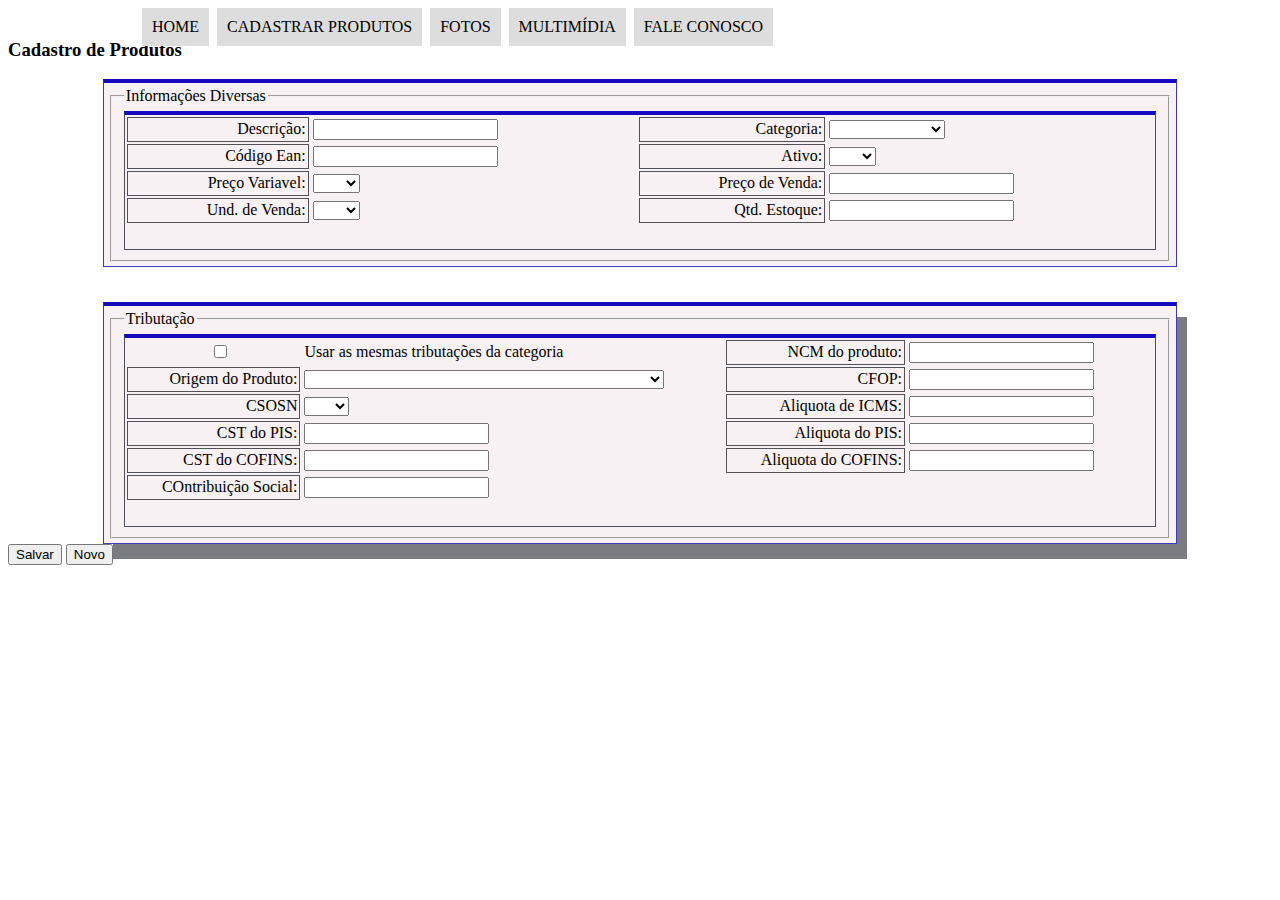
==== cadastroproduto.html @ a9481026 "criado projeto gpos700" ====
<!DOCTYPE html>
<html>
<head>
<meta charset="utf-8">
<meta name="viewport" content="width=device-width, initial-scale=1">
<title>RemarcaFlex</title>
<link rel="stylesheet" type="text/css" href="style.css" media="screen" />
 <link href="https://cdn.jsdelivr.net/npm/bootstrap@5.1.1/dist/css/bootstrap.min.css" rel="stylesheet" integrity="sha384-F3w7mX95PdgyTmZZMECAngseQB83DfGTowi0iMjiWaeVhAn4FJkqJByhZMI3AhiU" crossorigin="anonymous">

<script  src="javascript.js"></script>
<script src="https://code.jquery.com/jquery-3.6.0.min.js" integrity="sha256-/xUj+3OJU5yExlq6GSYGSHk7tPXikynS7ogEvDej/m4=" crossorigin="anonymous"></script>
</head>
<body>

<form action="" id="formcadastrouser">
	<nav  id="menu">
		
		<ul>
			<li onmouseover="mudaFoto('_imagens/home.png')" onmouseout="mudaFoto('_imagens/glass-oculos-preto-peq.png')"><a href="index.html" > Home</a></li>
			<li onmouseover="mudaFoto('_imagens/especificacoes.png')" onmouseout="mudaFoto('_imagens/glass-oculos-preto-peq.png')"><a href="cadastroproduto.html">Cadastrar Produtos</a></li>
			<li onmouseover="mudaFoto('_imagens/fotos.png')" onmouseout="mudaFoto('_imagens/glass-oculos-preto-peq.png')"><a href="fotos.html">Fotos</a></li>
			<li onmouseover="mudaFoto('_imagens/multimidia.png')" onmouseout="mudaFoto('_imagens/glass-oculos-preto-peq.png')"><a href="multimidia.html">Multimídia</a></li>
			<li onmouseover="mudaFoto('_imagens/contato.png')" onmouseout="mudaFoto('_imagens/glass-oculos-preto-peq.png')"><a href="fale-conosco.html">Fale conosco</a></li>
		</ul>
	</nav>
	<h3>Cadastro de Produtos</h3>
	<div class="tabpage" id="divprecos">
		<table class = "geralprodutos">
			<tr>
				<td style="width: 50%"
				>
					<fieldset>
						<legend>Informações Diversas</legend>
						<table style="width:100%">
							<tr>

									<td class="label2"><label for="descricao">Descrição:</label></td>
									<td class="field2"><input type="text" id="descricao" class="field_p" mask="decimal2" hint="Preço mínimo de venda determinado pelo fabricante."></td>
									<td class="label2"><label for="categoria">Categoria:</label></td>
								 	<td class="field2"><select id="categoria" name="categoria" class="field_p" required="categoria" table="simnao" filter=""><option value=""></option><option value="S"  title="Sim" alt="Sim" >Sim</option><option value="N"  title="Não" alt="Não" >Categoria Teste</option></select></td>
							</tr>
							<tr>
								<td class="label2"><label for="codean">Código Ean:</label></td>
								<td class="field2"><input type="text" id="codean" class="field_p" mask="decimal2" ></td>
								<td class="label2"><label for="undvenda">Ativo:</label></td>
								<td class="field2"><select id="undvenda" name="precovariavel" class="field_p"  table="simnao" filter=""><option value=""></option><option value="S"  title="Sim" alt="Sim" >Sim</option><option value="N"  title="Não" alt="Não" >Não</option></select></td>
							</tr>
							<tr>
								<td class="label2"><label for="precovariavel">Preço Variavel:</label></td>
								<td class="field2"><select id="precovariavel" name="precovariavel" class="field_p"  table="simnao" filter=""><option value=""></option><option value="S"  title="Sim" alt="Sim" >Sim</option><option value="N"  title="Não" alt="Não" >Não</option></select></td>
								<td class="label2"><label for="qtdatacado">Preço de Venda:</label></td>
								<td class="field2"><input class="field_p" id="qtdatacado" type="text" mask="decimal4"></td>
								
							</tr>
							<tr>
								<td class="label2"><label for="undvenda">Und. de Venda:</label></td>
								<td class="field2"><select id="undvenda" name="precovariavel" class="field_p"  table="simnao" filter=""><option value=""></option><option value="S"  title="Sim" alt="Sim" >Sim</option><option value="N"  title="Não" alt="Não" >Não</option></select></td>
								
								<td class="label2"><label for="qtdestoque">Qtd. Estoque:</label></td>
								<td ><input name="qtdestoque" type="text" id="qtdestoque"  ></td>
							

							</tr>
						<tr>
						<td> <br/></td>
					</tr>
				</tr>	
							
							
						</table>
					</fieldset>
				</td>
			</table>
			<table class = "tributacao">
				<td style="width: 50%">
					<fieldset exibirprecoprod="true">
						<legend>Tributação</legend>
						<table style="width:100%">
							<tr>
								<td ><input type="checkbox" id="sinctributacao" class="field_p" mask="decimal2" required="Custo Tabela"></td>
								<td ><label id="sinctrib" for="sinctributacao">Usar as mesmas tributações da categoria </label></td>
								<td class="label2"><label for="ncm">NCM do produto:</label></td>
								<td class="field2"><input type="text" id="ncm" class="field_p" mask="decimal2" required="Custo Reposição"></td>

							</tr>
							<tr>
								<td class="label2"><label for="precovariavel">Origem do Produto:</label></td>
								<td class="field2"><select id="precovariavel" name="precovariavel" class="field_p"  table="simnao" filter=""><option value=""></option><option value="S"  title="Sim" alt="Sim" >0 - Nacional, exceto as indicadas nos códigos 3, 4, 5 e 8;</option><option value="N"  title="Não" alt="Não" >Não</option></select></td>
								<td class="label2"><label for="qtdatacado">CFOP:</label></td>
								<td class="field2"><input class="field_p" id="qtdatacado" type="text" mask="decimal4"></td>
								
							</tr>
							<tr>
								<td class="label2"><label for="precovariavel">CSOSN</label></td>
								<td class="field2"><select id="precovariavel" name="precovariavel" class="field_p"  table="simnao" filter=""><option value=""></option><option value="S"  title="Sim" alt="Sim" >102</option><option value="N"  title="Não" alt="Não" >300</option></select></td>
								<td class="label2"><label for="qtdatacado">Aliquota de ICMS:</label></td>
								<td class="field2"><input class="field_p" id="qtdatacado" type="text" mask="decimal4"></td>
								
							</tr>
							<tr>
								
								<td class="label2"><label for="descricao">CST do PIS:</label></td>
								<td class="field2"><input type="text" id="descricao" class="field_p" mask="decimal2" hint="Preço mínimo de venda determinado pelo fabricante."></td>
								<td class="label2"><label for="categoria">Aliquota do PIS:</label></td>
								<td class="field2"><input class="field_p" id="qtdatacado" type="text" mask="decimal4"></td>
						</tr>
						<tr>
								
							<td class="label2"><label for="descricao">CST do COFINS:</label></td>
							<td class="field2"><input type="text" id="descricao" class="field_p" mask="decimal2" hint="Preço mínimo de venda determinado pelo fabricante."></td>
							<td class="label2"><label for="categoria">Aliquota do COFINS:</label></td>
							<td class="field2"><input class="field_p" id="qtdatacado" type="text" mask="decimal4"></td>
					</tr>
					<tr>
								
						<td class="label2"><label for="descricao">COntribuição Social:</label></td>
						<td class="field2"><input type="text" id="descricao" class="field_p" ></td>
						
				</tr>
				<tr>
					<td> <br/></td>
				</tr>
						</table>
					</fieldset>
				</td>
			</tr>
			
		</table>
	</div>
</form>
<button type="button" class="btn btn-primary" onClick="salvarUsuario()">Salvar</button>
<button type="button" class="btn btn-secondary" onClick="teste()">Novo</button>






</body>
<script>
	 function criaMascara(){
		
    console.log('algo foi digitado!')
  };
	</script>

</html>
---- style.css ----
.btnteste{
  border: 1px solid rgb(65, 57, 189);
    border-top: 4px solid rgb(21, 9, 192);
}
.geralprodutos{
    border: 1px solid rgb(65, 57, 189);
    border-top: 4px solid rgb(21, 9, 192);
    margin: auto;
    width:85%;
    text-align: left;
}

.tributacao{
    border: 1px solid rgb(65, 57, 189);
    border-top: 4px solid rgb(21, 9, 192);
    margin: auto;
    margin-top: 35PX;
    width:85%;
   
    text-align: left;
    box-shadow: 10px 15px rgb(122, 122, 129) ;
}
#sinctrib{
  margin-left: 0%;
  text-align: left;
}
#sinctributacao{
  margin-left: 50%;
}
table{
    border: 1px solid rgb(79, 78, 92);
    border-top: 4px solid rgb(21, 9, 192);
    
    background-color: rgb(248, 241, 243);
    width:50%;
  
    margin: auto;
}
td {
    padding: 2px;
  }
  td.field2 {
    width: 16%;
  }
  
  td.field3 {
    width: 8%;
  }
  
  td.label, td.label2, td.label3 {
    text-align: right;
    vertical-align: top;
    white-space: nowrap;
    width: 18%;
  }
  
  td.label2 {
    width: 9%;
  }
  
  td.label3 {
    width: 4.5%;
  }
  
  tr.footer {
    background-color: #CCDDE6;
    color: #000000;
    font-family: Verdana, Arial, Helvetica, sans-serif;
    font-size: 8pt;
  }
  
  tr.title {
    background-color: #D2DEE3;
    color: #000;
    font-family: Verdana, Arial, Helvetica, sans-serif;
    font-size: 9pt;
    height: 18px;
  }
  
  tr.row {
    height: 15px;
    font-family: Verdana, Arial, Helvetica, sans-serif;
    font-size: 8pt;
    overflow: visible;
  }
  
  tr.row td {
    height: 10px;
    white-space: nowrap;
  }
  
.label2{
    border: 1px solid rgb(82, 81, 88);
   
    margin: 0 0 0 0!important;
    width: 9%
}
#precosugestaovrj{
    background-color: rgb(127, 255, 165); 
}


nav#menu{
    padding: 5px 0px 5px 0px;
    margin: 10px 0px 10px 0px;
    
    display: block;
}
nav#menu ul {
    list-style: none;
    text-transform: uppercase;
    position: absolute;
    top: -10px;
    left: 100px;
}
nav#menu li{
    display: inline-block;
    background-color: #dddddd;
    padding: 10px;
    margin: 2px;
    transition: background-color 1s;
}
nav#menu li:hover{
    background-color: #606060;

}

nav#menu h1{
  
}
nav#menu a{
    color: #000000;
    text-decoration: none;
}
nav#menu a:hover{
    color: #ffffff;
    text-decoration: underline;
}
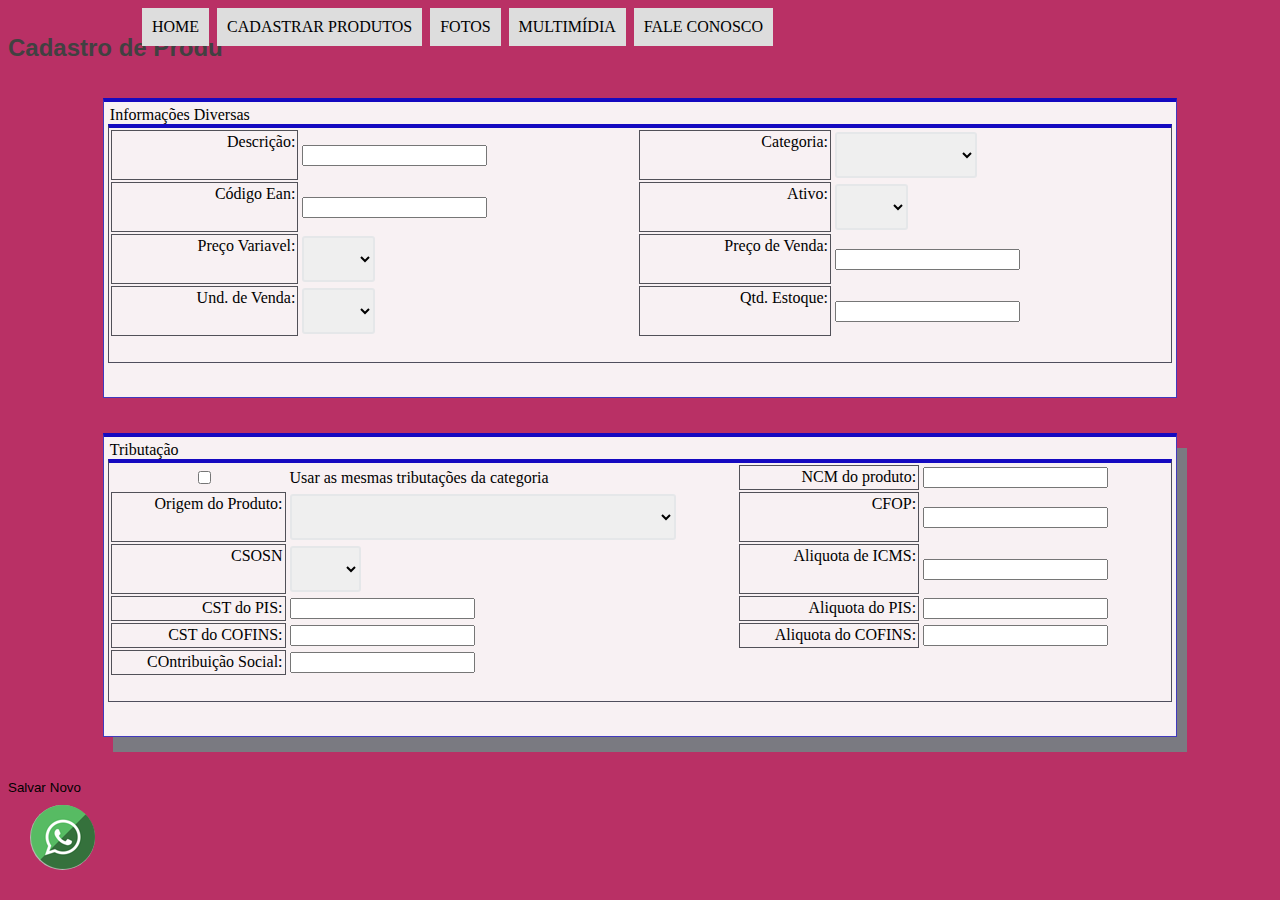
==== commit df8a6be2: "watsapp" ====
--- a/cadastroproduto.html
+++ b/cadastroproduto.html
@@ -4,6 +4,8 @@
 <meta charset="utf-8">
 <meta name="viewport" content="width=device-width, initial-scale=1">
 <title>RemarcaFlex</title>
+<link href="essentials.css" rel="stylesheet" type="text/css">
+
 <link rel="stylesheet" type="text/css" href="style.css" media="screen" />
  <link href="https://cdn.jsdelivr.net/npm/bootstrap@5.1.1/dist/css/bootstrap.min.css" rel="stylesheet" integrity="sha384-F3w7mX95PdgyTmZZMECAngseQB83DfGTowi0iMjiWaeVhAn4FJkqJByhZMI3AhiU" crossorigin="anonymous">
 
@@ -23,7 +25,7 @@
 			<li onmouseover="mudaFoto('_imagens/contato.png')" onmouseout="mudaFoto('_imagens/glass-oculos-preto-peq.png')"><a href="fale-conosco.html">Fale conosco</a></li>
 		</ul>
 	</nav>
-	<h3>Cadastro de Produtos</h3>
+	<h3>Cadastro de Produ</h3>
 	<div class="tabpage" id="divprecos">
 		<table class = "geralprodutos">
 			<tr>
@@ -129,13 +131,15 @@
 	</div>
 </form>
 <button type="button" class="btn btn-primary" onClick="salvarUsuario()">Salvar</button>
-<button type="button" class="btn btn-secondary" onClick="teste()">Novo</button>
+<a href="https://api.whatsapp.com/send?phone=5511981344433">
+<button>Novo</button> 
+</a>
 
+							
 
-
-
-
-
+<a class="btn-whats" rel="nofollow" href="https://api.whatsapp.com/send?phone=5511981344433" target="_blank">
+	<img alt="whatsapp" src="whatsapp.png">
+	</a>
 </body>
 <script>
 	 function criaMascara(){
@@ -144,4 +148,4 @@
   };
 	</script>
 
-</html>+</html>
--- a/essentials.css
+++ b/essentials.css
@@ -0,0 +1 @@
+button::-moz-focus-inner,input::-moz-focus-inner{border:0;padding:0}::selection{color:#fff;text-shadow:none;background:#333}::-moz-selection{color:#fff;text-shadow:none;background:#333}::-webkit-selection{color:#fff;text-shadow:none;background:#333}button{background:0 0;border:0;margin:0;padding:0;cursor:pointer}img{border:0;vertical-align:top}input:-webkit-autofill{color:#fff!important}textarea{resize:none}:focus,button,input,textarea{outline:0!important}textarea{resize:vertical}select{border:2px solid #e5e7e9;height:46px;padding:12px;outline:0;line-height:1!important;-webkit-border-radius:3px;-moz-border-radius:3px;border-radius:3px}label{font-weight:400}fieldset,iframe{border:0;margin:0;padding:0}audio,canvas,img,video{vertical-align:middle}p{display:block;-webkit-margin-before:.1em;-webkit-margin-after:.1em;-webkit-margin-start:0;-webkit-margin-end:0}a{-webkit-transition:all .3s;-moz-transition:all .3s;-o-transition:all .3s;transition:all .3s}a,a:active,a:focus,a:hover{outline:0;cursor:pointer}address,blockquote,dd,dl,fieldset,form,ol,p,pre,table,ul{margin-bottom:30px}canvas{width:100%!important;height:auto!important}:active,:focus{outline:0!important}input[type=color]:focus,input[type=date]:focus,input[type=datetime-local]:focus,input[type=datetime]:focus,input[type=email]:focus,input[type=month]:focus,input[type=number]:focus,input[type=password]:focus,input[type=search]:focus,input[type=tel]:focus,input[type=text]:focus,input[type=time]:focus,input[type=url]:focus,input[type=week]:focus,select:focus,textarea:focus{outline:0 none;-webkit-box-shadow:none!important;-moz-box-shadow:none!important;-o-box-shadow:none!important;box-shadow:none!important}pre{-webkit-border-radius:3px;-moz-border-radius:3px;border-radius:3px}section.dark pre{color:#ccc;border-color:rgba(0,0,0,.2);background-color:rgba(0,0,0,.2)}img.img-responsive{display:inline-block}div.row>div img.img-responsive{width:100%}h1,h2,h3,h4,h5,h6{font-family:'Open Sans',Arial,Helvetica,sans-serif;font-weight:600;color:#414141;margin:0 0 30px 0;line-height:1.5;-webkit-font-smoothing:antialiased}h1{font-size:36px;margin:0 0 44px 0}h2{font-size:30px;margin:0 0 32px 0}h3{font-size:24px;letter-spacing:normal;margin:0 0 32px 0}h4{font-size:18px;letter-spacing:normal;margin:0 0 14px 0}h5{font-size:14px;letter-spacing:normal;margin:0 0 20px 0}h6{font-size:12px;letter-spacing:normal;margin:0 0 20px 0}h1>span,h2>span,h3>span,h4>span,h5>span,h6>span{color:#1abc9c}::-webkit-input-placeholder{color:#999}:-moz-placeholder{color:#999}::-moz-placeholder{color:#999}:-ms-input-placeholder{color:#999}.size-11{font-size:11px!important;line-height:15px!important}.size-12{font-size:12px!important;line-height:16px!important}.size-13{font-size:13px!important;line-height:17px!important}.size-14{font-size:14px!important;line-height:18px!important}.size-15{font-size:15px!important;line-height:19px!important}.size-16{font-size:16px!important;line-height:20px!important}.size-17{font-size:17px!important;line-height:23px!important}.size-18{font-size:18px!important;line-height:24px!important}.size-19{font-size:19px!important;line-height:25px!important}.size-20{font-size:20px!important;line-height:26px!important}.size-25{font-size:25px!important;line-height:30px!important}.size-30{font-size:30px!important;line-height:36px!important}.size-40{font-size:40px!important;line-height:46px!important}.size-50{font-size:50px!important;line-height:56px!important}.size-60{font-size:60px!important;line-height:66px!important}.size-70{font-size:70px!important;line-height:76px!important}.size-80{font-size:80px!important;line-height:86px!important}.size-90{font-size:90px!important;line-height:96px!important}.size-100{font-size:100px!important;line-height:106px!important}.size-150{font-size:150px!important;line-height:166px!important}.size-200{font-size:200px!important;line-height:216px!important}.weight-300{font-weight:300!important}.weight-400{font-weight:400!important}.weight-500{font-weight:500!important}.weight-600{font-weight:600!important}.weight-700{font-weight:700!important}.weight-800{font-weight:800!important}.width-10{width:10px!important}.width-20{width:20px!important}.width-30{width:30px!important}.width-40{width:40px!important}.width-50{width:50px!important}.width-100{width:100px!important}.width-150{width:150px!important}.width-200{width:200px!important}.width-250{width:250px!important}.width-300{width:300px!important}.width-350{width:350px!important}.width-400{width:400px!important}.width-450{width:450px!important}.width-500{width:500px!important}.width-550{width:550px!important}.width-600{width:600px!important}.width-650{width:650px!important}.width-700{width:700px!important}.width-750{width:750px!important}.width-800{width:800px!important}.height-10{height:10px!important}.height-20{height:20px!important}.height-30{height:30px!important}.height-50{height:50px!important}.height-100{height:100px!important}.height-150{height:150px!important}.height-200{height:200px!important}.height-250{height:250px!important}.height-300{height:300px!important}.height-350{height:350px!important}.height-400{height:400px!important}.height-450{height:450px!important}.height-500{height:500px!important}.height-550{height:550px!important}.height-600{height:600px!important}.height-650{height:650px!important}.height-700{height:700px!important}.height-750{height:750px!important}.height-800{height:800px!important}.padding-0{padding:0!important}.padding-3{padding:3px!important}.padding-6{padding:6px!important}.padding-8{padding:8px!important}.padding-10{padding:10px!important}.padding-15{padding:15px!important}.padding-20{padding:20px!important}.padding-30{padding:30px!important}.padding-40{padding:40px!important}.padding-50{padding:50px!important}.padding-60{padding:60px!important}.padding-70{padding:70px!important}.padding-80{padding:80px!important}.padding-90{padding:90px!important}.padding-100{padding:100px!important}.padding-top-0{padding-top:0!important}.padding-top-10{padding-top:10px!important}.padding-top-15{padding-top:15px!important}.padding-top-20{padding-top:20px!important}.padding-top-30{padding-top:30px!important}.padding-top-40{padding-top:40px!important}.padding-top-50{padding-top:50px!important}.padding-top-60{padding-top:60px!important}.padding-top-80{padding-top:80px!important}.padding-top-100{padding-top:100px!important}.padding-top-130{padding-top:130px!important}.padding-top-150{padding-top:150px!important}.padding-top-180{padding-top:180px!important}.padding-top-200{padding-top:200px!important}.padding-bottom-0{padding-bottom:0!important}.padding-bottom-10{padding-bottom:10px!important}.padding-bottom-15{padding-bottom:15px!important}.padding-bottom-20{padding-bottom:20px!important}.padding-bottom-30{padding-bottom:30px!important}.padding-bottom-40{padding-bottom:40px!important}.padding-bottom-50{padding-bottom:50px!important}.padding-bottom-60{padding-bottom:60px!important}.padding-bottom-80{padding-bottom:80px!important}.padding-bottom-100{padding-bottom:100px!important}.padding-bottom-130{padding-bottom:130px!important}.padding-bottom-150{padding-bottom:150px!important}.padding-bottom-180{padding-bottom:180px!important}.padding-bottom-200{padding-bottom:200px!important}.margin-top-0{margin-top:0!important}.margin-top-1{margin-top:1px!important}.margin-top-2{margin-top:2px!important}.margin-top-3{margin-top:3px!important}.margin-top-6{margin-top:6px!important}.margin-top-8{margin-top:8px!important}.margin-top-10{margin-top:10px!important}.margin-top-20{margin-top:20px!important}.margin-top-30{margin-top:30px!important}.margin-top-40{margin-top:40px!important}.margin-top-50{margin-top:50px!important}.margin-top-60{margin-top:60px!important}.margin-top-80{margin-top:80px!important}.margin-top-100{margin-top:100px!important}.margin-top-130{margin-top:130px!important}.margin-top-150{margin-top:150px!important}.margin-top-180{margin-top:180px!important}.margin-top-200{margin-top:200px!important}.margin-bottom-0{margin-bottom:0!important}.margin-bottom-1{margin-bottom:1px!important}.margin-bottom-2{margin-bottom:2px!important}.margin-bottom-3{margin-bottom:3px!important}.margin-bottom-6{margin-bottom:6px!important}.margin-bottom-8{margin-bottom:8px!important}.margin-bottom-10{margin-bottom:10px!important}.margin-bottom-20{margin-bottom:20px!important}.margin-bottom-30{margin-bottom:30px!important}.margin-bottom-40{margin-bottom:40px!important}.margin-bottom-50{margin-bottom:50px!important}.margin-bottom-60{margin-bottom:60px!important}.margin-bottom-80{margin-bottom:80px!important}.margin-bottom-100{margin-bottom:100px!important}.margin-bottom-130{margin-bottom:130px!important}.margin-bottom-150{margin-bottom:150px!important}.margin-bottom-180{margin-bottom:180px!important}.margin-bottom-200{margin-bottom:200px!important}.margin-left-0{margin-left:0!important}.margin-left-3{margin-left:3px!important}.margin-left-6{margin-left:6px!important}.margin-left-8{margin-left:8px!important}.margin-left-10{margin-left:10px!important}.margin-left-15{margin-left:15px!important}.margin-left-20{margin-left:20px!important}.margin-left-30{margin-left:30px!important}.margin-left-40{margin-left:40px!important}.margin-left-50{margin-left:50px!important}.margin-left-60{margin-left:60px!important}.margin-left-80{margin-left:80px!important}.margin-left-100{margin-left:100px!important}.margin-left-130{margin-left:130px!important}.margin-left-150{margin-left:150px!important}.margin-left-180{margin-left:180px!important}.margin-left-200{margin-left:200px!important}.margin-left-250{margin-left:250px!important}.margin-left-300{margin-left:300px!important}.margin-right-0{margin-right:0!important}.margin-right-3{margin-right:3px!important}.margin-right-6{margin-right:6px!important}.margin-right-8{margin-right:8px!important}.margin-right-10{margin-right:10px!important}.margin-right-15{margin-right:15px!important}.margin-right-20{margin-right:20px!important}.margin-right-30{margin-right:30px!important}.margin-right-40{margin-right:40px!important}.margin-right-50{margin-right:50px!important}.margin-right-60{margin-right:60px!important}.margin-right-80{margin-right:80px!important}.margin-right-100{margin-right:100px!important}.margin-right-130{margin-right:130px!important}.margin-right-150{margin-right:150px!important}.margin-right-180{margin-right:180px!important}.margin-right-200{margin-right:200px!important}.margin-right-250{margin-right:250px!important}.margin-right-300{margin-right:300px!important}.line-height-0{line-height:0!important}.line-height-10{line-height:10px!important}.line-height-20{line-height:20px!important}.line-height-30{line-height:30px!important}.line-height-40{line-height:40px!important}.line-height-50{line-height:50px!important}.line-height-60{line-height:60px!important}.line-height-70{line-height:70px!important}.line-height-80{line-height:80px!important}.line-height-90{line-height:90px!important}.line-height-100{line-height:100px!important}.nopadding{padding:0!important}.nopadding-left{padding-left:0!important}.nopadding-right{padding-right:0!important}.nopadding-top{padding-top:0!important}.nopadding-bottom{padding-bottom:0!important}.nomargin{margin:0!important}.nomargin-left{margin-left:0!important}.nomargin-right{margin-right:0!important}.nomargin-top{margin-top:0!important}.nomargin-bottom{margin-bottom:0!important}.noborder{border:0!important}.noborder-left{border-left:0!important}.noborder-right{border-right:0!important}.noborder-top{border-top:0!important}.noborder-bottom{border-bottom:0!important}.nobg{background:0 0}.lowercase{text-transform:lowercase}.uppercase{text-transform:uppercase}.noradius{-webkit-border-radius:0!important;-moz-border-radius:0!important;border-radius:0!important}.font-style-italic{font-style:italic}.font-style-normal{font-style:normal}.pointer{cursor:pointer}.block{display:block!important}.block-inline{display:inline-block!important}.inline-block{display:inline-block!important}.bold{font-weight:700!important}.fullwidth{width:100%!important;max-width:100%!important}.halfwidth{width:50%!important}.justify{text-align:justify}.relative{position:relative}.absolute{position:absolute!important;top:0;left:0;right:0;bottom:0}.text-left{text-align:left!important}.text-right{text-align:right!important}.noshadow{box-shadow:none;text-shadow:none}.nofloat{float:none!important}.display-table{display:table;width:100%;height:100%;position:relative;z-index:99}.display-table-cell{display:table-cell;width:100%;height:100%}.vertical-align-middle{vertical-align:middle}.txt-no-decoration{text-decoration:none!important}.softhide{display:none}img.pull-left{margin:0 20px 10px 0}img.pull-right{margin:0 0 10px 20px}ul>li>i{margin-right:10px}.no-text-decoration,.no-text-underline{text-decoration:none}.line-through{text-decoration:line-through}.btn>i{padding-right:6px}video.fullvideo{width:100%;height:100%}.nortl{direction:ltr}.rtl{direction:rtl}.ltr{direction:ltr}.border-top-1{border-top:1px solid #ddd}.border-top-2{border-top:2px solid #ddd}.border-top-3{border-top:3px solid #ddd}.border-bottom-1{border-bottom:1px solid #ddd}.border-bottom-2{border-bottom:2px solid #ddd}.border-bottom-3{border-bottom:3px solid #ddd}section.dark .border-bottom-1,section.dark .border-bottom-2,section.dark .border-bottom-3,section.dark .border-top-1,section.dark .border-top-2,section.dark .border-top-3{border-color:#555}.border-bottom-dashed:before{content:"";display:block;width:100%;height:1px;position:absolute;bottom:-6px;border-bottom:1px dashed #999}.border-bottom-dotted:before{content:"";display:block;width:100%;height:1px;position:absolute;bottom:-6px;border-bottom:1px dotted #999}.break-word{white-space:pre;white-space:pre-wrap;white-space:pre-line;white-space:-pre-wrap;white-space:-o-pre-wrap;white-space:-moz-pre-wrap;white-space:-hp-pre-wrap;word-wrap:break-word}.no-transition{-webkit-transition:all 0s!important;-moz-transition:all 0s!important;-o-transition:all 0s!important;transition:all 0s!important}.grayscale{-webkit-filter:grayscale(100%);-moz-filter:grayscale(100%);-ms-filter:grayscale(100%);-o-filter:grayscale(100%);filter:grayscale(100%);filter:url("data:image/svg+xml;utf8,<svg xmlns=\'http://www.w3.org/2000/svg\'><filter id=\'grayscale\'><feColorMatrix type=\'matrix\' values=\'0.3333 0.3333 0.3333 0 0 0.3333 0.3333 0.3333 0 0 0.3333 0.3333 0.3333 0 0 0 0 0 1 0\'/></filter></svg>#grayscale");filter:gray}.elipsis{overflow:hidden;text-overflow:ellipsis;white-space:nowrap}.noselect{-webkit-touch-callout:none;-webkit-user-select:none;-khtml-user-select:none;-moz-user-select:none;-ms-user-select:none;user-select:none}.text-default{color:#c6c6c6!important}.text-danger{color:#b92c28!important}.text-warning{color:#e38d13!important}.text-info{color:#28a4c9!important}.text-primary{color:#245580!important}.text-success{color:#02b700!important}.tex-white{color:#fff!important}.tex-black{color:#111!important}.top-left{top:0;bottom:auto;left:0;right:auto}.top-right{top:0;bottom:auto;left:auto;right:0}.bottom-left{top:auto;bottom:0;left:0;right:auto}.bottom-right{top:auto;bottom:0;left:auto;right:0}.top-center{top:0;bottom:auto;left:auto;right:auto}.bottom-center{top:auto;bottom:0;left:auto;right:auto}.position-bottom{top:auto;bottom:0}.position-top{top:0;bottom:auto}.opacity-0{filter:Alpha(Opacity=0);opacity:0}.opacity-1{filter:Alpha(Opacity=10);opacity:.1}.opacity-2{filter:Alpha(Opacity=20);opacity:.2}.opacity-3{filter:Alpha(Opacity=30);opacity:.3}.opacity-4{filter:Alpha(Opacity=40);opacity:.4}.opacity-5{filter:Alpha(Opacity=50);opacity:.5}.opacity-6{filter:Alpha(Opacity=60);opacity:.6}.opacity-7{filter:Alpha(Opacity=70);opacity:.7}.opacity-8{filter:Alpha(Opacity=80);opacity:.8}.opacity-9{filter:Alpha(Opacity=90);opacity:.9}.opacity-10{filter:Alpha(Opacity=100);opacity:1}hr{border-style:none;border-color:inherit;border-width:0;height:1px;background-image:linear-gradient(left,transparent,rgba(0,0,0,.2),transparent)}section.dark hr{border-style:none;border-color:inherit;border-width:0;height:1px;background-image:linear-gradient(left,transparent,rgba(255,255,255,.2),transparent)}img.image-bw{-webkit-filter:grayscale(100%);-moz-filter:grayscale(100%);-ms-filter:grayscale(100%);-o-filter:grayscale(100%);filter:grayscale(100%);filter:url("data:image/svg+xml;utf8,<svg xmlns=\'http://www.w3.org/2000/svg\'><filter id=\'grayscale\'><feColorMatrix type=\'matrix\' values=\'0.3333 0.3333 0.3333 0 0 0.3333 0.3333 0.3333 0 0 0.3333 0.3333 0.3333 0 0 0 0 0 1 0\'/></filter></svg>#grayscale");filter:gray}.box-default{color:#111;background-color:#c6c6c6!important}.box-danger{color:#fff;background-color:#b92c28!important}.box-warning{color:#fff;background-color:#e38d13!important}.box-info{color:#fff;background-color:#28a4c9!important}.box-primary{color:#fff;background-color:#245580!important}.box-success{color:#fff;background-color:#02b700!important}.box-white{color:#111;background-color:#fff!important}.box-black{background-color:#111!important}.radius-0{-webkit-border-radius:0!important;-moz-border-radius:0!important;border-radius:0!important}.radius-3{-webkit-border-radius:3px!important;-moz-border-radius:3px!important;border-radius:3px!important}.radius-4{-webkit-border-radius:4px!important;-moz-border-radius:4px!important;border-radius:4px!important}.radius-5{-webkit-border-radius:5px!important;-moz-border-radius:5px!important;border-radius:5px!important}.radius-6{-webkit-border-radius:6px!important;-moz-border-radius:6px!important;border-radius:6px!important}.radius-7{-webkit-border-radius:7px!important;-moz-border-radius:7px!important;border-radius:7px!important}.radius-8{-webkit-border-radius:8px!important;-moz-border-radius:8px!important;border-radius:8px!important}.letter-spacing-0{letter-spacing:0!important}.letter-spacing-1{letter-spacing:.1em!important}.letter-spacing-2{letter-spacing:.2em!important}.letter-spacing-3{letter-spacing:.3em!important}.letter-spacing-4{letter-spacing:.4em!important}.letter-spacing-5{letter-spacing:.5em!important}.letter-spacing-6{letter-spacing:.6em!important}.letter-spacing-7{letter-spacing:.7em!important}.letter-spacing-8{letter-spacing:.8em!important}.letter-spacing-9{letter-spacing:.9em!important}.letter-spacing-10{letter-spacing:1em!important}.tag{position:relative;display:inline-block;margin:0 6px 3px 0}.tag>span.txt{border:1px solid #e3e3e3;color:#666;display:inline-block;font-size:11px;font-weight:400;letter-spacing:1px;padding:8px 9px;text-transform:uppercase;float:left}.tag>span.num{background:rgba(0,0,0,.01);border-color:#e3e3e3;border-style:solid;border-width:1px;display:inline-block;font-size:11px;padding:8px 9px 8px 11px;color:#aaa;position:relative;margin-left:-1px;float:left}.tag>span.num:before{border-color:transparent transparent transparent #c6c6c6;border-style:solid;border-width:4px;content:"";display:block;left:0;position:absolute;top:12px}.tag>span.num:after{border-color:transparent transparent transparent #fff;border-style:solid;border-width:4px;content:"";display:block;left:-1px;position:absolute;top:12px}section.dark .tag>span.txt{border:1px solid #666;color:#ccc}section.dark .tag>span.num{background:rgba(0,0,0,.01);border-color:#666;color:#ccc}section.dark .tag>span.num:before{border-color:transparent transparent transparent #666}section.dark .tag>span.num:after{border-color:transparent transparent transparent #212121}.inline-search{display:block;position:relative}.inline-search form input.serch-input{background:#fff;border:#e3e3e3 1px solid;color:#aaa;float:left;font-size:13px;height:39px;letter-spacing:1px;margin:0;padding:5px 50px 5px 10px;width:100%}.inline-search form button{background:rgba(0,0,0,0);border-left:#e3e3e3 1px solid;font-size:17px;width:39px;height:39px;line-height:39px;vertical-align:bottom;position:absolute;right:0}section.dark .inline-search form input.serch-input{background:rgba(0,0,0,.1);border:#666 1px solid;color:#aaa}section.dark .inline-search form button{border-left:#666 1px solid;color:#999}section.dark .inline-search form button:hover{color:#fff}.parallax,.parallax .btn,.parallax div,.parallax h1,.parallax h2,.parallax h3,.parallax h4,.parallax h5,.parallax h6,.parallax img,.parallax p{color:#fff;position:relative;z-index:10}.parallax .btn-default{background-color:transparent}.parallax .overlay{background-color:rgba(34,34,34,.3);position:absolute;left:0;right:0;top:0;bottom:0;z-index:1}.parallax h1{font-size:70px}.parallax h2{font-size:60px}.parallax h3{font-size:50px}@media only screen and (max-width:760px){.parallax h1{font-size:55px}.parallax h2{font-size:45px}.parallax h3{font-size:45px}}@media only screen and (max-width:500px){.size-20{font-size:20px!important;line-height:16px!important}.parallax h1{font-size:36px}.parallax h2{font-size:30px}.parallax h3{font-size:30px}}section.section-video{border:0}section.section-video .section-container-video{position:absolute!important;width:100%;height:100%;top:0;left:0;overflow:hidden;z-index:0}section.section-video .section-container-video>video{position:absolute;top:0;left:0}section.section-video,section.section-video .btn,section.section-video div,section.section-video h1,section.section-video h2,section.section-video h3,section.section-video h4,section.section-video h5,section.section-video h6,section.section-video img,section.section-video p{color:#fff;position:relative;z-index:10}section.section-video .overlay{background-color:rgba(34,34,34,.3);position:absolute;left:0;right:0;top:0;bottom:0;z-index:1}section.section-video h1{font-size:70px}section.section-video h2{font-size:60px}section.section-video h3{font-size:50px}@media only screen and (max-width:760px){section.section-video h1{font-size:55px}section.section-video h2{font-size:45px}section.section-video h3{font-size:45px}}@media only screen and (max-width:500px){section.section-video h1{font-size:36px}section.section-video h2{font-size:30px}section.section-video h3{font-size:30px}}.columnize-2{margin:0 0 1.313em;-webkit-column-count:2;-moz-column-count:2;column-count:2;-webkit-column-gap:3em;-moz-column-gap:3em;column-gap:3em;-webkit-column-rule:1px solid rgba(0,0,0,.05);-moz-column-rule:1px solid rgba(0,0,0,.05);column-rule:1px solid rgba(0,0,0,.05)}.columnize-3{margin:0 0 1.313em;-webkit-column-count:3;-moz-column-count:3;column-count:3;-webkit-column-gap:3em;-moz-column-gap:3em;column-gap:3em;-webkit-column-rule:1px solid rgba(0,0,0,.05);-moz-column-rule:1px solid rgba(0,0,0,.05);column-rule:1px solid rgba(0,0,0,.05)}.columnize-4{margin:0 0 1.313em;-webkit-column-count:4;-moz-column-count:4;column-count:4;-webkit-column-gap:3em;-moz-column-gap:3em;column-gap:3em;-webkit-column-rule:1px solid rgba(0,0,0,.05);-moz-column-rule:1px solid rgba(0,0,0,.05);column-rule:1px solid rgba(0,0,0,.05)}.columnize-5{margin:0 0 1.313em;-webkit-column-count:5;-moz-column-count:5;column-count:5;-webkit-column-gap:3em;-moz-column-gap:3em;column-gap:3em;-webkit-column-rule:1px solid rgba(0,0,0,.05);-moz-column-rule:1px solid rgba(0,0,0,.05);column-rule:1px solid rgba(0,0,0,.05)}.columnize-6{margin:0 0 1.313em;-webkit-column-count:6;-moz-column-count:6;column-count:6;-webkit-column-gap:3em;-moz-column-gap:3em;column-gap:3em;-webkit-column-rule:1px solid rgba(0,0,0,.05);-moz-column-rule:1px solid rgba(0,0,0,.05);column-rule:1px solid rgba(0,0,0,.05)}@media only screen and (max-width:767px){.columnize-4,.columnize-5,.columnize-6{margin:0 0 1.313em;-webkit-column-count:3;-moz-column-count:3;column-count:3;-webkit-column-gap:3em;-moz-column-gap:3em;column-gap:3em;-webkit-column-rule:1px solid rgba(0,0,0,.05);-moz-column-rule:1px solid rgba(0,0,0,.05);column-rule:1px solid rgba(0,0,0,.05)}}@media only screen and (max-width:480px){.columnize-2,.columnize-3,.columnize-4,.columnize-5,.columnize-6{font-size:13px;-webkit-column-count:1;-moz-column-count:1;column-count:1}}.overlay{background:rgba(255,255,255,.3);position:absolute;height:10px;left:0;right:0;top:0;bottom:0;z-index:1;-webkit-transition:all 1s;-moz-transition:all 1s;-o-transition:all 1s;transition:all 1s}a.overlay:hover{background:rgba(255,255,255,.2)}.overlay.dark-0{background-color:rgba(0,0,0,0)}.overlay.dark-1{background-color:rgba(0,0,0,.1)}.overlay.dark-2{background-color:rgba(0,0,0,.2)}.overlay.dark-3{background-color:rgba(0,0,0,.3)}.overlay.dark-4{background-color:rgba(0,0,0,.4)}.overlay.dark-5{background-color:rgba(0,0,0,.5)}.overlay.dark-6{background-color:rgba(0,0,0,.6)}.overlay.dark-7{background-color:rgba(0,0,0,.7)}.overlay.dark-8{background-color:rgba(0,0,0,.8)}.overlay.dark-9{background-color:rgba(0,0,0,.9)}.overlay.dark-10{background-color:rgba(0,0,0,1)}.overlay.light-0{background-color:rgba(255,255,255,0)}.overlay.light-1{background-color:rgba(255,255,255,.1)}.overlay.light-2{background-color:rgba(255,255,255,.2)}.overlay.light-3{background-color:rgba(255,255,255,.3)}.overlay.light-4{background-color:rgba(255,255,255,.4)}.overlay.light-5{background-color:rgba(255,255,255,.5)}.overlay.light-6{background-color:rgba(255,255,255,.6)}.overlay.light-7{background-color:rgba(255,255,255,.7)}.overlay.light-8{background-color:rgba(255,255,255,.8)}.overlay.light-9{background-color:rgba(255,255,255,.9)}.overlay.light-10{background-color:rgba(255,255,255,1)}.rounded{-webkit-border-radius:50%!important;-moz-border-radius:50%!important;border-radius:50%!important}ul.list-icons{margin-left:1.75em;position:relative}ul.list-icons>li{position:relative}ul.list-icons>li>i{position:absolute;left:-1.75em;width:14px;text-align:center;top:5px}.ribbon{width:115px;height:118px;overflow:hidden;position:absolute;right:-2px;top:-2px;z-index:1}.ribbon .ribbon-inner{width:160px;left:-8px;top:28px}.ribbon-inner{font-family:"Open Sans",Helvetica,Arial,sans-serif;-webkit-box-shadow:0 2px 0 0 rgba(0,0,0,.15);-moz-box-shadow:0 2px 0 0 rgba(0,0,0,.15);-o-box-shadow:0 2px 0 0 rgba(0,0,0,.15);box-shadow:0 2px 0 0 rgba(0,0,0,.15);-webkit-transform:translate3d(0,0,0);-webkit-backface-visibility:hidden;-webkit-perspective:1000;-webkit-transform:rotate(45deg);-moz-transform:rotate(45deg);-ms-transform:rotate(45deg);-o-transform:rotate(45deg);transform:rotate(45deg);background:#1abc9c;letter-spacing:4px;text-align:center;position:relative;font-weight:700;font-size:14px;padding:7px 0;width:100px;color:#fff;z-index:1;left:3px;top:6px}.col-lg-5th,.col-md-5th,.col-sm-5th,.col-xs-5th{position:relative;min-height:1px;padding-right:10px;padding-left:10px;width:20%;float:left}@media (min-width:768px){.col-sm-5th{width:20%;float:left}}@media (min-width:992px){.col-md-5th{width:20%;float:left}}@media (min-width:1200px){.col-lg-5th{width:20%;float:left}}@media only screen and (max-width:992px){.col-md-5th{width:100%;float:none;display:block}.col-md-5th.col-sm-5th{width:20%;float:left}}@media only screen and (max-width:769px){.col-md-5th.col-sm-5th{width:100%;float:none;display:block}}.progress{overflow:visible;background:rgba(0,0,0,.1);-webkit-box-shadow:none;-moz-box-shadow:none;-o-box-shadow:none;box-shadow:none;-webkit-border-radius:0;-moz-border-radius:0;border-radius:0}section.dark .progress{background-color:#333}.progress.progress-xxs{height:3px}.progress.progress-xs{height:6px}.progress.progress-lg{height:36px;overflow:hidden}.progress.progress-lg span{line-height:36px;text-overflow:ellipsis;white-space:nowrap}.progress.progress-lg span.inline-text{text-align:left;padding:8px;display:block;font-size:14px;position:absolute;min-width:50%}.progress-bar-default{background-color:rgba(11,11,11,.9)}.progress-bar.text-left>span{padding-left:10px}.progress-bar.text-right>span{padding-right:10px}.piechart{position:relative;display:inline-block;text-align:center;display:inline-block;margin:0 15px 15px}.piechart>i{position:absolute;display:block;text-align:center;font-size:42px}.piechart>span{position:absolute;display:block;text-align:center;font-size:17px;font-weight:700}.piechart>span.countTo{font-size:30px}.piechart>span[class*=" size-"],.piechart>span[class^=size-]{line-height:inherit}.easyPieChart{display:inline-block;position:relative;text-align:center;font-size:22px;font-weight:700;color:#333}.easyPieChart canvas{position:absolute;top:0;left:0}.dropcap:first-letter{float:left;font-size:70px;line-height:60px;padding:4px 8px 4px 4px;margin-right:6px;margin-top:-3px;display:inline-block;color:#333}.dropcap.color:first-letter{color:#fff;background:#333;margin-top:8px;padding:0 8px 3px 4px;-webkit-border-radius:0;-moz-border-radius:0;border-radius:0}section.dark .dropcap:first-letter{color:#fff}table .btn{margin:0 3px}section.dark table tr.odd{color:#ddd;background-color:#777}section.dark table tr.odd:hover{background-color:#888}section.dark table tr.even{color:#ddd}section.dark table tr.even:hover{background-color:rgba(0,0,0,.5)}section.dark .table-bordered{border-color:#666}section.dark .table-bordered>tbody>tr>td,section.dark .table-bordered>tbody>tr>th,section.dark .table-bordered>tfoot>tr>td,section.dark .table-bordered>tfoot>tr>th,section.dark .table-bordered>thead>tr>td,section.dark .table-bordered>thead>tr>th{border-color:#666}table.table-vertical-middle td{vertical-align:middle!important}section .nav-pills{display:inline-block}section .nav-pills>li.active>a,section .nav-pills>li.active>a:focus,section .nav-pills>li.active>a:hover,section .nav-pills>li>a:focus,section .nav-pills>li>a:hover{background-color:rgba(0,0,0,.1)!important}section .nav-pills>li>a{padding:6px 15px;margin-bottom:6px;letter-spacing:1px}@media only screen and (max-width:550px){section .nav-pills{background-color:rgba(0,0,0,.02)}section .nav-pills,section .nav-pills>li,section .nav-pills>li>a{display:block!important;float:none}}blockquote h1,blockquote h2,blockquote h3,blockquote h4,blockquote h5,blockquote h6{font-weight:700;position:relative}blockquote{border-left:5px solid rgba(0,0,0,.1);font-size:1.3em;font-style:normal;letter-spacing:-1px;margin:25px 0;padding:0 0 0 25px;position:relative}blockquote.reverse{border-left:0;border-right:5px solid rgba(0,0,0,.1);margin:25px 0;padding:0 25px 0 0;text-align:right}section.dark blockquote{border-left-color:#666}section.dark blockquote.reverse{border-right-color:#666}blockquote.quote{border:0}blockquote.quote:before{font-family:font-icons;font-weight:400;content:"\e7ad";position:absolute;width:43px;height:43px;line-height:43px;font-size:43px;top:0;left:0;color:#7c8db4;z-index:0}blockquote.quote.reverse:before{left:auto;right:0;text-align:right}blockquote.pull-left{max-width:350px;padding-right:20px;padding-bottom:10px}blockquote.pull-right{max-width:350px;padding-left:20px;padding-bottom:10px}blockquote p{margin-bottom:20px;position:relative}blockquote cite{display:block;font-size:.75em;color:#9ca6b4}blockquote cite:before{content:'\2014 \00A0';padding-right:8px}blockquote cite:after{content:'\2014 \00A0';padding-left:10px}.pattern1{background:url(../images/patterns/pattern1.png) repeat fixed}.pattern2{background:url(../images/patterns/pattern2.png) repeat fixed}.pattern3{background:url(../images/patterns/pattern3.png) repeat fixed}.pattern4{background:url(../images/patterns/pattern4.png) repeat fixed}.pattern5{background:url(../images/patterns/pattern5.png) repeat fixed}.pattern6{background:url(../images/patterns/pattern6.png) repeat fixed}.pattern7{background:url(../images/patterns/pattern7.png) repeat fixed}.pattern8{background:url(../images/patterns/pattern8.png) repeat fixed}.pattern9{background:url(../images/patterns/pattern9.png) repeat fixed}.pattern10{background:url(../images/patterns/pattern10.png) repeat fixed}.pattern11{background:url(../images/patterns/pattern11.png) repeat fixed}.bg-navy{background-color:#001f3f!important}.bg-blue{background-color:#0074d9!important}.bg-aqua{background-color:#7fdbff!important}.bg-teal{background-color:#39cccc!important}.bg-olive{background-color:#3d9970!important}.bg-green{background-color:#2ecc40!important}.bg-lime{background-color:#01ff70!important}.bg-yellow{background-color:#ffdc00!important}.bg-orange{background-color:#ff851b!important}.bg-red{background-color:#ff4136!important}.bg-fuchsia{background-color:#f012be!important}.bg-purple{background-color:#b10dc9!important}.bg-maroon{background-color:#85144b!important}.bg-white{background-color:#fff!important}.bg-gray{background-color:#aaa!important}.bg-silver{background-color:#ddd!important}.bg-black{background-color:#111!important}.text-navy{color:#001f3f!important}.text-blue{color:#0074d9!important}.text-aqua{color:#7fdbff!important}.text-teal{color:#39cccc!important}.text-olive{color:#3d9970!important}.text-green{color:#2ecc40!important}.text-lime{color:#01ff70!important}.text-yellow{color:#ffdc00!important}.text-orange{color:#ff851b!important}.text-red{color:#ff4136!important}.text-fuchsia{color:#f012be!important}.text-purple{color:#b10dc9!important}.text-maroon{color:#85144b!important}.text-white{color:#fff!important}.text-silver{color:#ddd!important}.text-gray{color:#aaa!important}.text-black{color:#111!important}.border-navy{border-color:#001f3f!important}.border-blue{border-color:#0074d9!important}.border-aqua{border-color:#7fdbff!important}.border-teal{border-color:#39cccc!important}.border-olive{border-color:#3d9970!important}.border-green{border-color:#2ecc40!important}.border-lime{border-color:#01ff70!important}.border-yellow{border-color:#ffdc00!important}.border-orange{border-color:#ff851b!important}.border-red{border-color:#ff4136!important}.border-fuchsia{border-color:#f012be!important}.border-purple{border-color:#b10dc9!important}.border-maroon{border-color:#85144b!important}.border-white{border-color:#fff!important}.border-gray{border-color:#aaa!important}.border-silver{border-color:#ddd!important}.border-black{border-color:#111!important}.mfp-bg{top:0;left:0;width:100%;height:100%;z-index:1042;overflow:hidden;position:fixed;background:#0b0b0b;opacity:.8}.mfp-wrap{top:0;left:0;width:100%;height:100%;z-index:1043;position:fixed;outline:0!important;-webkit-backface-visibility:hidden}.mfp-container{text-align:center;position:absolute;width:100%;height:100%;left:0;top:0;padding:0 8px;-webkit-box-sizing:border-box;-moz-box-sizing:border-box;box-sizing:border-box}.mfp-container:before{content:'';display:inline-block;height:100%;vertical-align:middle}.mfp-align-top .mfp-container:before{display:none}.mfp-content{position:relative;display:inline-block;vertical-align:middle;margin:0 auto;text-align:left;z-index:1045}.mfp-ajax-holder .mfp-content,.mfp-inline-holder .mfp-content{width:100%;cursor:auto}.mfp-ajax-cur{cursor:progress}.mfp-zoom-out-cur,.mfp-zoom-out-cur .mfp-image-holder .mfp-close{cursor:-moz-zoom-out;cursor:-webkit-zoom-out;cursor:zoom-out}.mfp-zoom{cursor:pointer;cursor:-webkit-zoom-in;cursor:-moz-zoom-in;cursor:zoom-in}.mfp-auto-cursor .mfp-content{cursor:auto}.mfp-arrow,.mfp-close,.mfp-counter,.mfp-preloader{-webkit-user-select:none;-moz-user-select:none;user-select:none}.mfp-loading.mfp-figure{display:none}.mfp-hide{display:none!important}.mfp-preloader{color:#ccc;position:absolute;top:50%;width:auto;text-align:center;margin-top:-.8em;left:8px;right:8px;z-index:1044}.mfp-preloader a{color:#ccc}.mfp-preloader a:hover{color:#fff}.mfp-s-ready .mfp-preloader{display:none}.mfp-s-error .mfp-content{display:none}button.mfp-arrow,button.mfp-close{overflow:visible;cursor:pointer;background:0 0;border:0;-webkit-appearance:none;display:block;outline:0;padding:0;z-index:1046;-webkit-box-shadow:none;box-shadow:none}button::-moz-focus-inner{padding:0;border:0}.mfp-close{width:44px;height:44px;line-height:44px;position:absolute;right:0;top:0;text-decoration:none;text-align:center;opacity:.65;padding:0 0 18px 10px;color:#fff;font-style:normal;font-size:28px;font-family:Arial,Baskerville,monospace}.mfp-close:focus,.mfp-close:hover{opacity:1}.mfp-close:active{top:1px}.mfp-close-btn-in .mfp-close{color:#333}.mfp-iframe-holder .mfp-close,.mfp-image-holder .mfp-close{color:#fff;right:-6px;text-align:right;padding-right:6px;width:100%}.mfp-counter{position:absolute;top:0;right:0;color:#ccc;font-size:12px;line-height:18px;white-space:nowrap}.mfp-arrow{position:absolute;opacity:.65;margin:0;top:50%;margin-top:-55px;padding:0;width:90px;height:110px;-webkit-tap-highlight-color:transparent}.mfp-arrow:active{margin-top:-54px}.mfp-arrow:focus,.mfp-arrow:hover{opacity:1}.mfp-arrow .mfp-a,.mfp-arrow .mfp-b,.mfp-arrow:after,.mfp-arrow:before{content:'';display:block;width:0;height:0;position:absolute;left:0;top:0;margin-top:35px;margin-left:35px;border:medium inset transparent}.mfp-arrow .mfp-a,.mfp-arrow:after{border-top-width:13px;border-bottom-width:13px;top:8px}.mfp-arrow .mfp-b,.mfp-arrow:before{border-top-width:21px;border-bottom-width:21px;opacity:.7}.mfp-arrow-left{left:0}.mfp-arrow-left .mfp-a,.mfp-arrow-left:after{border-right:17px solid #fff;margin-left:31px}.mfp-arrow-left .mfp-b,.mfp-arrow-left:before{margin-left:25px;border-right:27px solid #3f3f3f}.mfp-arrow-right{right:0}.mfp-arrow-right .mfp-a,.mfp-arrow-right:after{border-left:17px solid #fff;margin-left:39px}.mfp-arrow-right .mfp-b,.mfp-arrow-right:before{border-left:27px solid #3f3f3f}.mfp-iframe-holder{padding-top:40px;padding-bottom:40px}.mfp-iframe-holder .mfp-content{line-height:0;width:100%;max-width:900px}.mfp-iframe-holder .mfp-close{top:-40px}.mfp-iframe-scaler{width:100%;height:0;overflow:hidden;padding-top:56.25%}.mfp-iframe-scaler iframe{position:absolute;display:block;top:0;left:0;width:100%;height:100%;box-shadow:0 0 8px rgba(0,0,0,.6);background:#000}img.mfp-img{width:auto;max-width:100%;height:auto;display:block;line-height:0;-webkit-box-sizing:border-box;-moz-box-sizing:border-box;box-sizing:border-box;padding:40px 0 40px;margin:0 auto}.mfp-figure{line-height:0}.mfp-figure:after{content:'';position:absolute;left:0;top:40px;bottom:40px;display:block;right:0;width:auto;height:auto;z-index:-1;box-shadow:0 0 8px rgba(0,0,0,.6);background:#444}.mfp-figure small{color:#bdbdbd;display:block;font-size:12px;line-height:14px}.mfp-figure figure{margin:0}.mfp-bottom-bar{margin-top:-36px;position:absolute;top:100%;left:0;width:100%;cursor:auto}.mfp-title{text-align:left;line-height:18px;color:#f3f3f3;word-wrap:break-word;padding-right:36px}.mfp-image-holder .mfp-content{max-width:100%}.mfp-gallery .mfp-image-holder .mfp-figure{cursor:pointer}@media screen and (max-width:800px) and (orientation:landscape),screen and (max-height:300px){.mfp-img-mobile .mfp-image-holder{padding-left:0;padding-right:0}.mfp-img-mobile img.mfp-img{padding:0}.mfp-img-mobile .mfp-figure:after{top:0;bottom:0}.mfp-img-mobile .mfp-figure small{display:inline;margin-left:5px}.mfp-img-mobile .mfp-bottom-bar{background:rgba(0,0,0,.6);bottom:0;margin:0;top:auto;padding:3px 5px;position:fixed;-webkit-box-sizing:border-box;-moz-box-sizing:border-box;box-sizing:border-box}.mfp-img-mobile .mfp-bottom-bar:empty{padding:0}.mfp-img-mobile .mfp-counter{right:5px;top:3px}.mfp-img-mobile .mfp-close{top:0;right:0;width:35px;height:35px;line-height:35px;background:rgba(0,0,0,.6);position:fixed;text-align:center;padding:0}}@media all and (max-width:900px){.mfp-arrow{-webkit-transform:scale(.75);transform:scale(.75)}.mfp-arrow-left{-webkit-transform-origin:0;transform-origin:0}.mfp-arrow-right{-webkit-transform-origin:100%;transform-origin:100%}.mfp-container{padding-left:6px;padding-right:6px}}.mfp-ie7 .mfp-img{padding:0}.mfp-ie7 .mfp-bottom-bar{width:600px;left:50%;margin-left:-300px;margin-top:5px;padding-bottom:5px}.mfp-ie7 .mfp-container{padding:0}.mfp-ie7 .mfp-content{padding-top:44px}.mfp-ie7 .mfp-close{top:0;right:0;padding-top:0}.owl-carousel .owl-wrapper:after{content:".";display:block;clear:both;visibility:hidden;line-height:0;height:0}.owl-carousel{display:none;position:relative;width:100%;-ms-touch-action:pan-y}.owl-carousel .owl-wrapper{display:none;position:relative;-webkit-transform:translate3d(0,0,0)}.owl-carousel .owl-wrapper-outer{overflow:hidden;position:relative;width:100%;z-index:0}.owl-carousel .owl-wrapper-outer.autoHeight{-webkit-transition:height .5s ease-in-out;-moz-transition:height .5s ease-in-out;-ms-transition:height .5s ease-in-out;-o-transition:height .5s ease-in-out;transition:height .5s ease-in-out}.owl-carousel .owl-item{float:left}.owl-controls .owl-buttons div,.owl-controls .owl-page{cursor:pointer}.owl-controls{-webkit-user-select:none;-khtml-user-select:none;-moz-user-select:none;-ms-user-select:none;user-select:none;-webkit-tap-highlight-color:transparent}.owl-carousel.featured .owl-controls .owl-prev{margin-right:3px}#progressBar{width:100%;background:rgba(0,0,0,.05)}#progressBar #bar{height:3px;width:100%;background-color:#333}.grabbing{cursor:url(../images/grabbing.png) 8 8,move}.owl-carousel .owl-item,.owl-carousel .owl-wrapper{-webkit-backface-visibility:hidden;-moz-backface-visibility:hidden;-ms-backface-visibility:hidden;-webkit-transform:translate3d(0,0,0);-moz-transform:translate3d(0,0,0);-ms-transform:translate3d(0,0,0)}.owl-origin{-webkit-perspective:1200px;-webkit-perspective-origin-x:50%;-webkit-perspective-origin-y:50%;-moz-perspective:1200px;-moz-perspective-origin-x:50%;-moz-perspective-origin-y:50%;perspective:1200px}.owl-fade-out{z-index:10;-webkit-animation:fadeOut .7s both ease;-moz-animation:fadeOut .7s both ease;animation:fadeOut .7s both ease}.owl-fade-in{-webkit-animation:fadeIn .7s both ease;-moz-animation:fadeIn .7s both ease;animation:fadeIn .7s both ease}.owl-backSlide-out{-webkit-animation:backSlideOut 1s both ease;-moz-animation:backSlideOut 1s both ease;animation:backSlideOut 1s both ease}.owl-backSlide-in{-webkit-animation:backSlideIn 1s both ease;-moz-animation:backSlideIn 1s both ease;animation:backSlideIn 1s both ease}.owl-goDown-out{-webkit-animation:scaleToFade .7s ease both;-moz-animation:scaleToFade .7s ease both;animation:scaleToFade .7s ease both}.owl-goDown-in{-webkit-animation:goDown .6s ease both;-moz-animation:goDown .6s ease both;animation:goDown .6s ease both}.owl-fadeUp-in{-webkit-animation:scaleUpFrom .5s ease both;-moz-animation:scaleUpFrom .5s ease both;animation:scaleUpFrom .5s ease both}.owl-fadeUp-out{-webkit-animation:scaleUpTo .5s ease both;-moz-animation:scaleUpTo .5s ease both;animation:scaleUpTo .5s ease both}@-webkit-keyframes empty{0%{opacity:1}}@-moz-keyframes empty{0%{opacity:1}}@keyframes empty{0%{opacity:1}}@-webkit-keyframes fadeIn{0%{opacity:0}100%{opacity:1}}@-moz-keyframes fadeIn{0%{opacity:0}100%{opacity:1}}@keyframes fadeIn{0%{opacity:0}100%{opacity:1}}@-webkit-keyframes fadeOut{0%{opacity:1}100%{opacity:0}}@-moz-keyframes fadeOut{0%{opacity:1}100%{opacity:0}}@keyframes fadeOut{0%{opacity:1}100%{opacity:0}}@-webkit-keyframes backSlideOut{25%{opacity:.5;-webkit-transform:translateZ(-500px)}75%{opacity:.5;-webkit-transform:translateZ(-500px) translateX(-200%)}100%{opacity:.5;-webkit-transform:translateZ(-500px) translateX(-200%)}}@-moz-keyframes backSlideOut{25%{opacity:.5;-moz-transform:translateZ(-500px)}75%{opacity:.5;-moz-transform:translateZ(-500px) translateX(-200%)}100%{opacity:.5;-moz-transform:translateZ(-500px) translateX(-200%)}}@keyframes backSlideOut{25%{opacity:.5;transform:translateZ(-500px)}75%{opacity:.5;transform:translateZ(-500px) translateX(-200%)}100%{opacity:.5;transform:translateZ(-500px) translateX(-200%)}}@-webkit-keyframes backSlideIn{0%,25%{opacity:.5;-webkit-transform:translateZ(-500px) translateX(200%)}75%{opacity:.5;-webkit-transform:translateZ(-500px)}100%{opacity:1;-webkit-transform:translateZ(0) translateX(0)}}@-moz-keyframes backSlideIn{0%,25%{opacity:.5;-moz-transform:translateZ(-500px) translateX(200%)}75%{opacity:.5;-moz-transform:translateZ(-500px)}100%{opacity:1;-moz-transform:translateZ(0) translateX(0)}}@keyframes backSlideIn{0%,25%{opacity:.5;transform:translateZ(-500px) translateX(200%)}75%{opacity:.5;transform:translateZ(-500px)}100%{opacity:1;transform:translateZ(0) translateX(0)}}@-webkit-keyframes scaleToFade{to{opacity:0;-webkit-transform:scale(.8)}}@-moz-keyframes scaleToFade{to{opacity:0;-moz-transform:scale(.8)}}@keyframes scaleToFade{to{opacity:0;transform:scale(.8)}}@-webkit-keyframes goDown{from{-webkit-transform:translateY(-100%)}}@-moz-keyframes goDown{from{-moz-transform:translateY(-100%)}}@keyframes goDown{from{transform:translateY(-100%)}}@-webkit-keyframes scaleUpFrom{from{opacity:0;-webkit-transform:scale(1.5)}}@-moz-keyframes scaleUpFrom{from{opacity:0;-moz-transform:scale(1.5)}}@keyframes scaleUpFrom{from{opacity:0;transform:scale(1.5)}}@-webkit-keyframes scaleUpTo{to{opacity:0;-webkit-transform:scale(1.5)}}@-moz-keyframes scaleUpTo{to{opacity:0;-moz-transform:scale(1.5)}}@keyframes scaleUpTo{to{opacity:0;transform:scale(1.5)}}.owl-carousel{overflow:hidden;margin-bottom:20px;position:relative}.owl-carousel.owl-padding-0 .owl-item{padding:0!important}.owl-carousel.owl-padding-1 .owl-item{padding:0 1px}.owl-carousel.owl-padding-2 .owl-item{padding:0 2px}.owl-carousel.owl-padding-3 .owl-item{padding:0 3px}.owl-carousel.owl-padding-6 .owl-item{padding:0 6px}.owl-carousel.owl-padding-10 .owl-item{padding:0 10px}.owl-carousel.owl-padding-15 .owl-item{padding:0 15px}.owl-carousel.owl-padding-20 .owl-item{padding:0 20px}.owl-carousel img{display:inline-block}.owl-carousel.buttons-autohide .owl-buttons{filter:Alpha(Opacity=0);opacity:0;-webkit-transition:opacity .4s;-moz-transition:opacity .4s;-o-transition:opacity .4s;transition:opacity .4s}.owl-carousel.buttons-autohide:hover .owl-buttons{filter:Alpha(Opacity=100);opacity:1}.owl-theme .owl-controls .owl-buttons div{color:#121212;background:#fff;border:#fff 1px solid;opacity:1;filter:Alpha(Opacity=100);-webkit-border-radius:3px;-moz-border-radius:3px;border-radius:3px}section.dark .owl-theme .owl-controls .owl-buttons div{color:#fff;background:#212121;border:#212121 1px solid}.controlls-over .owl-controls .owl-prev{position:absolute;top:50%;margin-top:-28px;right:auto;left:-13px;zoom:1;width:36px;height:36px;opacity:0}.controlls-over .owl-controls .owl-next{position:absolute;top:50%;margin-top:-28px;left:auto;right:-13px;zoom:1;width:36px;height:36px;opacity:0}.controlls-over .owl-pagination{text-align:center;position:absolute;width:60%;margin:auto;bottom:-20px;left:0;right:0;z-index:1}.owl-theme.controlls-over .owl-controls .owl-page{background:rgba(0,0,0,.3);margin-bottom:30px;position:relative;display:inline-block}.owl-theme.controlls-over .owl-controls .owl-page:first-child{-webkit-border-top-left-radius:10px;-webkit-border-bottom-left-radius:10px;-moz-border-radius-topleft:10px;-moz-border-radius-bottomleft:10px;border-top-left-radius:10px;border-bottom-left-radius:10px}.owl-theme.controlls-over .owl-controls .owl-page:last-child{-webkit-border-top-right-radius:10px;-webkit-border-bottom-right-radius:10px;-moz-border-radius-topright:10px;-moz-border-radius-bottomright:10px;border-top-right-radius:10px;border-bottom-right-radius:10px}.owl-theme.controlls-over .owl-controls .owl-page span{background:#fff}.bottom-pagination .owl-controls .owl-page{margin-bottom:-40px!important}.owl-carousel .owl-item div{position:relative;text-align:center}.owl-carousel .owl-caption{padding:10px;position:absolute!important;left:0;top:0;right:0;margin-top:0;max-width:100%;background:rgba(0,0,0,.3);display:block;color:#fff}.owl-carousel .owl-caption p{color:#fff;font-size:13px;line-height:20px;padding:0;margin:0}.owl-carousel .owl-caption h1,.owl-carousel .owl-caption h1 a,.owl-carousel .owl-caption h2,.owl-carousel .owl-caption h2 a,.owl-carousel .owl-caption h3,.owl-carousel .owl-caption h3 a{color:#fff;font-size:21px;line-height:21px;font-weight:700;margin-bottom:10px}.owl-carousel .owl-caption a{color:#fff;font-weight:700}.owl-carousel.controls-hover-only .owl-controls{opacity:0;-webkit-transition:opacity .4s;-moz-transition:opacity .4s;-o-transition:opacity .4s;transition:opacity .4s}.owl-carousel.controls-hover-only:hover .owl-controls,.slider:hover .owl-carousel.controls-hover-only .owl-controls{opacity:1}.owl-carousel.featured .owl-featured-item{width:99%;padding-bottom:15px;text-align:center;display:block;webkit-transition:all .2s ease-in-out;transition:all .2s ease-in-out}.owl-carousel.featured .owl-featured-item:hover{background-color:#eaeaea}.owl-carousel.featured .owl-featured-item a.figure{margin:0;padding:0;display:block;width:100%;height:auto;overflow:hidden;text-align:center;z-index:0;position:relative}.owl-carousel.featured .owl-featured-item a.figure>img{height:auto!important;width:100%!important;max-width:100%!important;vertical-align:top}.owl-carousel.featured .owl-featured-detail{position:relative;padding-top:6px}.owl-carousel.featured .owl-featured-detail:after{content:' ';position:absolute;width:0;height:0;border-left:10px solid transparent;border-right:10px solid transparent;border-bottom:10px solid #fff;left:50%;margin-left:-10px;top:-10px;z-index:10;webkit-transition:all .2s ease-in-out;transition:all .2s ease-in-out}.owl-carousel.featured .owl-featured-item:hover>.owl-featured-detail:after{border-bottom:10px solid #eaeaea}.owl-carousel.featured .owl-featured-detail>a.featured-title{color:#333;margin-top:6px;display:block}.owl-carousel.featured .owl-featured-detail>span.price{display:block;margin-bottom:6px}.owl-carousel.featured{margin-top:6px}.owl-carousel.featured .owl-controls.clickable{top:0!important;margin-top:-45px;position:absolute;right:0}h2.owl-featured{font-size:16px;line-height:19px;border-bottom:rgba(0,0,0,.2) 1px dashed;padding-bottom:6px;margin-bottom:10px}.owl-carousel.featured a.figure>span{position:absolute;left:0;right:0;top:0;bottom:0;background-color:rgba(0,0,0,.3);opacity:0;-webkit-transition:opacity .3s;-moz-transition:opacity .3s;-o-transition:opacity .3s;transition:opacity .3s}.owl-carousel.featured a.figure>span>i{color:#333;position:absolute;left:50%;top:50%;background:#fff;font-size:21px;width:50px;height:50px;line-height:50px!important;text-align:center;margin-left:-20px;margin-top:-20px;-webkit-transition:all .3s;-moz-transition:all .3s;-o-transition:all .3s;transition:all .3s;-webkit-border-bottom-right-radius:20px;-webkit-border-top-left-radius:20px;-moz-border-radius-bottomright:20px;-moz-border-radius-topleft:20px;border-bottom-right-radius:20px;border-top-left-radius:20px}.owl-carousel.featured a.figure:hover>span{opacity:1}.owl-carousel.featured{overflow:inherit!important}.owl-carousel.featured .owl-next,.owl-carousel.featured .owl-prev{display:inline-block!important;color:#999!important;width:30px!important;height:30px!important;line-height:30px!important;font-size:20px!important}.owl-carousel.featured .owl-next:hover,.owl-carousel.featured .owl-prev:hover{color:#121212!important}section.dark .owl-carousel.featured .owl-featured-detail>a.featured-title{color:#fff}section.dark .owl-carousel.featured .owl-featured-detail:after{border-bottom-color:#212121}section.dark .owl-carousel.featured .owl-featured-item:hover{background-color:#111}section.dark .owl-carousel.featured .owl-featured-item:hover>.owl-featured-detail:after{border-bottom-color:#111}section.dark .owl-carousel.featured .owl-next,section.dark .owl-carousel.featured .owl-prev{color:#999!important}section.dark .owl-carousel.featured .owl-next:hover,section.dark .owl-carousel.featured .owl-prev:hover{color:#fff!important}section.dark h2.owl-featured{border-bottom-color:#666}.owl-carousel.buttons-bottom .owl-controls{top:auto!important}.owl-carousel.buttons-bottom .owl-next,.owl-carousel.buttons-bottom .owl-prev{margin-top:-20px!important}.owl-carousel .owl-carousel-caption{background-color:rgba(0,0,0,.5);position:absolute!important;top:0;left:0;right:0;color:#fff;padding:20px;height:96px;overflow:hidden}.owl-carousel .owl-carousel-caption.top{top:0;bottom:auto}.owl-carousel .owl-carousel-caption.bottom{top:auto;bottom:29px}.owl-carousel .owl-carousel-caption h2,.owl-carousel .owl-carousel-caption h3,.owl-carousel .owl-carousel-caption h4{color:#fff;font-size:16px;line-height:16px;margin-bottom:10px;font-weight:700;overflow:hidden;display:block;width:100%;text-overflow:ellipsis;white-space:nowrap}.owl-carousel .owl-carousel-caption p{color:#fff;font-size:12px;line-height:15px;padding:0;margin:0}.owl-controls .owl-buttons div,.owl-controls .owl-page{cursor:pointer}.controlls-over .owl-controls .owl-prev{margin-left:10px}.controlls-over .owl-controls .owl-next{margin-right:10px}.owl-theme .owl-controls .owl-page{display:inline-block;zoom:1}.owl-theme .owl-controls .owl-page span{display:block;width:20px;height:5px;margin:5px 7px;filter:Alpha(Opacity=50);opacity:.5;-webkit-border-radius:0;-moz-border-radius:0;border-radius:0;background:#869791}.owl-theme .owl-controls .owl-page.active span,.owl-theme .owl-controls.clickable .owl-page:hover span{filter:Alpha(Opacity=100);opacity:1}.owl-theme .owl-controls .owl-page span.owl-numbers{height:auto;width:auto;color:#fff;padding:2px 10px;font-size:12px;-webkit-border-radius:30px;-moz-border-radius:30px;border-radius:30px}@media only screen and (max-width:600px){.owl-pagination{display:none}}.animated{-webkit-animation-duration:1s;animation-duration:1s;-webkit-animation-fill-mode:both;animation-fill-mode:both}.animated.infinite{-webkit-animation-iteration-count:infinite;animation-iteration-count:infinite}.animated.hinge{-webkit-animation-duration:2s;animation-duration:2s}@-webkit-keyframes bounce{0%,100%,20%,53%,80%{-webkit-transition-timing-function:cubic-bezier(.215,.61,.355,1);transition-timing-function:cubic-bezier(.215,.61,.355,1);-webkit-transform:translate3d(0,0,0);transform:translate3d(0,0,0)}40%,43%{-webkit-transition-timing-function:cubic-bezier(.755,.050,.855,.060);transition-timing-function:cubic-bezier(.755,.050,.855,.060);-webkit-transform:translate3d(0,-30px,0);transform:translate3d(0,-30px,0)}70%{-webkit-transition-timing-function:cubic-bezier(.755,.050,.855,.060);transition-timing-function:cubic-bezier(.755,.050,.855,.060);-webkit-transform:translate3d(0,-15px,0);transform:translate3d(0,-15px,0)}90%{-webkit-transform:translate3d(0,-4px,0);transform:translate3d(0,-4px,0)}}@keyframes bounce{0%,100%,20%,53%,80%{-webkit-transition-timing-function:cubic-bezier(.215,.61,.355,1);transition-timing-function:cubic-bezier(.215,.61,.355,1);-webkit-transform:translate3d(0,0,0);-ms-transform:translate3d(0,0,0);transform:translate3d(0,0,0)}40%,43%{-webkit-transition-timing-function:cubic-bezier(.755,.050,.855,.060);transition-timing-function:cubic-bezier(.755,.050,.855,.060);-webkit-transform:translate3d(0,-30px,0);-ms-transform:translate3d(0,-30px,0);transform:translate3d(0,-30px,0)}70%{-webkit-transition-timing-function:cubic-bezier(.755,.050,.855,.060);transition-timing-function:cubic-bezier(.755,.050,.855,.060);-webkit-transform:translate3d(0,-15px,0);-ms-transform:translate3d(0,-15px,0);transform:translate3d(0,-15px,0)}90%{-webkit-transform:translate3d(0,-4px,0);-ms-transform:translate3d(0,-4px,0);transform:translate3d(0,-4px,0)}}.bounce{-webkit-animation-name:bounce;animation-name:bounce;-webkit-transform-origin:center bottom;-ms-transform-origin:center bottom;transform-origin:center bottom}@-webkit-keyframes flash{0%,100%,50%{opacity:1}25%,75%{opacity:0}}@keyframes flash{0%,100%,50%{opacity:1}25%,75%{opacity:0}}.flash{-webkit-animation-name:flash;animation-name:flash}@-webkit-keyframes pulse{0%{-webkit-transform:scale3d(1,1,1);transform:scale3d(1,1,1)}50%{-webkit-transform:scale3d(1.05,1.05,1.05);transform:scale3d(1.05,1.05,1.05)}100%{-webkit-transform:scale3d(1,1,1);transform:scale3d(1,1,1)}}@keyframes pulse{0%{-webkit-transform:scale3d(1,1,1);-ms-transform:scale3d(1,1,1);transform:scale3d(1,1,1)}50%{-webkit-transform:scale3d(1.05,1.05,1.05);-ms-transform:scale3d(1.05,1.05,1.05);transform:scale3d(1.05,1.05,1.05)}100%{-webkit-transform:scale3d(1,1,1);-ms-transform:scale3d(1,1,1);transform:scale3d(1,1,1)}}.pulse{-webkit-animation-name:pulse;animation-name:pulse}@-webkit-keyframes rubberBand{0%{-webkit-transform:scale3d(1,1,1);transform:scale3d(1,1,1)}30%{-webkit-transform:scale3d(1.25,.75,1);transform:scale3d(1.25,.75,1)}40%{-webkit-transform:scale3d(.75,1.25,1);transform:scale3d(.75,1.25,1)}50%{-webkit-transform:scale3d(1.15,.85,1);transform:scale3d(1.15,.85,1)}65%{-webkit-transform:scale3d(.95,1.05,1);transform:scale3d(.95,1.05,1)}75%{-webkit-transform:scale3d(1.05,.95,1);transform:scale3d(1.05,.95,1)}100%{-webkit-transform:scale3d(1,1,1);transform:scale3d(1,1,1)}}@keyframes rubberBand{0%{-webkit-transform:scale3d(1,1,1);-ms-transform:scale3d(1,1,1);transform:scale3d(1,1,1)}30%{-webkit-transform:scale3d(1.25,.75,1);-ms-transform:scale3d(1.25,.75,1);transform:scale3d(1.25,.75,1)}40%{-webkit-transform:scale3d(.75,1.25,1);-ms-transform:scale3d(.75,1.25,1);transform:scale3d(.75,1.25,1)}50%{-webkit-transform:scale3d(1.15,.85,1);-ms-transform:scale3d(1.15,.85,1);transform:scale3d(1.15,.85,1)}65%{-webkit-transform:scale3d(.95,1.05,1);-ms-transform:scale3d(.95,1.05,1);transform:scale3d(.95,1.05,1)}75%{-webkit-transform:scale3d(1.05,.95,1);-ms-transform:scale3d(1.05,.95,1);transform:scale3d(1.05,.95,1)}100%{-webkit-transform:scale3d(1,1,1);-ms-transform:scale3d(1,1,1);transform:scale3d(1,1,1)}}.rubberBand{-webkit-animation-name:rubberBand;animation-name:rubberBand}@-webkit-keyframes shake{0%,100%{-webkit-transform:translate3d(0,0,0);transform:translate3d(0,0,0)}10%,30%,50%,70%,90%{-webkit-transform:translate3d(-10px,0,0);transform:translate3d(-10px,0,0)}20%,40%,60%,80%{-webkit-transform:translate3d(10px,0,0);transform:translate3d(10px,0,0)}}@keyframes shake{0%,100%{-webkit-transform:translate3d(0,0,0);-ms-transform:translate3d(0,0,0);transform:translate3d(0,0,0)}10%,30%,50%,70%,90%{-webkit-transform:translate3d(-10px,0,0);-ms-transform:translate3d(-10px,0,0);transform:translate3d(-10px,0,0)}20%,40%,60%,80%{-webkit-transform:translate3d(10px,0,0);-ms-transform:translate3d(10px,0,0);transform:translate3d(10px,0,0)}}.shake{-webkit-animation-name:shake;animation-name:shake}@-webkit-keyframes swing{20%{-webkit-transform:rotate3d(0,0,1,15deg);transform:rotate3d(0,0,1,15deg)}40%{-webkit-transform:rotate3d(0,0,1,-10deg);transform:rotate3d(0,0,1,-10deg)}60%{-webkit-transform:rotate3d(0,0,1,5deg);transform:rotate3d(0,0,1,5deg)}80%{-webkit-transform:rotate3d(0,0,1,-5deg);transform:rotate3d(0,0,1,-5deg)}100%{-webkit-transform:rotate3d(0,0,1,0deg);transform:rotate3d(0,0,1,0deg)}}@keyframes swing{20%{-webkit-transform:rotate3d(0,0,1,15deg);-ms-transform:rotate3d(0,0,1,15deg);transform:rotate3d(0,0,1,15deg)}40%{-webkit-transform:rotate3d(0,0,1,-10deg);-ms-transform:rotate3d(0,0,1,-10deg);transform:rotate3d(0,0,1,-10deg)}60%{-webkit-transform:rotate3d(0,0,1,5deg);-ms-transform:rotate3d(0,0,1,5deg);transform:rotate3d(0,0,1,5deg)}80%{-webkit-transform:rotate3d(0,0,1,-5deg);-ms-transform:rotate3d(0,0,1,-5deg);transform:rotate3d(0,0,1,-5deg)}100%{-webkit-transform:rotate3d(0,0,1,0deg);-ms-transform:rotate3d(0,0,1,0deg);transform:rotate3d(0,0,1,0deg)}}.swing{-webkit-transform-origin:top center;-ms-transform-origin:top center;transform-origin:top center;-webkit-animation-name:swing;animation-name:swing}@-webkit-keyframes tada{0%{-webkit-transform:scale3d(1,1,1);transform:scale3d(1,1,1)}10%,20%{-webkit-transform:scale3d(.9,.9,.9) rotate3d(0,0,1,-3deg);transform:scale3d(.9,.9,.9) rotate3d(0,0,1,-3deg)}30%,50%,70%,90%{-webkit-transform:scale3d(1.1,1.1,1.1) rotate3d(0,0,1,3deg);transform:scale3d(1.1,1.1,1.1) rotate3d(0,0,1,3deg)}40%,60%,80%{-webkit-transform:scale3d(1.1,1.1,1.1) rotate3d(0,0,1,-3deg);transform:scale3d(1.1,1.1,1.1) rotate3d(0,0,1,-3deg)}100%{-webkit-transform:scale3d(1,1,1);transform:scale3d(1,1,1)}}@keyframes tada{0%{-webkit-transform:scale3d(1,1,1);-ms-transform:scale3d(1,1,1);transform:scale3d(1,1,1)}10%,20%{-webkit-transform:scale3d(.9,.9,.9) rotate3d(0,0,1,-3deg);-ms-transform:scale3d(.9,.9,.9) rotate3d(0,0,1,-3deg);transform:scale3d(.9,.9,.9) rotate3d(0,0,1,-3deg)}30%,50%,70%,90%{-webkit-transform:scale3d(1.1,1.1,1.1) rotate3d(0,0,1,3deg);-ms-transform:scale3d(1.1,1.1,1.1) rotate3d(0,0,1,3deg);transform:scale3d(1.1,1.1,1.1) rotate3d(0,0,1,3deg)}40%,60%,80%{-webkit-transform:scale3d(1.1,1.1,1.1) rotate3d(0,0,1,-3deg);-ms-transform:scale3d(1.1,1.1,1.1) rotate3d(0,0,1,-3deg);transform:scale3d(1.1,1.1,1.1) rotate3d(0,0,1,-3deg)}100%{-webkit-transform:scale3d(1,1,1);-ms-transform:scale3d(1,1,1);transform:scale3d(1,1,1)}}.tada{-webkit-animation-name:tada;animation-name:tada}@-webkit-keyframes wobble{0%{-webkit-transform:none;transform:none}15%{-webkit-transform:translate3d(-25%,0,0) rotate3d(0,0,1,-5deg);transform:translate3d(-25%,0,0) rotate3d(0,0,1,-5deg)}30%{-webkit-transform:translate3d(20%,0,0) rotate3d(0,0,1,3deg);transform:translate3d(20%,0,0) rotate3d(0,0,1,3deg)}45%{-webkit-transform:translate3d(-15%,0,0) rotate3d(0,0,1,-3deg);transform:translate3d(-15%,0,0) rotate3d(0,0,1,-3deg)}60%{-webkit-transform:translate3d(10%,0,0) rotate3d(0,0,1,2deg);transform:translate3d(10%,0,0) rotate3d(0,0,1,2deg)}75%{-webkit-transform:translate3d(-5%,0,0) rotate3d(0,0,1,-1deg);transform:translate3d(-5%,0,0) rotate3d(0,0,1,-1deg)}100%{-webkit-transform:none;transform:none}}@keyframes wobble{0%{-webkit-transform:none;-ms-transform:none;transform:none}15%{-webkit-transform:translate3d(-25%,0,0) rotate3d(0,0,1,-5deg);-ms-transform:translate3d(-25%,0,0) rotate3d(0,0,1,-5deg);transform:translate3d(-25%,0,0) rotate3d(0,0,1,-5deg)}30%{-webkit-transform:translate3d(20%,0,0) rotate3d(0,0,1,3deg);-ms-transform:translate3d(20%,0,0) rotate3d(0,0,1,3deg);transform:translate3d(20%,0,0) rotate3d(0,0,1,3deg)}45%{-webkit-transform:translate3d(-15%,0,0) rotate3d(0,0,1,-3deg);-ms-transform:translate3d(-15%,0,0) rotate3d(0,0,1,-3deg);transform:translate3d(-15%,0,0) rotate3d(0,0,1,-3deg)}60%{-webkit-transform:translate3d(10%,0,0) rotate3d(0,0,1,2deg);-ms-transform:translate3d(10%,0,0) rotate3d(0,0,1,2deg);transform:translate3d(10%,0,0) rotate3d(0,0,1,2deg)}75%{-webkit-transform:translate3d(-5%,0,0) rotate3d(0,0,1,-1deg);-ms-transform:translate3d(-5%,0,0) rotate3d(0,0,1,-1deg);transform:translate3d(-5%,0,0) rotate3d(0,0,1,-1deg)}100%{-webkit-transform:none;-ms-transform:none;transform:none}}.wobble{-webkit-animation-name:wobble;animation-name:wobble}@-webkit-keyframes bounceIn{0%,100%,20%,40%,60%,80%{-webkit-transition-timing-function:cubic-bezier(.215,.61,.355,1);transition-timing-function:cubic-bezier(.215,.61,.355,1)}0%{opacity:0;-webkit-transform:scale3d(.3,.3,.3);transform:scale3d(.3,.3,.3)}20%{-webkit-transform:scale3d(1.1,1.1,1.1);transform:scale3d(1.1,1.1,1.1)}40%{-webkit-transform:scale3d(.9,.9,.9);transform:scale3d(.9,.9,.9)}60%{opacity:1;-webkit-transform:scale3d(1.03,1.03,1.03);transform:scale3d(1.03,1.03,1.03)}80%{-webkit-transform:scale3d(.97,.97,.97);transform:scale3d(.97,.97,.97)}100%{opacity:1;-webkit-transform:scale3d(1,1,1);transform:scale3d(1,1,1)}}@keyframes bounceIn{0%,100%,20%,40%,60%,80%{-webkit-transition-timing-function:cubic-bezier(.215,.61,.355,1);transition-timing-function:cubic-bezier(.215,.61,.355,1)}0%{opacity:0;-webkit-transform:scale3d(.3,.3,.3);-ms-transform:scale3d(.3,.3,.3);transform:scale3d(.3,.3,.3)}20%{-webkit-transform:scale3d(1.1,1.1,1.1);-ms-transform:scale3d(1.1,1.1,1.1);transform:scale3d(1.1,1.1,1.1)}40%{-webkit-transform:scale3d(.9,.9,.9);-ms-transform:scale3d(.9,.9,.9);transform:scale3d(.9,.9,.9)}60%{opacity:1;-webkit-transform:scale3d(1.03,1.03,1.03);-ms-transform:scale3d(1.03,1.03,1.03);transform:scale3d(1.03,1.03,1.03)}80%{-webkit-transform:scale3d(.97,.97,.97);-ms-transform:scale3d(.97,.97,.97);transform:scale3d(.97,.97,.97)}100%{opacity:1;-webkit-transform:scale3d(1,1,1);-ms-transform:scale3d(1,1,1);transform:scale3d(1,1,1)}}.bounceIn{-webkit-animation-name:bounceIn;animation-name:bounceIn;-webkit-animation-duration:.75s;animation-duration:.75s}@-webkit-keyframes bounceInDown{0%,100%,60%,75%,90%{-webkit-transition-timing-function:cubic-bezier(.215,.61,.355,1);transition-timing-function:cubic-bezier(.215,.61,.355,1)}0%{opacity:0;-webkit-transform:translate3d(0,-3000px,0);transform:translate3d(0,-3000px,0)}60%{opacity:1;-webkit-transform:translate3d(0,25px,0);transform:translate3d(0,25px,0)}75%{-webkit-transform:translate3d(0,-10px,0);transform:translate3d(0,-10px,0)}90%{-webkit-transform:translate3d(0,5px,0);transform:translate3d(0,5px,0)}100%{-webkit-transform:none;transform:none}}@keyframes bounceInDown{0%,100%,60%,75%,90%{-webkit-transition-timing-function:cubic-bezier(.215,.61,.355,1);transition-timing-function:cubic-bezier(.215,.61,.355,1)}0%{opacity:0;-webkit-transform:translate3d(0,-3000px,0);-ms-transform:translate3d(0,-3000px,0);transform:translate3d(0,-3000px,0)}60%{opacity:1;-webkit-transform:translate3d(0,25px,0);-ms-transform:translate3d(0,25px,0);transform:translate3d(0,25px,0)}75%{-webkit-transform:translate3d(0,-10px,0);-ms-transform:translate3d(0,-10px,0);transform:translate3d(0,-10px,0)}90%{-webkit-transform:translate3d(0,5px,0);-ms-transform:translate3d(0,5px,0);transform:translate3d(0,5px,0)}100%{-webkit-transform:none;-ms-transform:none;transform:none}}.bounceInDown{-webkit-animation-name:bounceInDown;animation-name:bounceInDown}@-webkit-keyframes bounceInLeft{0%,100%,60%,75%,90%{-webkit-transition-timing-function:cubic-bezier(.215,.61,.355,1);transition-timing-function:cubic-bezier(.215,.61,.355,1)}0%{opacity:0;-webkit-transform:translate3d(-3000px,0,0);transform:translate3d(-3000px,0,0)}60%{opacity:1;-webkit-transform:translate3d(25px,0,0);transform:translate3d(25px,0,0)}75%{-webkit-transform:translate3d(-10px,0,0);transform:translate3d(-10px,0,0)}90%{-webkit-transform:translate3d(5px,0,0);transform:translate3d(5px,0,0)}100%{-webkit-transform:none;transform:none}}@keyframes bounceInLeft{0%,100%,60%,75%,90%{-webkit-transition-timing-function:cubic-bezier(.215,.61,.355,1);transition-timing-function:cubic-bezier(.215,.61,.355,1)}0%{opacity:0;-webkit-transform:translate3d(-3000px,0,0);-ms-transform:translate3d(-3000px,0,0);transform:translate3d(-3000px,0,0)}60%{opacity:1;-webkit-transform:translate3d(25px,0,0);-ms-transform:translate3d(25px,0,0);transform:translate3d(25px,0,0)}75%{-webkit-transform:translate3d(-10px,0,0);-ms-transform:translate3d(-10px,0,0);transform:translate3d(-10px,0,0)}90%{-webkit-transform:translate3d(5px,0,0);-ms-transform:translate3d(5px,0,0);transform:translate3d(5px,0,0)}100%{-webkit-transform:none;-ms-transform:none;transform:none}}.bounceInLeft{-webkit-animation-name:bounceInLeft;animation-name:bounceInLeft}@-webkit-keyframes bounceInRight{0%,100%,60%,75%,90%{-webkit-transition-timing-function:cubic-bezier(.215,.61,.355,1);transition-timing-function:cubic-bezier(.215,.61,.355,1)}0%{opacity:0;-webkit-transform:translate3d(3000px,0,0);transform:translate3d(3000px,0,0)}60%{opacity:1;-webkit-transform:translate3d(-25px,0,0);transform:translate3d(-25px,0,0)}75%{-webkit-transform:translate3d(10px,0,0);transform:translate3d(10px,0,0)}90%{-webkit-transform:translate3d(-5px,0,0);transform:translate3d(-5px,0,0)}100%{-webkit-transform:none;transform:none}}@keyframes bounceInRight{0%,100%,60%,75%,90%{-webkit-transition-timing-function:cubic-bezier(.215,.61,.355,1);transition-timing-function:cubic-bezier(.215,.61,.355,1)}0%{opacity:0;-webkit-transform:translate3d(3000px,0,0);-ms-transform:translate3d(3000px,0,0);transform:translate3d(3000px,0,0)}60%{opacity:1;-webkit-transform:translate3d(-25px,0,0);-ms-transform:translate3d(-25px,0,0);transform:translate3d(-25px,0,0)}75%{-webkit-transform:translate3d(10px,0,0);-ms-transform:translate3d(10px,0,0);transform:translate3d(10px,0,0)}90%{-webkit-transform:translate3d(-5px,0,0);-ms-transform:translate3d(-5px,0,0);transform:translate3d(-5px,0,0)}100%{-webkit-transform:none;-ms-transform:none;transform:none}}.bounceInRight{-webkit-animation-name:bounceInRight;animation-name:bounceInRight}@-webkit-keyframes bounceInUp{0%,100%,60%,75%,90%{-webkit-transition-timing-function:cubic-bezier(.215,.61,.355,1);transition-timing-function:cubic-bezier(.215,.61,.355,1)}0%{opacity:0;-webkit-transform:translate3d(0,3000px,0);transform:translate3d(0,3000px,0)}60%{opacity:1;-webkit-transform:translate3d(0,-20px,0);transform:translate3d(0,-20px,0)}75%{-webkit-transform:translate3d(0,10px,0);transform:translate3d(0,10px,0)}90%{-webkit-transform:translate3d(0,-5px,0);transform:translate3d(0,-5px,0)}100%{-webkit-transform:translate3d(0,0,0);transform:translate3d(0,0,0)}}@keyframes bounceInUp{0%,100%,60%,75%,90%{-webkit-transition-timing-function:cubic-bezier(.215,.61,.355,1);transition-timing-function:cubic-bezier(.215,.61,.355,1)}0%{opacity:0;-webkit-transform:translate3d(0,3000px,0);-ms-transform:translate3d(0,3000px,0);transform:translate3d(0,3000px,0)}60%{opacity:1;-webkit-transform:translate3d(0,-20px,0);-ms-transform:translate3d(0,-20px,0);transform:translate3d(0,-20px,0)}75%{-webkit-transform:translate3d(0,10px,0);-ms-transform:translate3d(0,10px,0);transform:translate3d(0,10px,0)}90%{-webkit-transform:translate3d(0,-5px,0);-ms-transform:translate3d(0,-5px,0);transform:translate3d(0,-5px,0)}100%{-webkit-transform:translate3d(0,0,0);-ms-transform:translate3d(0,0,0);transform:translate3d(0,0,0)}}.bounceInUp{-webkit-animation-name:bounceInUp;animation-name:bounceInUp}@-webkit-keyframes bounceOut{20%{-webkit-transform:scale3d(.9,.9,.9);transform:scale3d(.9,.9,.9)}50%,55%{opacity:1;-webkit-transform:scale3d(1.1,1.1,1.1);transform:scale3d(1.1,1.1,1.1)}100%{opacity:0;-webkit-transform:scale3d(.3,.3,.3);transform:scale3d(.3,.3,.3)}}@keyframes bounceOut{20%{-webkit-transform:scale3d(.9,.9,.9);-ms-transform:scale3d(.9,.9,.9);transform:scale3d(.9,.9,.9)}50%,55%{opacity:1;-webkit-transform:scale3d(1.1,1.1,1.1);-ms-transform:scale3d(1.1,1.1,1.1);transform:scale3d(1.1,1.1,1.1)}100%{opacity:0;-webkit-transform:scale3d(.3,.3,.3);-ms-transform:scale3d(.3,.3,.3);transform:scale3d(.3,.3,.3)}}.bounceOut{-webkit-animation-name:bounceOut;animation-name:bounceOut;-webkit-animation-duration:.75s;animation-duration:.75s}@-webkit-keyframes bounceOutDown{20%{-webkit-transform:translate3d(0,10px,0);transform:translate3d(0,10px,0)}40%,45%{opacity:1;-webkit-transform:translate3d(0,-20px,0);transform:translate3d(0,-20px,0)}100%{opacity:0;-webkit-transform:translate3d(0,2000px,0);transform:translate3d(0,2000px,0)}}@keyframes bounceOutDown{20%{-webkit-transform:translate3d(0,10px,0);-ms-transform:translate3d(0,10px,0);transform:translate3d(0,10px,0)}40%,45%{opacity:1;-webkit-transform:translate3d(0,-20px,0);-ms-transform:translate3d(0,-20px,0);transform:translate3d(0,-20px,0)}100%{opacity:0;-webkit-transform:translate3d(0,2000px,0);-ms-transform:translate3d(0,2000px,0);transform:translate3d(0,2000px,0)}}.bounceOutDown{-webkit-animation-name:bounceOutDown;animation-name:bounceOutDown}@-webkit-keyframes bounceOutLeft{20%{opacity:1;-webkit-transform:translate3d(20px,0,0);transform:translate3d(20px,0,0)}100%{opacity:0;-webkit-transform:translate3d(-2000px,0,0);transform:translate3d(-2000px,0,0)}}@keyframes bounceOutLeft{20%{opacity:1;-webkit-transform:translate3d(20px,0,0);-ms-transform:translate3d(20px,0,0);transform:translate3d(20px,0,0)}100%{opacity:0;-webkit-transform:translate3d(-2000px,0,0);-ms-transform:translate3d(-2000px,0,0);transform:translate3d(-2000px,0,0)}}.bounceOutLeft{-webkit-animation-name:bounceOutLeft;animation-name:bounceOutLeft}@-webkit-keyframes bounceOutRight{20%{opacity:1;-webkit-transform:translate3d(-20px,0,0);transform:translate3d(-20px,0,0)}100%{opacity:0;-webkit-transform:translate3d(2000px,0,0);transform:translate3d(2000px,0,0)}}@keyframes bounceOutRight{20%{opacity:1;-webkit-transform:translate3d(-20px,0,0);-ms-transform:translate3d(-20px,0,0);transform:translate3d(-20px,0,0)}100%{opacity:0;-webkit-transform:translate3d(2000px,0,0);-ms-transform:translate3d(2000px,0,0);transform:translate3d(2000px,0,0)}}.bounceOutRight{-webkit-animation-name:bounceOutRight;animation-name:bounceOutRight}@-webkit-keyframes bounceOutUp{20%{-webkit-transform:translate3d(0,-10px,0);transform:translate3d(0,-10px,0)}40%,45%{opacity:1;-webkit-transform:translate3d(0,20px,0);transform:translate3d(0,20px,0)}100%{opacity:0;-webkit-transform:translate3d(0,-2000px,0);transform:translate3d(0,-2000px,0)}}@keyframes bounceOutUp{20%{-webkit-transform:translate3d(0,-10px,0);-ms-transform:translate3d(0,-10px,0);transform:translate3d(0,-10px,0)}40%,45%{opacity:1;-webkit-transform:translate3d(0,20px,0);-ms-transform:translate3d(0,20px,0);transform:translate3d(0,20px,0)}100%{opacity:0;-webkit-transform:translate3d(0,-2000px,0);-ms-transform:translate3d(0,-2000px,0);transform:translate3d(0,-2000px,0)}}.bounceOutUp{-webkit-animation-name:bounceOutUp;animation-name:bounceOutUp}@-webkit-keyframes fadeIn{0%{opacity:0}100%{opacity:1}}@keyframes fadeIn{0%{opacity:0}100%{opacity:1}}.fadeIn{-webkit-animation-name:fadeIn;animation-name:fadeIn}@-webkit-keyframes fadeInDown{0%{opacity:0;-webkit-transform:translate3d(0,-100%,0);transform:translate3d(0,-100%,0)}100%{opacity:1;-webkit-transform:none;transform:none}}@keyframes fadeInDown{0%{opacity:0;-webkit-transform:translate3d(0,-100%,0);-ms-transform:translate3d(0,-100%,0);transform:translate3d(0,-100%,0)}100%{opacity:1;-webkit-transform:none;-ms-transform:none;transform:none}}.fadeInDown{-webkit-animation-name:fadeInDown;animation-name:fadeInDown}@-webkit-keyframes fadeInDownBig{0%{opacity:0;-webkit-transform:translate3d(0,-2000px,0);transform:translate3d(0,-2000px,0)}100%{opacity:1;-webkit-transform:none;transform:none}}@keyframes fadeInDownBig{0%{opacity:0;-webkit-transform:translate3d(0,-2000px,0);-ms-transform:translate3d(0,-2000px,0);transform:translate3d(0,-2000px,0)}100%{opacity:1;-webkit-transform:none;-ms-transform:none;transform:none}}.fadeInDownBig{-webkit-animation-name:fadeInDownBig;animation-name:fadeInDownBig}@-webkit-keyframes fadeInLeft{0%{opacity:0;-webkit-transform:translate3d(-100%,0,0);transform:translate3d(-100%,0,0)}100%{opacity:1;-webkit-transform:none;transform:none}}@keyframes fadeInLeft{0%{opacity:0;-webkit-transform:translate3d(-100%,0,0);-ms-transform:translate3d(-100%,0,0);transform:translate3d(-100%,0,0)}100%{opacity:1;-webkit-transform:none;-ms-transform:none;transform:none}}.fadeInLeft{-webkit-animation-name:fadeInLeft;animation-name:fadeInLeft}@-webkit-keyframes fadeInLeftBig{0%{opacity:0;-webkit-transform:translate3d(-2000px,0,0);transform:translate3d(-2000px,0,0)}100%{opacity:1;-webkit-transform:none;transform:none}}@keyframes fadeInLeftBig{0%{opacity:0;-webkit-transform:translate3d(-2000px,0,0);-ms-transform:translate3d(-2000px,0,0);transform:translate3d(-2000px,0,0)}100%{opacity:1;-webkit-transform:none;-ms-transform:none;transform:none}}.fadeInLeftBig{-webkit-animation-name:fadeInLeftBig;animation-name:fadeInLeftBig}@-webkit-keyframes fadeInRight{0%{opacity:0;-webkit-transform:translate3d(100%,0,0);transform:translate3d(100%,0,0)}100%{opacity:1;-webkit-transform:none;transform:none}}@keyframes fadeInRight{0%{opacity:0;-webkit-transform:translate3d(100%,0,0);-ms-transform:translate3d(100%,0,0);transform:translate3d(100%,0,0)}100%{opacity:1;-webkit-transform:none;-ms-transform:none;transform:none}}.fadeInRight{-webkit-animation-name:fadeInRight;animation-name:fadeInRight}@-webkit-keyframes fadeInRightBig{0%{opacity:0;-webkit-transform:translate3d(2000px,0,0);transform:translate3d(2000px,0,0)}100%{opacity:1;-webkit-transform:none;transform:none}}@keyframes fadeInRightBig{0%{opacity:0;-webkit-transform:translate3d(2000px,0,0);-ms-transform:translate3d(2000px,0,0);transform:translate3d(2000px,0,0)}100%{opacity:1;-webkit-transform:none;-ms-transform:none;transform:none}}.fadeInRightBig{-webkit-animation-name:fadeInRightBig;animation-name:fadeInRightBig}@-webkit-keyframes fadeInUp{0%{opacity:0;-webkit-transform:translate3d(0,100%,0);transform:translate3d(0,100%,0)}100%{opacity:1;-webkit-transform:none;transform:none}}@keyframes fadeInUp{0%{opacity:0;-webkit-transform:translate3d(0,100%,0);-ms-transform:translate3d(0,100%,0);transform:translate3d(0,100%,0)}100%{opacity:1;-webkit-transform:none;-ms-transform:none;transform:none}}.fadeInUp{-webkit-animation-name:fadeInUp;animation-name:fadeInUp}@-webkit-keyframes fadeInUpBig{0%{opacity:0;-webkit-transform:translate3d(0,2000px,0);transform:translate3d(0,2000px,0)}100%{opacity:1;-webkit-transform:none;transform:none}}@keyframes fadeInUpBig{0%{opacity:0;-webkit-transform:translate3d(0,2000px,0);-ms-transform:translate3d(0,2000px,0);transform:translate3d(0,2000px,0)}100%{opacity:1;-webkit-transform:none;-ms-transform:none;transform:none}}.fadeInUpBig{-webkit-animation-name:fadeInUpBig;animation-name:fadeInUpBig}@-webkit-keyframes fadeOut{0%{opacity:1}100%{opacity:0}}@keyframes fadeOut{0%{opacity:1}100%{opacity:0}}.fadeOut{-webkit-animation-name:fadeOut;animation-name:fadeOut}@-webkit-keyframes fadeOutDown{0%{opacity:1}100%{opacity:0;-webkit-transform:translate3d(0,100%,0);transform:translate3d(0,100%,0)}}@keyframes fadeOutDown{0%{opacity:1}100%{opacity:0;-webkit-transform:translate3d(0,100%,0);-ms-transform:translate3d(0,100%,0);transform:translate3d(0,100%,0)}}.fadeOutDown{-webkit-animation-name:fadeOutDown;animation-name:fadeOutDown}@-webkit-keyframes fadeOutDownBig{0%{opacity:1}100%{opacity:0;-webkit-transform:translate3d(0,2000px,0);transform:translate3d(0,2000px,0)}}@keyframes fadeOutDownBig{0%{opacity:1}100%{opacity:0;-webkit-transform:translate3d(0,2000px,0);-ms-transform:translate3d(0,2000px,0);transform:translate3d(0,2000px,0)}}.fadeOutDownBig{-webkit-animation-name:fadeOutDownBig;animation-name:fadeOutDownBig}@-webkit-keyframes fadeOutLeft{0%{opacity:1}100%{opacity:0;-webkit-transform:translate3d(-100%,0,0);transform:translate3d(-100%,0,0)}}@keyframes fadeOutLeft{0%{opacity:1}100%{opacity:0;-webkit-transform:translate3d(-100%,0,0);-ms-transform:translate3d(-100%,0,0);transform:translate3d(-100%,0,0)}}.fadeOutLeft{-webkit-animation-name:fadeOutLeft;animation-name:fadeOutLeft}@-webkit-keyframes fadeOutLeftBig{0%{opacity:1}100%{opacity:0;-webkit-transform:translate3d(-2000px,0,0);transform:translate3d(-2000px,0,0)}}@keyframes fadeOutLeftBig{0%{opacity:1}100%{opacity:0;-webkit-transform:translate3d(-2000px,0,0);-ms-transform:translate3d(-2000px,0,0);transform:translate3d(-2000px,0,0)}}.fadeOutLeftBig{-webkit-animation-name:fadeOutLeftBig;animation-name:fadeOutLeftBig}@-webkit-keyframes fadeOutRight{0%{opacity:1}100%{opacity:0;-webkit-transform:translate3d(100%,0,0);transform:translate3d(100%,0,0)}}@keyframes fadeOutRight{0%{opacity:1}100%{opacity:0;-webkit-transform:translate3d(100%,0,0);-ms-transform:translate3d(100%,0,0);transform:translate3d(100%,0,0)}}.fadeOutRight{-webkit-animation-name:fadeOutRight;animation-name:fadeOutRight}@-webkit-keyframes fadeOutRightBig{0%{opacity:1}100%{opacity:0;-webkit-transform:translate3d(2000px,0,0);transform:translate3d(2000px,0,0)}}@keyframes fadeOutRightBig{0%{opacity:1}100%{opacity:0;-webkit-transform:translate3d(2000px,0,0);-ms-transform:translate3d(2000px,0,0);transform:translate3d(2000px,0,0)}}.fadeOutRightBig{-webkit-animation-name:fadeOutRightBig;animation-name:fadeOutRightBig}@-webkit-keyframes fadeOutUp{0%{opacity:1}100%{opacity:0;-webkit-transform:translate3d(0,-100%,0);transform:translate3d(0,-100%,0)}}@keyframes fadeOutUp{0%{opacity:1}100%{opacity:0;-webkit-transform:translate3d(0,-100%,0);-ms-transform:translate3d(0,-100%,0);transform:translate3d(0,-100%,0)}}.fadeOutUp{-webkit-animation-name:fadeOutUp;animation-name:fadeOutUp}@-webkit-keyframes fadeOutUpBig{0%{opacity:1}100%{opacity:0;-webkit-transform:translate3d(0,-2000px,0);transform:translate3d(0,-2000px,0)}}@keyframes fadeOutUpBig{0%{opacity:1}100%{opacity:0;-webkit-transform:translate3d(0,-2000px,0);-ms-transform:translate3d(0,-2000px,0);transform:translate3d(0,-2000px,0)}}.fadeOutUpBig{-webkit-animation-name:fadeOutUpBig;animation-name:fadeOutUpBig}@-webkit-keyframes flip{0%{-webkit-transform:perspective(400px) rotate3d(0,1,0,-360deg);transform:perspective(400px) rotate3d(0,1,0,-360deg);-webkit-animation-timing-function:ease-out;animation-timing-function:ease-out}40%{-webkit-transform:perspective(400px) translate3d(0,0,150px) rotate3d(0,1,0,-190deg);transform:perspective(400px) translate3d(0,0,150px) rotate3d(0,1,0,-190deg);-webkit-animation-timing-function:ease-out;animation-timing-function:ease-out}50%{-webkit-transform:perspective(400px) translate3d(0,0,150px) rotate3d(0,1,0,-170deg);transform:perspective(400px) translate3d(0,0,150px) rotate3d(0,1,0,-170deg);-webkit-animation-timing-function:ease-in;animation-timing-function:ease-in}80%{-webkit-transform:perspective(400px) scale3d(.95,.95,.95);transform:perspective(400px) scale3d(.95,.95,.95);-webkit-animation-timing-function:ease-in;animation-timing-function:ease-in}100%{-webkit-transform:perspective(400px);transform:perspective(400px);-webkit-animation-timing-function:ease-in;animation-timing-function:ease-in}}@keyframes flip{0%{-webkit-transform:perspective(400px) rotate3d(0,1,0,-360deg);-ms-transform:perspective(400px) rotate3d(0,1,0,-360deg);transform:perspective(400px) rotate3d(0,1,0,-360deg);-webkit-animation-timing-function:ease-out;animation-timing-function:ease-out}40%{-webkit-transform:perspective(400px) translate3d(0,0,150px) rotate3d(0,1,0,-190deg);-ms-transform:perspective(400px) translate3d(0,0,150px) rotate3d(0,1,0,-190deg);transform:perspective(400px) translate3d(0,0,150px) rotate3d(0,1,0,-190deg);-webkit-animation-timing-function:ease-out;animation-timing-function:ease-out}50%{-webkit-transform:perspective(400px) translate3d(0,0,150px) rotate3d(0,1,0,-170deg);-ms-transform:perspective(400px) translate3d(0,0,150px) rotate3d(0,1,0,-170deg);transform:perspective(400px) translate3d(0,0,150px) rotate3d(0,1,0,-170deg);-webkit-animation-timing-function:ease-in;animation-timing-function:ease-in}80%{-webkit-transform:perspective(400px) scale3d(.95,.95,.95);-ms-transform:perspective(400px) scale3d(.95,.95,.95);transform:perspective(400px) scale3d(.95,.95,.95);-webkit-animation-timing-function:ease-in;animation-timing-function:ease-in}100%{-webkit-transform:perspective(400px);-ms-transform:perspective(400px);transform:perspective(400px);-webkit-animation-timing-function:ease-in;animation-timing-function:ease-in}}.animated.flip{-webkit-backface-visibility:visible;-ms-backface-visibility:visible;backface-visibility:visible;-webkit-animation-name:flip;animation-name:flip}@-webkit-keyframes flipInX{0%{-webkit-transform:perspective(400px) rotate3d(1,0,0,90deg);transform:perspective(400px) rotate3d(1,0,0,90deg);-webkit-transition-timing-function:ease-in;transition-timing-function:ease-in;opacity:0}40%{-webkit-transform:perspective(400px) rotate3d(1,0,0,-20deg);transform:perspective(400px) rotate3d(1,0,0,-20deg);-webkit-transition-timing-function:ease-in;transition-timing-function:ease-in}60%{-webkit-transform:perspective(400px) rotate3d(1,0,0,10deg);transform:perspective(400px) rotate3d(1,0,0,10deg);opacity:1}80%{-webkit-transform:perspective(400px) rotate3d(1,0,0,-5deg);transform:perspective(400px) rotate3d(1,0,0,-5deg)}100%{-webkit-transform:perspective(400px);transform:perspective(400px)}}@keyframes flipInX{0%{-webkit-transform:perspective(400px) rotate3d(1,0,0,90deg);-ms-transform:perspective(400px) rotate3d(1,0,0,90deg);transform:perspective(400px) rotate3d(1,0,0,90deg);-webkit-transition-timing-function:ease-in;transition-timing-function:ease-in;opacity:0}40%{-webkit-transform:perspective(400px) rotate3d(1,0,0,-20deg);-ms-transform:perspective(400px) rotate3d(1,0,0,-20deg);transform:perspective(400px) rotate3d(1,0,0,-20deg);-webkit-transition-timing-function:ease-in;transition-timing-function:ease-in}60%{-webkit-transform:perspective(400px) rotate3d(1,0,0,10deg);-ms-transform:perspective(400px) rotate3d(1,0,0,10deg);transform:perspective(400px) rotate3d(1,0,0,10deg);opacity:1}80%{-webkit-transform:perspective(400px) rotate3d(1,0,0,-5deg);-ms-transform:perspective(400px) rotate3d(1,0,0,-5deg);transform:perspective(400px) rotate3d(1,0,0,-5deg)}100%{-webkit-transform:perspective(400px);-ms-transform:perspective(400px);transform:perspective(400px)}}.flipInX{-webkit-backface-visibility:visible!important;-ms-backface-visibility:visible!important;backface-visibility:visible!important;-webkit-animation-name:flipInX;animation-name:flipInX}@-webkit-keyframes flipInY{0%{-webkit-transform:perspective(400px) rotate3d(0,1,0,90deg);transform:perspective(400px) rotate3d(0,1,0,90deg);-webkit-transition-timing-function:ease-in;transition-timing-function:ease-in;opacity:0}40%{-webkit-transform:perspective(400px) rotate3d(0,1,0,-20deg);transform:perspective(400px) rotate3d(0,1,0,-20deg);-webkit-transition-timing-function:ease-in;transition-timing-function:ease-in}60%{-webkit-transform:perspective(400px) rotate3d(0,1,0,10deg);transform:perspective(400px) rotate3d(0,1,0,10deg);opacity:1}80%{-webkit-transform:perspective(400px) rotate3d(0,1,0,-5deg);transform:perspective(400px) rotate3d(0,1,0,-5deg)}100%{-webkit-transform:perspective(400px);transform:perspective(400px)}}@keyframes flipInY{0%{-webkit-transform:perspective(400px) rotate3d(0,1,0,90deg);-ms-transform:perspective(400px) rotate3d(0,1,0,90deg);transform:perspective(400px) rotate3d(0,1,0,90deg);-webkit-transition-timing-function:ease-in;transition-timing-function:ease-in;opacity:0}40%{-webkit-transform:perspective(400px) rotate3d(0,1,0,-20deg);-ms-transform:perspective(400px) rotate3d(0,1,0,-20deg);transform:perspective(400px) rotate3d(0,1,0,-20deg);-webkit-transition-timing-function:ease-in;transition-timing-function:ease-in}60%{-webkit-transform:perspective(400px) rotate3d(0,1,0,10deg);-ms-transform:perspective(400px) rotate3d(0,1,0,10deg);transform:perspective(400px) rotate3d(0,1,0,10deg);opacity:1}80%{-webkit-transform:perspective(400px) rotate3d(0,1,0,-5deg);-ms-transform:perspective(400px) rotate3d(0,1,0,-5deg);transform:perspective(400px) rotate3d(0,1,0,-5deg)}100%{-webkit-transform:perspective(400px);-ms-transform:perspective(400px);transform:perspective(400px)}}.flipInY{-webkit-backface-visibility:visible!important;-ms-backface-visibility:visible!important;backface-visibility:visible!important;-webkit-animation-name:flipInY;animation-name:flipInY}@-webkit-keyframes flipOutX{0%{-webkit-transform:perspective(400px);transform:perspective(400px)}30%{-webkit-transform:perspective(400px) rotate3d(1,0,0,-20deg);transform:perspective(400px) rotate3d(1,0,0,-20deg);opacity:1}100%{-webkit-transform:perspective(400px) rotate3d(1,0,0,90deg);transform:perspective(400px) rotate3d(1,0,0,90deg);opacity:0}}@keyframes flipOutX{0%{-webkit-transform:perspective(400px);-ms-transform:perspective(400px);transform:perspective(400px)}30%{-webkit-transform:perspective(400px) rotate3d(1,0,0,-20deg);-ms-transform:perspective(400px) rotate3d(1,0,0,-20deg);transform:perspective(400px) rotate3d(1,0,0,-20deg);opacity:1}100%{-webkit-transform:perspective(400px) rotate3d(1,0,0,90deg);-ms-transform:perspective(400px) rotate3d(1,0,0,90deg);transform:perspective(400px) rotate3d(1,0,0,90deg);opacity:0}}.flipOutX{-webkit-animation-name:flipOutX;animation-name:flipOutX;-webkit-animation-duration:.75s;animation-duration:.75s;-webkit-backface-visibility:visible!important;-ms-backface-visibility:visible!important;backface-visibility:visible!important}@-webkit-keyframes flipOutY{0%{-webkit-transform:perspective(400px);transform:perspective(400px)}30%{-webkit-transform:perspective(400px) rotate3d(0,1,0,-15deg);transform:perspective(400px) rotate3d(0,1,0,-15deg);opacity:1}100%{-webkit-transform:perspective(400px) rotate3d(0,1,0,90deg);transform:perspective(400px) rotate3d(0,1,0,90deg);opacity:0}}@keyframes flipOutY{0%{-webkit-transform:perspective(400px);-ms-transform:perspective(400px);transform:perspective(400px)}30%{-webkit-transform:perspective(400px) rotate3d(0,1,0,-15deg);-ms-transform:perspective(400px) rotate3d(0,1,0,-15deg);transform:perspective(400px) rotate3d(0,1,0,-15deg);opacity:1}100%{-webkit-transform:perspective(400px) rotate3d(0,1,0,90deg);-ms-transform:perspective(400px) rotate3d(0,1,0,90deg);transform:perspective(400px) rotate3d(0,1,0,90deg);opacity:0}}.flipOutY{-webkit-backface-visibility:visible!important;-ms-backface-visibility:visible!important;backface-visibility:visible!important;-webkit-animation-name:flipOutY;animation-name:flipOutY;-webkit-animation-duration:.75s;animation-duration:.75s}@-webkit-keyframes lightSpeedIn{0%{-webkit-transform:translate3d(100%,0,0) skewX(-30deg);transform:translate3d(100%,0,0) skewX(-30deg);opacity:0}60%{-webkit-transform:skewX(20deg);transform:skewX(20deg);opacity:1}80%{-webkit-transform:skewX(-5deg);transform:skewX(-5deg);opacity:1}100%{-webkit-transform:none;transform:none;opacity:1}}@keyframes lightSpeedIn{0%{-webkit-transform:translate3d(100%,0,0) skewX(-30deg);-ms-transform:translate3d(100%,0,0) skewX(-30deg);transform:translate3d(100%,0,0) skewX(-30deg);opacity:0}60%{-webkit-transform:skewX(20deg);-ms-transform:skewX(20deg);transform:skewX(20deg);opacity:1}80%{-webkit-transform:skewX(-5deg);-ms-transform:skewX(-5deg);transform:skewX(-5deg);opacity:1}100%{-webkit-transform:none;-ms-transform:none;transform:none;opacity:1}}.lightSpeedIn{-webkit-animation-name:lightSpeedIn;animation-name:lightSpeedIn;-webkit-animation-timing-function:ease-out;animation-timing-function:ease-out}@-webkit-keyframes lightSpeedOut{0%{opacity:1}100%{-webkit-transform:translate3d(100%,0,0) skewX(30deg);transform:translate3d(100%,0,0) skewX(30deg);opacity:0}}@keyframes lightSpeedOut{0%{opacity:1}100%{-webkit-transform:translate3d(100%,0,0) skewX(30deg);-ms-transform:translate3d(100%,0,0) skewX(30deg);transform:translate3d(100%,0,0) skewX(30deg);opacity:0}}.lightSpeedOut{-webkit-animation-name:lightSpeedOut;animation-name:lightSpeedOut;-webkit-animation-timing-function:ease-in;animation-timing-function:ease-in}@-webkit-keyframes rotateIn{0%{-webkit-transform-origin:center;transform-origin:center;-webkit-transform:rotate3d(0,0,1,-200deg);transform:rotate3d(0,0,1,-200deg);opacity:0}100%{-webkit-transform-origin:center;transform-origin:center;-webkit-transform:none;transform:none;opacity:1}}@keyframes rotateIn{0%{-webkit-transform-origin:center;-ms-transform-origin:center;transform-origin:center;-webkit-transform:rotate3d(0,0,1,-200deg);-ms-transform:rotate3d(0,0,1,-200deg);transform:rotate3d(0,0,1,-200deg);opacity:0}100%{-webkit-transform-origin:center;-ms-transform-origin:center;transform-origin:center;-webkit-transform:none;-ms-transform:none;transform:none;opacity:1}}.rotateIn{-webkit-animation-name:rotateIn;animation-name:rotateIn}@-webkit-keyframes rotateInDownLeft{0%{-webkit-transform-origin:left bottom;transform-origin:left bottom;-webkit-transform:rotate3d(0,0,1,-45deg);transform:rotate3d(0,0,1,-45deg);opacity:0}100%{-webkit-transform-origin:left bottom;transform-origin:left bottom;-webkit-transform:none;transform:none;opacity:1}}@keyframes rotateInDownLeft{0%{-webkit-transform-origin:left bottom;-ms-transform-origin:left bottom;transform-origin:left bottom;-webkit-transform:rotate3d(0,0,1,-45deg);-ms-transform:rotate3d(0,0,1,-45deg);transform:rotate3d(0,0,1,-45deg);opacity:0}100%{-webkit-transform-origin:left bottom;-ms-transform-origin:left bottom;transform-origin:left bottom;-webkit-transform:none;-ms-transform:none;transform:none;opacity:1}}.rotateInDownLeft{-webkit-animation-name:rotateInDownLeft;animation-name:rotateInDownLeft}@-webkit-keyframes rotateInDownRight{0%{-webkit-transform-origin:right bottom;transform-origin:right bottom;-webkit-transform:rotate3d(0,0,1,45deg);transform:rotate3d(0,0,1,45deg);opacity:0}100%{-webkit-transform-origin:right bottom;transform-origin:right bottom;-webkit-transform:none;transform:none;opacity:1}}@keyframes rotateInDownRight{0%{-webkit-transform-origin:right bottom;-ms-transform-origin:right bottom;transform-origin:right bottom;-webkit-transform:rotate3d(0,0,1,45deg);-ms-transform:rotate3d(0,0,1,45deg);transform:rotate3d(0,0,1,45deg);opacity:0}100%{-webkit-transform-origin:right bottom;-ms-transform-origin:right bottom;transform-origin:right bottom;-webkit-transform:none;-ms-transform:none;transform:none;opacity:1}}.rotateInDownRight{-webkit-animation-name:rotateInDownRight;animation-name:rotateInDownRight}@-webkit-keyframes rotateInUpLeft{0%{-webkit-transform-origin:left bottom;transform-origin:left bottom;-webkit-transform:rotate3d(0,0,1,45deg);transform:rotate3d(0,0,1,45deg);opacity:0}100%{-webkit-transform-origin:left bottom;transform-origin:left bottom;-webkit-transform:none;transform:none;opacity:1}}@keyframes rotateInUpLeft{0%{-webkit-transform-origin:left bottom;-ms-transform-origin:left bottom;transform-origin:left bottom;-webkit-transform:rotate3d(0,0,1,45deg);-ms-transform:rotate3d(0,0,1,45deg);transform:rotate3d(0,0,1,45deg);opacity:0}100%{-webkit-transform-origin:left bottom;-ms-transform-origin:left bottom;transform-origin:left bottom;-webkit-transform:none;-ms-transform:none;transform:none;opacity:1}}.rotateInUpLeft{-webkit-animation-name:rotateInUpLeft;animation-name:rotateInUpLeft}@-webkit-keyframes rotateInUpRight{0%{-webkit-transform-origin:right bottom;transform-origin:right bottom;-webkit-transform:rotate3d(0,0,1,-90deg);transform:rotate3d(0,0,1,-90deg);opacity:0}100%{-webkit-transform-origin:right bottom;transform-origin:right bottom;-webkit-transform:none;transform:none;opacity:1}}@keyframes rotateInUpRight{0%{-webkit-transform-origin:right bottom;-ms-transform-origin:right bottom;transform-origin:right bottom;-webkit-transform:rotate3d(0,0,1,-90deg);-ms-transform:rotate3d(0,0,1,-90deg);transform:rotate3d(0,0,1,-90deg);opacity:0}100%{-webkit-transform-origin:right bottom;-ms-transform-origin:right bottom;transform-origin:right bottom;-webkit-transform:none;-ms-transform:none;transform:none;opacity:1}}.rotateInUpRight{-webkit-animation-name:rotateInUpRight;animation-name:rotateInUpRight}@-webkit-keyframes rotateOut{0%{-webkit-transform-origin:center;transform-origin:center;opacity:1}100%{-webkit-transform-origin:center;transform-origin:center;-webkit-transform:rotate3d(0,0,1,200deg);transform:rotate3d(0,0,1,200deg);opacity:0}}@keyframes rotateOut{0%{-webkit-transform-origin:center;-ms-transform-origin:center;transform-origin:center;opacity:1}100%{-webkit-transform-origin:center;-ms-transform-origin:center;transform-origin:center;-webkit-transform:rotate3d(0,0,1,200deg);-ms-transform:rotate3d(0,0,1,200deg);transform:rotate3d(0,0,1,200deg);opacity:0}}.rotateOut{-webkit-animation-name:rotateOut;animation-name:rotateOut}@-webkit-keyframes rotateOutDownLeft{0%{-webkit-transform-origin:left bottom;transform-origin:left bottom;opacity:1}100%{-webkit-transform-origin:left bottom;transform-origin:left bottom;-webkit-transform:rotate3d(0,0,1,45deg);transform:rotate3d(0,0,1,45deg);opacity:0}}@keyframes rotateOutDownLeft{0%{-webkit-transform-origin:left bottom;-ms-transform-origin:left bottom;transform-origin:left bottom;opacity:1}100%{-webkit-transform-origin:left bottom;-ms-transform-origin:left bottom;transform-origin:left bottom;-webkit-transform:rotate3d(0,0,1,45deg);-ms-transform:rotate3d(0,0,1,45deg);transform:rotate3d(0,0,1,45deg);opacity:0}}.rotateOutDownLeft{-webkit-animation-name:rotateOutDownLeft;animation-name:rotateOutDownLeft}@-webkit-keyframes rotateOutDownRight{0%{-webkit-transform-origin:right bottom;transform-origin:right bottom;opacity:1}100%{-webkit-transform-origin:right bottom;transform-origin:right bottom;-webkit-transform:rotate3d(0,0,1,-45deg);transform:rotate3d(0,0,1,-45deg);opacity:0}}@keyframes rotateOutDownRight{0%{-webkit-transform-origin:right bottom;-ms-transform-origin:right bottom;transform-origin:right bottom;opacity:1}100%{-webkit-transform-origin:right bottom;-ms-transform-origin:right bottom;transform-origin:right bottom;-webkit-transform:rotate3d(0,0,1,-45deg);-ms-transform:rotate3d(0,0,1,-45deg);transform:rotate3d(0,0,1,-45deg);opacity:0}}.rotateOutDownRight{-webkit-animation-name:rotateOutDownRight;animation-name:rotateOutDownRight}@-webkit-keyframes rotateOutUpLeft{0%{-webkit-transform-origin:left bottom;transform-origin:left bottom;opacity:1}100%{-webkit-transform-origin:left bottom;transform-origin:left bottom;-webkit-transform:rotate3d(0,0,1,-45deg);transform:rotate3d(0,0,1,-45deg);opacity:0}}@keyframes rotateOutUpLeft{0%{-webkit-transform-origin:left bottom;-ms-transform-origin:left bottom;transform-origin:left bottom;opacity:1}100%{-webkit-transform-origin:left bottom;-ms-transform-origin:left bottom;transform-origin:left bottom;-webkit-transform:rotate3d(0,0,1,-45deg);-ms-transform:rotate3d(0,0,1,-45deg);transform:rotate3d(0,0,1,-45deg);opacity:0}}.rotateOutUpLeft{-webkit-animation-name:rotateOutUpLeft;animation-name:rotateOutUpLeft}@-webkit-keyframes rotateOutUpRight{0%{-webkit-transform-origin:right bottom;transform-origin:right bottom;opacity:1}100%{-webkit-transform-origin:right bottom;transform-origin:right bottom;-webkit-transform:rotate3d(0,0,1,90deg);transform:rotate3d(0,0,1,90deg);opacity:0}}@keyframes rotateOutUpRight{0%{-webkit-transform-origin:right bottom;-ms-transform-origin:right bottom;transform-origin:right bottom;opacity:1}100%{-webkit-transform-origin:right bottom;-ms-transform-origin:right bottom;transform-origin:right bottom;-webkit-transform:rotate3d(0,0,1,90deg);-ms-transform:rotate3d(0,0,1,90deg);transform:rotate3d(0,0,1,90deg);opacity:0}}.rotateOutUpRight{-webkit-animation-name:rotateOutUpRight;animation-name:rotateOutUpRight}@-webkit-keyframes hinge{0%{-webkit-transform-origin:top left;transform-origin:top left;-webkit-animation-timing-function:ease-in-out;animation-timing-function:ease-in-out}20%,60%{-webkit-transform:rotate3d(0,0,1,80deg);transform:rotate3d(0,0,1,80deg);-webkit-transform-origin:top left;transform-origin:top left;-webkit-animation-timing-function:ease-in-out;animation-timing-function:ease-in-out}40%,80%{-webkit-transform:rotate3d(0,0,1,60deg);transform:rotate3d(0,0,1,60deg);-webkit-transform-origin:top left;transform-origin:top left;-webkit-animation-timing-function:ease-in-out;animation-timing-function:ease-in-out;opacity:1}100%{-webkit-transform:translate3d(0,700px,0);transform:translate3d(0,700px,0);opacity:0}}@keyframes hinge{0%{-webkit-transform-origin:top left;-ms-transform-origin:top left;transform-origin:top left;-webkit-animation-timing-function:ease-in-out;animation-timing-function:ease-in-out}20%,60%{-webkit-transform:rotate3d(0,0,1,80deg);-ms-transform:rotate3d(0,0,1,80deg);transform:rotate3d(0,0,1,80deg);-webkit-transform-origin:top left;-ms-transform-origin:top left;transform-origin:top left;-webkit-animation-timing-function:ease-in-out;animation-timing-function:ease-in-out}40%,80%{-webkit-transform:rotate3d(0,0,1,60deg);-ms-transform:rotate3d(0,0,1,60deg);transform:rotate3d(0,0,1,60deg);-webkit-transform-origin:top left;-ms-transform-origin:top left;transform-origin:top left;-webkit-animation-timing-function:ease-in-out;animation-timing-function:ease-in-out;opacity:1}100%{-webkit-transform:translate3d(0,700px,0);-ms-transform:translate3d(0,700px,0);transform:translate3d(0,700px,0);opacity:0}}.hinge{-webkit-animation-name:hinge;animation-name:hinge}@-webkit-keyframes rollIn{0%{opacity:0;-webkit-transform:translate3d(-100%,0,0) rotate3d(0,0,1,-120deg);transform:translate3d(-100%,0,0) rotate3d(0,0,1,-120deg)}100%{opacity:1;-webkit-transform:none;transform:none}}@keyframes rollIn{0%{opacity:0;-webkit-transform:translate3d(-100%,0,0) rotate3d(0,0,1,-120deg);-ms-transform:translate3d(-100%,0,0) rotate3d(0,0,1,-120deg);transform:translate3d(-100%,0,0) rotate3d(0,0,1,-120deg)}100%{opacity:1;-webkit-transform:none;-ms-transform:none;transform:none}}.rollIn{-webkit-animation-name:rollIn;animation-name:rollIn}@-webkit-keyframes rollOut{0%{opacity:1}100%{opacity:0;-webkit-transform:translate3d(100%,0,0) rotate3d(0,0,1,120deg);transform:translate3d(100%,0,0) rotate3d(0,0,1,120deg)}}@keyframes rollOut{0%{opacity:1}100%{opacity:0;-webkit-transform:translate3d(100%,0,0) rotate3d(0,0,1,120deg);-ms-transform:translate3d(100%,0,0) rotate3d(0,0,1,120deg);transform:translate3d(100%,0,0) rotate3d(0,0,1,120deg)}}.rollOut{-webkit-animation-name:rollOut;animation-name:rollOut}@-webkit-keyframes zoomIn{0%{opacity:0;-webkit-transform:scale3d(.3,.3,.3);transform:scale3d(.3,.3,.3)}50%{opacity:1}}@keyframes zoomIn{0%{opacity:0;-webkit-transform:scale3d(.3,.3,.3);-ms-transform:scale3d(.3,.3,.3);transform:scale3d(.3,.3,.3)}50%{opacity:1}}.zoomIn{-webkit-animation-name:zoomIn;animation-name:zoomIn}@-webkit-keyframes zoomInDown{0%{opacity:0;-webkit-transform:scale3d(.1,.1,.1) translate3d(0,-1000px,0);transform:scale3d(.1,.1,.1) translate3d(0,-1000px,0);-webkit-animation-timing-function:cubic-bezier(.55,.055,.675,.19);animation-timing-function:cubic-bezier(.55,.055,.675,.19)}60%{opacity:1;-webkit-transform:scale3d(.475,.475,.475) translate3d(0,60px,0);transform:scale3d(.475,.475,.475) translate3d(0,60px,0);-webkit-animation-timing-function:cubic-bezier(.175,.885,.32,1);animation-timing-function:cubic-bezier(.175,.885,.32,1)}}@keyframes zoomInDown{0%{opacity:0;-webkit-transform:scale3d(.1,.1,.1) translate3d(0,-1000px,0);-ms-transform:scale3d(.1,.1,.1) translate3d(0,-1000px,0);transform:scale3d(.1,.1,.1) translate3d(0,-1000px,0);-webkit-animation-timing-function:cubic-bezier(.55,.055,.675,.19);animation-timing-function:cubic-bezier(.55,.055,.675,.19)}60%{opacity:1;-webkit-transform:scale3d(.475,.475,.475) translate3d(0,60px,0);-ms-transform:scale3d(.475,.475,.475) translate3d(0,60px,0);transform:scale3d(.475,.475,.475) translate3d(0,60px,0);-webkit-animation-timing-function:cubic-bezier(.175,.885,.32,1);animation-timing-function:cubic-bezier(.175,.885,.32,1)}}.zoomInDown{-webkit-animation-name:zoomInDown;animation-name:zoomInDown}@-webkit-keyframes zoomInLeft{0%{opacity:0;-webkit-transform:scale3d(.1,.1,.1) translate3d(-1000px,0,0);transform:scale3d(.1,.1,.1) translate3d(-1000px,0,0);-webkit-animation-timing-function:cubic-bezier(.55,.055,.675,.19);animation-timing-function:cubic-bezier(.55,.055,.675,.19)}60%{opacity:1;-webkit-transform:scale3d(.475,.475,.475) translate3d(10px,0,0);transform:scale3d(.475,.475,.475) translate3d(10px,0,0);-webkit-animation-timing-function:cubic-bezier(.175,.885,.32,1);animation-timing-function:cubic-bezier(.175,.885,.32,1)}}@keyframes zoomInLeft{0%{opacity:0;-webkit-transform:scale3d(.1,.1,.1) translate3d(-1000px,0,0);-ms-transform:scale3d(.1,.1,.1) translate3d(-1000px,0,0);transform:scale3d(.1,.1,.1) translate3d(-1000px,0,0);-webkit-animation-timing-function:cubic-bezier(.55,.055,.675,.19);animation-timing-function:cubic-bezier(.55,.055,.675,.19)}60%{opacity:1;-webkit-transform:scale3d(.475,.475,.475) translate3d(10px,0,0);-ms-transform:scale3d(.475,.475,.475) translate3d(10px,0,0);transform:scale3d(.475,.475,.475) translate3d(10px,0,0);-webkit-animation-timing-function:cubic-bezier(.175,.885,.32,1);animation-timing-function:cubic-bezier(.175,.885,.32,1)}}.zoomInLeft{-webkit-animation-name:zoomInLeft;animation-name:zoomInLeft}@-webkit-keyframes zoomInRight{0%{opacity:0;-webkit-transform:scale3d(.1,.1,.1) translate3d(1000px,0,0);transform:scale3d(.1,.1,.1) translate3d(1000px,0,0);-webkit-animation-timing-function:cubic-bezier(.55,.055,.675,.19);animation-timing-function:cubic-bezier(.55,.055,.675,.19)}60%{opacity:1;-webkit-transform:scale3d(.475,.475,.475) translate3d(-10px,0,0);transform:scale3d(.475,.475,.475) translate3d(-10px,0,0);-webkit-animation-timing-function:cubic-bezier(.175,.885,.32,1);animation-timing-function:cubic-bezier(.175,.885,.32,1)}}@keyframes zoomInRight{0%{opacity:0;-webkit-transform:scale3d(.1,.1,.1) translate3d(1000px,0,0);-ms-transform:scale3d(.1,.1,.1) translate3d(1000px,0,0);transform:scale3d(.1,.1,.1) translate3d(1000px,0,0);-webkit-animation-timing-function:cubic-bezier(.55,.055,.675,.19);animation-timing-function:cubic-bezier(.55,.055,.675,.19)}60%{opacity:1;-webkit-transform:scale3d(.475,.475,.475) translate3d(-10px,0,0);-ms-transform:scale3d(.475,.475,.475) translate3d(-10px,0,0);transform:scale3d(.475,.475,.475) translate3d(-10px,0,0);-webkit-animation-timing-function:cubic-bezier(.175,.885,.32,1);animation-timing-function:cubic-bezier(.175,.885,.32,1)}}.zoomInRight{-webkit-animation-name:zoomInRight;animation-name:zoomInRight}@-webkit-keyframes zoomInUp{0%{opacity:0;-webkit-transform:scale3d(.1,.1,.1) translate3d(0,1000px,0);transform:scale3d(.1,.1,.1) translate3d(0,1000px,0);-webkit-animation-timing-function:cubic-bezier(.55,.055,.675,.19);animation-timing-function:cubic-bezier(.55,.055,.675,.19)}60%{opacity:1;-webkit-transform:scale3d(.475,.475,.475) translate3d(0,-60px,0);transform:scale3d(.475,.475,.475) translate3d(0,-60px,0);-webkit-animation-timing-function:cubic-bezier(.175,.885,.32,1);animation-timing-function:cubic-bezier(.175,.885,.32,1)}}@keyframes zoomInUp{0%{opacity:0;-webkit-transform:scale3d(.1,.1,.1) translate3d(0,1000px,0);-ms-transform:scale3d(.1,.1,.1) translate3d(0,1000px,0);transform:scale3d(.1,.1,.1) translate3d(0,1000px,0);-webkit-animation-timing-function:cubic-bezier(.55,.055,.675,.19);animation-timing-function:cubic-bezier(.55,.055,.675,.19)}60%{opacity:1;-webkit-transform:scale3d(.475,.475,.475) translate3d(0,-60px,0);-ms-transform:scale3d(.475,.475,.475) translate3d(0,-60px,0);transform:scale3d(.475,.475,.475) translate3d(0,-60px,0);-webkit-animation-timing-function:cubic-bezier(.175,.885,.32,1);animation-timing-function:cubic-bezier(.175,.885,.32,1)}}.zoomInUp{-webkit-animation-name:zoomInUp;animation-name:zoomInUp}@-webkit-keyframes zoomOut{0%{opacity:1}50%{opacity:0;-webkit-transform:scale3d(.3,.3,.3);transform:scale3d(.3,.3,.3)}100%{opacity:0}}@keyframes zoomOut{0%{opacity:1}50%{opacity:0;-webkit-transform:scale3d(.3,.3,.3);-ms-transform:scale3d(.3,.3,.3);transform:scale3d(.3,.3,.3)}100%{opacity:0}}.zoomOut{-webkit-animation-name:zoomOut;animation-name:zoomOut}@-webkit-keyframes zoomOutDown{40%{opacity:1;-webkit-transform:scale3d(.475,.475,.475) translate3d(0,-60px,0);transform:scale3d(.475,.475,.475) translate3d(0,-60px,0);-webkit-animation-timing-function:cubic-bezier(.55,.055,.675,.19);animation-timing-function:cubic-bezier(.55,.055,.675,.19)}100%{opacity:0;-webkit-transform:scale3d(.1,.1,.1) translate3d(0,2000px,0);transform:scale3d(.1,.1,.1) translate3d(0,2000px,0);-webkit-transform-origin:center bottom;transform-origin:center bottom;-webkit-animation-timing-function:cubic-bezier(.175,.885,.32,1);animation-timing-function:cubic-bezier(.175,.885,.32,1)}}@keyframes zoomOutDown{40%{opacity:1;-webkit-transform:scale3d(.475,.475,.475) translate3d(0,-60px,0);-ms-transform:scale3d(.475,.475,.475) translate3d(0,-60px,0);transform:scale3d(.475,.475,.475) translate3d(0,-60px,0);-webkit-animation-timing-function:cubic-bezier(.55,.055,.675,.19);animation-timing-function:cubic-bezier(.55,.055,.675,.19)}100%{opacity:0;-webkit-transform:scale3d(.1,.1,.1) translate3d(0,2000px,0);-ms-transform:scale3d(.1,.1,.1) translate3d(0,2000px,0);transform:scale3d(.1,.1,.1) translate3d(0,2000px,0);-webkit-transform-origin:center bottom;-ms-transform-origin:center bottom;transform-origin:center bottom;-webkit-animation-timing-function:cubic-bezier(.175,.885,.32,1);animation-timing-function:cubic-bezier(.175,.885,.32,1)}}.zoomOutDown{-webkit-animation-name:zoomOutDown;animation-name:zoomOutDown}@-webkit-keyframes zoomOutLeft{40%{opacity:1;-webkit-transform:scale3d(.475,.475,.475) translate3d(42px,0,0);transform:scale3d(.475,.475,.475) translate3d(42px,0,0)}100%{opacity:0;-webkit-transform:scale(.1) translate3d(-2000px,0,0);transform:scale(.1) translate3d(-2000px,0,0);-webkit-transform-origin:left center;transform-origin:left center}}@keyframes zoomOutLeft{40%{opacity:1;-webkit-transform:scale3d(.475,.475,.475) translate3d(42px,0,0);-ms-transform:scale3d(.475,.475,.475) translate3d(42px,0,0);transform:scale3d(.475,.475,.475) translate3d(42px,0,0)}100%{opacity:0;-webkit-transform:scale(.1) translate3d(-2000px,0,0);-ms-transform:scale(.1) translate3d(-2000px,0,0);transform:scale(.1) translate3d(-2000px,0,0);-webkit-transform-origin:left center;-ms-transform-origin:left center;transform-origin:left center}}.zoomOutLeft{-webkit-animation-name:zoomOutLeft;animation-name:zoomOutLeft}@-webkit-keyframes zoomOutRight{40%{opacity:1;-webkit-transform:scale3d(.475,.475,.475) translate3d(-42px,0,0);transform:scale3d(.475,.475,.475) translate3d(-42px,0,0)}100%{opacity:0;-webkit-transform:scale(.1) translate3d(2000px,0,0);transform:scale(.1) translate3d(2000px,0,0);-webkit-transform-origin:right center;transform-origin:right center}}@keyframes zoomOutRight{40%{opacity:1;-webkit-transform:scale3d(.475,.475,.475) translate3d(-42px,0,0);-ms-transform:scale3d(.475,.475,.475) translate3d(-42px,0,0);transform:scale3d(.475,.475,.475) translate3d(-42px,0,0)}100%{opacity:0;-webkit-transform:scale(.1) translate3d(2000px,0,0);-ms-transform:scale(.1) translate3d(2000px,0,0);transform:scale(.1) translate3d(2000px,0,0);-webkit-transform-origin:right center;-ms-transform-origin:right center;transform-origin:right center}}.zoomOutRight{-webkit-animation-name:zoomOutRight;animation-name:zoomOutRight}@-webkit-keyframes zoomOutUp{40%{opacity:1;-webkit-transform:scale3d(.475,.475,.475) translate3d(0,60px,0);transform:scale3d(.475,.475,.475) translate3d(0,60px,0);-webkit-animation-timing-function:cubic-bezier(.55,.055,.675,.19);animation-timing-function:cubic-bezier(.55,.055,.675,.19)}100%{opacity:0;-webkit-transform:scale3d(.1,.1,.1) translate3d(0,-2000px,0);transform:scale3d(.1,.1,.1) translate3d(0,-2000px,0);-webkit-transform-origin:center bottom;transform-origin:center bottom;-webkit-animation-timing-function:cubic-bezier(.175,.885,.32,1);animation-timing-function:cubic-bezier(.175,.885,.32,1)}}@keyframes zoomOutUp{40%{opacity:1;-webkit-transform:scale3d(.475,.475,.475) translate3d(0,60px,0);-ms-transform:scale3d(.475,.475,.475) translate3d(0,60px,0);transform:scale3d(.475,.475,.475) translate3d(0,60px,0);-webkit-animation-timing-function:cubic-bezier(.55,.055,.675,.19);animation-timing-function:cubic-bezier(.55,.055,.675,.19)}100%{opacity:0;-webkit-transform:scale3d(.1,.1,.1) translate3d(0,-2000px,0);-ms-transform:scale3d(.1,.1,.1) translate3d(0,-2000px,0);transform:scale3d(.1,.1,.1) translate3d(0,-2000px,0);-webkit-transform-origin:center bottom;-ms-transform-origin:center bottom;transform-origin:center bottom;-webkit-animation-timing-function:cubic-bezier(.175,.885,.32,1);animation-timing-function:cubic-bezier(.175,.885,.32,1)}}.zoomOutUp{-webkit-animation-name:zoomOutUp;animation-name:zoomOutUp}@-webkit-keyframes slideInDown{0%{-webkit-transform:translateY(-100%);transform:translateY(-100%);visibility:visible}100%{-webkit-transform:translateY(0);transform:translateY(0)}}@keyframes slideInDown{0%{-webkit-transform:translateY(-100%);-ms-transform:translateY(-100%);transform:translateY(-100%);visibility:visible}100%{-webkit-transform:translateY(0);-ms-transform:translateY(0);transform:translateY(0)}}.slideInDown{-webkit-animation-name:slideInDown;animation-name:slideInDown}@-webkit-keyframes slideInLeft{0%{-webkit-transform:translateX(-100%);transform:translateX(-100%);visibility:visible}100%{-webkit-transform:translateX(0);transform:translateX(0)}}@keyframes slideInLeft{0%{-webkit-transform:translateX(-100%);-ms-transform:translateX(-100%);transform:translateX(-100%);visibility:visible}100%{-webkit-transform:translateX(0);-ms-transform:translateX(0);transform:translateX(0)}}.slideInLeft{-webkit-animation-name:slideInLeft;animation-name:slideInLeft}@-webkit-keyframes slideInRight{0%{-webkit-transform:translateX(100%);transform:translateX(100%);visibility:visible}100%{-webkit-transform:translateX(0);transform:translateX(0)}}@keyframes slideInRight{0%{-webkit-transform:translateX(100%);-ms-transform:translateX(100%);transform:translateX(100%);visibility:visible}100%{-webkit-transform:translateX(0);-ms-transform:translateX(0);transform:translateX(0)}}.slideInRight{-webkit-animation-name:slideInRight;animation-name:slideInRight}@-webkit-keyframes slideInUp{0%{-webkit-transform:translateY(100%);transform:translateY(100%);visibility:visible}100%{-webkit-transform:translateY(0);transform:translateY(0)}}@keyframes slideInUp{0%{-webkit-transform:translateY(100%);-ms-transform:translateY(100%);transform:translateY(100%);visibility:visible}100%{-webkit-transform:translateY(0);-ms-transform:translateY(0);transform:translateY(0)}}.slideInUp{-webkit-animation-name:slideInUp;animation-name:slideInUp}@-webkit-keyframes slideOutDown{0%{-webkit-transform:translateY(0);transform:translateY(0)}100%{visibility:hidden;-webkit-transform:translateY(100%);transform:translateY(100%)}}@keyframes slideOutDown{0%{-webkit-transform:translateY(0);-ms-transform:translateY(0);transform:translateY(0)}100%{visibility:hidden;-webkit-transform:translateY(100%);-ms-transform:translateY(100%);transform:translateY(100%)}}.slideOutDown{-webkit-animation-name:slideOutDown;animation-name:slideOutDown}@-webkit-keyframes slideOutLeft{0%{-webkit-transform:translateX(0);transform:translateX(0)}100%{visibility:hidden;-webkit-transform:translateX(-100%);transform:translateX(-100%)}}@keyframes slideOutLeft{0%{-webkit-transform:translateX(0);-ms-transform:translateX(0);transform:translateX(0)}100%{visibility:hidden;-webkit-transform:translateX(-100%);-ms-transform:translateX(-100%);transform:translateX(-100%)}}.slideOutLeft{-webkit-animation-name:slideOutLeft;animation-name:slideOutLeft}@-webkit-keyframes slideOutRight{0%{-webkit-transform:translateX(0);transform:translateX(0)}100%{visibility:hidden;-webkit-transform:translateX(100%);transform:translateX(100%)}}@keyframes slideOutRight{0%{-webkit-transform:translateX(0);-ms-transform:translateX(0);transform:translateX(0)}100%{visibility:hidden;-webkit-transform:translateX(100%);-ms-transform:translateX(100%);transform:translateX(100%)}}.slideOutRight{-webkit-animation-name:slideOutRight;animation-name:slideOutRight}@-webkit-keyframes slideOutUp{0%{-webkit-transform:translateY(0);transform:translateY(0)}100%{visibility:hidden;-webkit-transform:translateY(-100%);transform:translateY(-100%)}}@keyframes slideOutUp{0%{-webkit-transform:translateY(0);-ms-transform:translateY(0);transform:translateY(0)}100%{visibility:hidden;-webkit-transform:translateY(-100%);-ms-transform:translateY(-100%);transform:translateY(-100%)}}.slideOutUp{-webkit-animation-name:slideOutUp;animation-name:slideOutUp}@font-face{font-family:FontAwesome;src:url(../fonts/fontawesome-webfont.eot?v=4.4.0);src:url(../fonts/fontawesome-webfont.eot?#iefix&v=4.4.0) format('embedded-opentype'),url(../fonts/fontawesome-webfont.woff2?v=4.4.0) format('woff2'),url(../fonts/fontawesome-webfont.woff?v=4.4.0) format('woff'),url(../fonts/fontawesome-webfont.ttf?v=4.4.0) format('truetype'),url(../fonts/fontawesome-webfont.svg?v=4.4.0#fontawesomeregular) format('svg');font-weight:400;font-style:normal}.fa{display:inline-block;font:normal normal normal 14px/1 FontAwesome;font-size:inherit;text-rendering:auto;-webkit-font-smoothing:antialiased;-moz-osx-font-smoothing:grayscale}.fa-lg{font-size:1.33333333em;line-height:.75em;vertical-align:-15%}.fa-2x{font-size:2em}.fa-3x{font-size:3em}.fa-4x{font-size:4em}.fa-5x{font-size:5em}.fa-fw{width:1.28571429em;text-align:center}.fa-ul{padding-left:0;margin-left:2.14285714em;list-style-type:none}.fa-ul>li{position:relative}.fa-li{position:absolute;left:-2.14285714em;width:2.14285714em;top:.14285714em;text-align:center}.fa-li.fa-lg{left:-1.85714286em}.fa-border{padding:.2em .25em .15em;border:solid .08em #eee;border-radius:.1em}.fa-pull-left{float:left}.fa-pull-right{float:right}.fa.fa-pull-left{margin-right:.3em}.fa.fa-pull-right{margin-left:.3em}.pull-right{float:right}.pull-left{float:left}.fa.pull-left{margin-right:.3em}.fa.pull-right{margin-left:.3em}.fa-spin{-webkit-animation:fa-spin 2s infinite linear;animation:fa-spin 2s infinite linear}.fa-pulse{-webkit-animation:fa-spin 1s infinite steps(8);animation:fa-spin 1s infinite steps(8)}@-webkit-keyframes fa-spin{0%{-webkit-transform:rotate(0);transform:rotate(0)}100%{-webkit-transform:rotate(359deg);transform:rotate(359deg)}}@keyframes fa-spin{0%{-webkit-transform:rotate(0);transform:rotate(0)}100%{-webkit-transform:rotate(359deg);transform:rotate(359deg)}}.fa-rotate-90{-webkit-transform:rotate(90deg);-ms-transform:rotate(90deg);transform:rotate(90deg)}.fa-rotate-180{-webkit-transform:rotate(180deg);-ms-transform:rotate(180deg);transform:rotate(180deg)}.fa-rotate-270{-webkit-transform:rotate(270deg);-ms-transform:rotate(270deg);transform:rotate(270deg)}.fa-flip-horizontal{-webkit-transform:scale(-1,1);-ms-transform:scale(-1,1);transform:scale(-1,1)}.fa-flip-vertical{-webkit-transform:scale(1,-1);-ms-transform:scale(1,-1);transform:scale(1,-1)}:root .fa-flip-horizontal,:root .fa-flip-vertical,:root .fa-rotate-180,:root .fa-rotate-270,:root .fa-rotate-90{filter:none}.fa-stack{position:relative;display:inline-block;width:2em;height:2em;line-height:2em;vertical-align:middle}.fa-stack-1x,.fa-stack-2x{position:absolute;left:0;width:100%;text-align:center}.fa-stack-1x{line-height:inherit}.fa-stack-2x{font-size:2em}.fa-inverse{color:#fff}.fa-glass:before{content:"\f000"}.fa-music:before{content:"\f001"}.fa-search:before{content:"\f002"}.fa-envelope-o:before{content:"\f003"}.fa-heart:before{content:"\f004"}.fa-star:before{content:"\f005"}.fa-star-o:before{content:"\f006"}.fa-user:before{content:"\f007"}.fa-film:before{content:"\f008"}.fa-th-large:before{content:"\f009"}.fa-th:before{content:"\f00a"}.fa-th-list:before{content:"\f00b"}.fa-check:before{content:"\f00c"}.fa-close:before,.fa-remove:before,.fa-times:before{content:"\f00d"}.fa-search-plus:before{content:"\f00e"}.fa-search-minus:before{content:"\f010"}.fa-power-off:before{content:"\f011"}.fa-signal:before{content:"\f012"}.fa-cog:before,.fa-gear:before{content:"\f013"}.fa-trash-o:before{content:"\f014"}.fa-home:before{content:"\f015"}.fa-file-o:before{content:"\f016"}.fa-clock-o:before{content:"\f017"}.fa-road:before{content:"\f018"}.fa-download:before{content:"\f019"}.fa-arrow-circle-o-down:before{content:"\f01a"}.fa-arrow-circle-o-up:before{content:"\f01b"}.fa-inbox:before{content:"\f01c"}.fa-play-circle-o:before{content:"\f01d"}.fa-repeat:before,.fa-rotate-right:before{content:"\f01e"}.fa-refresh:before{content:"\f021"}.fa-list-alt:before{content:"\f022"}.fa-lock:before{content:"\f023"}.fa-flag:before{content:"\f024"}.fa-headphones:before{content:"\f025"}.fa-volume-off:before{content:"\f026"}.fa-volume-down:before{content:"\f027"}.fa-volume-up:before{content:"\f028"}.fa-qrcode:before{content:"\f029"}.fa-barcode:before{content:"\f02a"}.fa-tag:before{content:"\f02b"}.fa-tags:before{content:"\f02c"}.fa-book:before{content:"\f02d"}.fa-bookmark:before{content:"\f02e"}.fa-print:before{content:"\f02f"}.fa-camera:before{content:"\f030"}.fa-font:before{content:"\f031"}.fa-bold:before{content:"\f032"}.fa-italic:before{content:"\f033"}.fa-text-height:before{content:"\f034"}.fa-text-width:before{content:"\f035"}.fa-align-left:before{content:"\f036"}.fa-align-center:before{content:"\f037"}.fa-align-right:before{content:"\f038"}.fa-align-justify:before{content:"\f039"}.fa-list:before{content:"\f03a"}.fa-dedent:before,.fa-outdent:before{content:"\f03b"}.fa-indent:before{content:"\f03c"}.fa-video-camera:before{content:"\f03d"}.fa-image:before,.fa-photo:before,.fa-picture-o:before{content:"\f03e"}.fa-pencil:before{content:"\f040"}.fa-map-marker:before{content:"\f041"}.fa-adjust:before{content:"\f042"}.fa-tint:before{content:"\f043"}.fa-edit:before,.fa-pencil-square-o:before{content:"\f044"}.fa-share-square-o:before{content:"\f045"}.fa-check-square-o:before{content:"\f046"}.fa-arrows:before{content:"\f047"}.fa-step-backward:before{content:"\f048"}.fa-fast-backward:before{content:"\f049"}.fa-backward:before{content:"\f04a"}.fa-play:before{content:"\f04b"}.fa-pause:before{content:"\f04c"}.fa-stop:before{content:"\f04d"}.fa-forward:before{content:"\f04e"}.fa-fast-forward:before{content:"\f050"}.fa-step-forward:before{content:"\f051"}.fa-eject:before{content:"\f052"}.fa-chevron-left:before{content:"\f053"}.fa-chevron-right:before{content:"\f054"}.fa-plus-circle:before{content:"\f055"}.fa-minus-circle:before{content:"\f056"}.fa-times-circle:before{content:"\f057"}.fa-check-circle:before{content:"\f058"}.fa-question-circle:before{content:"\f059"}.fa-info-circle:before{content:"\f05a"}.fa-crosshairs:before{content:"\f05b"}.fa-times-circle-o:before{content:"\f05c"}.fa-check-circle-o:before{content:"\f05d"}.fa-ban:before{content:"\f05e"}.fa-arrow-left:before{content:"\f060"}.fa-arrow-right:before{content:"\f061"}.fa-arrow-up:before{content:"\f062"}.fa-arrow-down:before{content:"\f063"}.fa-mail-forward:before,.fa-share:before{content:"\f064"}.fa-expand:before{content:"\f065"}.fa-compress:before{content:"\f066"}.fa-plus:before{content:"\f067"}.fa-minus:before{content:"\f068"}.fa-asterisk:before{content:"\f069"}.fa-exclamation-circle:before{content:"\f06a"}.fa-gift:before{content:"\f06b"}.fa-leaf:before{content:"\f06c"}.fa-fire:before{content:"\f06d"}.fa-eye:before{content:"\f06e"}.fa-eye-slash:before{content:"\f070"}.fa-exclamation-triangle:before,.fa-warning:before{content:"\f071"}.fa-plane:before{content:"\f072"}.fa-calendar:before{content:"\f073"}.fa-random:before{content:"\f074"}.fa-comment:before{content:"\f075"}.fa-magnet:before{content:"\f076"}.fa-chevron-up:before{content:"\f077"}.fa-chevron-down:before{content:"\f078"}.fa-retweet:before{content:"\f079"}.fa-shopping-cart:before{content:"\f07a"}.fa-folder:before{content:"\f07b"}.fa-folder-open:before{content:"\f07c"}.fa-arrows-v:before{content:"\f07d"}.fa-arrows-h:before{content:"\f07e"}.fa-bar-chart-o:before,.fa-bar-chart:before{content:"\f080"}.fa-twitter-square:before{content:"\f081"}.fa-facebook-square:before{content:"\f082"}.fa-camera-retro:before{content:"\f083"}.fa-key:before{content:"\f084"}.fa-cogs:before,.fa-gears:before{content:"\f085"}.fa-comments:before{content:"\f086"}.fa-thumbs-o-up:before{content:"\f087"}.fa-thumbs-o-down:before{content:"\f088"}.fa-star-half:before{content:"\f089"}.fa-heart-o:before{content:"\f08a"}.fa-sign-out:before{content:"\f08b"}.fa-linkedin-square:before{content:"\f08c"}.fa-thumb-tack:before{content:"\f08d"}.fa-external-link:before{content:"\f08e"}.fa-sign-in:before{content:"\f090"}.fa-trophy:before{content:"\f091"}.fa-github-square:before{content:"\f092"}.fa-upload:before{content:"\f093"}.fa-lemon-o:before{content:"\f094"}.fa-phone:before{content:"\f095"}.fa-square-o:before{content:"\f096"}.fa-bookmark-o:before{content:"\f097"}.fa-phone-square:before{content:"\f098"}.fa-twitter:before{content:"\f099"}.fa-facebook-f:before,.fa-facebook:before{content:"\f09a"}.fa-github:before{content:"\f09b"}.fa-unlock:before{content:"\f09c"}.fa-credit-card:before{content:"\f09d"}.fa-feed:before,.fa-rss:before{content:"\f09e"}.fa-hdd-o:before{content:"\f0a0"}.fa-bullhorn:before{content:"\f0a1"}.fa-bell:before{content:"\f0f3"}.fa-certificate:before{content:"\f0a3"}.fa-hand-o-right:before{content:"\f0a4"}.fa-hand-o-left:before{content:"\f0a5"}.fa-hand-o-up:before{content:"\f0a6"}.fa-hand-o-down:before{content:"\f0a7"}.fa-arrow-circle-left:before{content:"\f0a8"}.fa-arrow-circle-right:before{content:"\f0a9"}.fa-arrow-circle-up:before{content:"\f0aa"}.fa-arrow-circle-down:before{content:"\f0ab"}.fa-globe:before{content:"\f0ac"}.fa-wrench:before{content:"\f0ad"}.fa-tasks:before{content:"\f0ae"}.fa-filter:before{content:"\f0b0"}.fa-briefcase:before{content:"\f0b1"}.fa-arrows-alt:before{content:"\f0b2"}.fa-group:before,.fa-users:before{content:"\f0c0"}.fa-chain:before,.fa-link:before{content:"\f0c1"}.fa-cloud:before{content:"\f0c2"}.fa-flask:before{content:"\f0c3"}.fa-cut:before,.fa-scissors:before{content:"\f0c4"}.fa-copy:before,.fa-files-o:before{content:"\f0c5"}.fa-paperclip:before{content:"\f0c6"}.fa-floppy-o:before,.fa-save:before{content:"\f0c7"}.fa-square:before{content:"\f0c8"}.fa-bars:before,.fa-navicon:before,.fa-reorder:before{content:"\f0c9"}.fa-list-ul:before{content:"\f0ca"}.fa-list-ol:before{content:"\f0cb"}.fa-strikethrough:before{content:"\f0cc"}.fa-underline:before{content:"\f0cd"}.fa-table:before{content:"\f0ce"}.fa-magic:before{content:"\f0d0"}.fa-truck:before{content:"\f0d1"}.fa-pinterest:before{content:"\f0d2"}.fa-pinterest-square:before{content:"\f0d3"}.fa-google-plus-square:before{content:"\f0d4"}.fa-google-plus:before{content:"\f0d5"}.fa-money:before{content:"\f0d6"}.fa-caret-down:before{content:"\f0d7"}.fa-caret-up:before{content:"\f0d8"}.fa-caret-left:before{content:"\f0d9"}.fa-caret-right:before{content:"\f0da"}.fa-columns:before{content:"\f0db"}.fa-sort:before,.fa-unsorted:before{content:"\f0dc"}.fa-sort-desc:before,.fa-sort-down:before{content:"\f0dd"}.fa-sort-asc:before,.fa-sort-up:before{content:"\f0de"}.fa-envelope:before{content:"\f0e0"}.fa-linkedin:before{content:"\f0e1"}.fa-rotate-left:before,.fa-undo:before{content:"\f0e2"}.fa-gavel:before,.fa-legal:before{content:"\f0e3"}.fa-dashboard:before,.fa-tachometer:before{content:"\f0e4"}.fa-comment-o:before{content:"\f0e5"}.fa-comments-o:before{content:"\f0e6"}.fa-bolt:before,.fa-flash:before{content:"\f0e7"}.fa-sitemap:before{content:"\f0e8"}.fa-umbrella:before{content:"\f0e9"}.fa-clipboard:before,.fa-paste:before{content:"\f0ea"}.fa-lightbulb-o:before{content:"\f0eb"}.fa-exchange:before{content:"\f0ec"}.fa-cloud-download:before{content:"\f0ed"}.fa-cloud-upload:before{content:"\f0ee"}.fa-user-md:before{content:"\f0f0"}.fa-stethoscope:before{content:"\f0f1"}.fa-suitcase:before{content:"\f0f2"}.fa-bell-o:before{content:"\f0a2"}.fa-coffee:before{content:"\f0f4"}.fa-cutlery:before{content:"\f0f5"}.fa-file-text-o:before{content:"\f0f6"}.fa-building-o:before{content:"\f0f7"}.fa-hospital-o:before{content:"\f0f8"}.fa-ambulance:before{content:"\f0f9"}.fa-medkit:before{content:"\f0fa"}.fa-fighter-jet:before{content:"\f0fb"}.fa-beer:before{content:"\f0fc"}.fa-h-square:before{content:"\f0fd"}.fa-plus-square:before{content:"\f0fe"}.fa-angle-double-left:before{content:"\f100"}.fa-angle-double-right:before{content:"\f101"}.fa-angle-double-up:before{content:"\f102"}.fa-angle-double-down:before{content:"\f103"}.fa-angle-left:before{content:"\f104"}.fa-angle-right:before{content:"\f105"}.fa-angle-up:before{content:"\f106"}.fa-angle-down:before{content:"\f107"}.fa-desktop:before{content:"\f108"}.fa-laptop:before{content:"\f109"}.fa-tablet:before{content:"\f10a"}.fa-mobile-phone:before,.fa-mobile:before{content:"\f10b"}.fa-circle-o:before{content:"\f10c"}.fa-quote-left:before{content:"\f10d"}.fa-quote-right:before{content:"\f10e"}.fa-spinner:before{content:"\f110"}.fa-circle:before{content:"\f111"}.fa-mail-reply:before,.fa-reply:before{content:"\f112"}.fa-github-alt:before{content:"\f113"}.fa-folder-o:before{content:"\f114"}.fa-folder-open-o:before{content:"\f115"}.fa-smile-o:before{content:"\f118"}.fa-frown-o:before{content:"\f119"}.fa-meh-o:before{content:"\f11a"}.fa-gamepad:before{content:"\f11b"}.fa-keyboard-o:before{content:"\f11c"}.fa-flag-o:before{content:"\f11d"}.fa-flag-checkered:before{content:"\f11e"}.fa-terminal:before{content:"\f120"}.fa-code:before{content:"\f121"}.fa-mail-reply-all:before,.fa-reply-all:before{content:"\f122"}.fa-star-half-empty:before,.fa-star-half-full:before,.fa-star-half-o:before{content:"\f123"}.fa-location-arrow:before{content:"\f124"}.fa-crop:before{content:"\f125"}.fa-code-fork:before{content:"\f126"}.fa-chain-broken:before,.fa-unlink:before{content:"\f127"}.fa-question:before{content:"\f128"}.fa-info:before{content:"\f129"}.fa-exclamation:before{content:"\f12a"}.fa-superscript:before{content:"\f12b"}.fa-subscript:before{content:"\f12c"}.fa-eraser:before{content:"\f12d"}.fa-puzzle-piece:before{content:"\f12e"}.fa-microphone:before{content:"\f130"}.fa-microphone-slash:before{content:"\f131"}.fa-shield:before{content:"\f132"}.fa-calendar-o:before{content:"\f133"}.fa-fire-extinguisher:before{content:"\f134"}.fa-rocket:before{content:"\f135"}.fa-maxcdn:before{content:"\f136"}.fa-chevron-circle-left:before{content:"\f137"}.fa-chevron-circle-right:before{content:"\f138"}.fa-chevron-circle-up:before{content:"\f139"}.fa-chevron-circle-down:before{content:"\f13a"}.fa-html5:before{content:"\f13b"}.fa-css3:before{content:"\f13c"}.fa-anchor:before{content:"\f13d"}.fa-unlock-alt:before{content:"\f13e"}.fa-bullseye:before{content:"\f140"}.fa-ellipsis-h:before{content:"\f141"}.fa-ellipsis-v:before{content:"\f142"}.fa-rss-square:before{content:"\f143"}.fa-play-circle:before{content:"\f144"}.fa-ticket:before{content:"\f145"}.fa-minus-square:before{content:"\f146"}.fa-minus-square-o:before{content:"\f147"}.fa-level-up:before{content:"\f148"}.fa-level-down:before{content:"\f149"}.fa-check-square:before{content:"\f14a"}.fa-pencil-square:before{content:"\f14b"}.fa-external-link-square:before{content:"\f14c"}.fa-share-square:before{content:"\f14d"}.fa-compass:before{content:"\f14e"}.fa-caret-square-o-down:before,.fa-toggle-down:before{content:"\f150"}.fa-caret-square-o-up:before,.fa-toggle-up:before{content:"\f151"}.fa-caret-square-o-right:before,.fa-toggle-right:before{content:"\f152"}.fa-eur:before,.fa-euro:before{content:"\f153"}.fa-gbp:before{content:"\f154"}.fa-dollar:before,.fa-usd:before{content:"\f155"}.fa-inr:before,.fa-rupee:before{content:"\f156"}.fa-cny:before,.fa-jpy:before,.fa-rmb:before,.fa-yen:before{content:"\f157"}.fa-rouble:before,.fa-rub:before,.fa-ruble:before{content:"\f158"}.fa-krw:before,.fa-won:before{content:"\f159"}.fa-bitcoin:before,.fa-btc:before{content:"\f15a"}.fa-file:before{content:"\f15b"}.fa-file-text:before{content:"\f15c"}.fa-sort-alpha-asc:before{content:"\f15d"}.fa-sort-alpha-desc:before{content:"\f15e"}.fa-sort-amount-asc:before{content:"\f160"}.fa-sort-amount-desc:before{content:"\f161"}.fa-sort-numeric-asc:before{content:"\f162"}.fa-sort-numeric-desc:before{content:"\f163"}.fa-thumbs-up:before{content:"\f164"}.fa-thumbs-down:before{content:"\f165"}.fa-youtube-square:before{content:"\f166"}.fa-youtube:before{content:"\f167"}.fa-xing:before{content:"\f168"}.fa-xing-square:before{content:"\f169"}.fa-youtube-play:before{content:"\f16a"}.fa-dropbox:before{content:"\f16b"}.fa-stack-overflow:before{content:"\f16c"}.fa-instagram:before{content:"\f16d"}.fa-flickr:before{content:"\f16e"}.fa-adn:before{content:"\f170"}.fa-bitbucket:before{content:"\f171"}.fa-bitbucket-square:before{content:"\f172"}.fa-tumblr:before{content:"\f173"}.fa-tumblr-square:before{content:"\f174"}.fa-long-arrow-down:before{content:"\f175"}.fa-long-arrow-up:before{content:"\f176"}.fa-long-arrow-left:before{content:"\f177"}.fa-long-arrow-right:before{content:"\f178"}.fa-apple:before{content:"\f179"}.fa-windows:before{content:"\f17a"}.fa-android:before{content:"\f17b"}.fa-linux:before{content:"\f17c"}.fa-dribbble:before{content:"\f17d"}.fa-skype:before{content:"\f17e"}.fa-foursquare:before{content:"\f180"}.fa-trello:before{content:"\f181"}.fa-female:before{content:"\f182"}.fa-male:before{content:"\f183"}.fa-gittip:before,.fa-gratipay:before{content:"\f184"}.fa-sun-o:before{content:"\f185"}.fa-moon-o:before{content:"\f186"}.fa-archive:before{content:"\f187"}.fa-bug:before{content:"\f188"}.fa-vk:before{content:"\f189"}.fa-weibo:before{content:"\f18a"}.fa-renren:before{content:"\f18b"}.fa-pagelines:before{content:"\f18c"}.fa-stack-exchange:before{content:"\f18d"}.fa-arrow-circle-o-right:before{content:"\f18e"}.fa-arrow-circle-o-left:before{content:"\f190"}.fa-caret-square-o-left:before,.fa-toggle-left:before{content:"\f191"}.fa-dot-circle-o:before{content:"\f192"}.fa-wheelchair:before{content:"\f193"}.fa-vimeo-square:before{content:"\f194"}.fa-try:before,.fa-turkish-lira:before{content:"\f195"}.fa-plus-square-o:before{content:"\f196"}.fa-space-shuttle:before{content:"\f197"}.fa-slack:before{content:"\f198"}.fa-envelope-square:before{content:"\f199"}.fa-wordpress:before{content:"\f19a"}.fa-openid:before{content:"\f19b"}.fa-bank:before,.fa-institution:before,.fa-university:before{content:"\f19c"}.fa-graduation-cap:before,.fa-mortar-board:before{content:"\f19d"}.fa-yahoo:before{content:"\f19e"}.fa-google:before{content:"\f1a0"}.fa-reddit:before{content:"\f1a1"}.fa-reddit-square:before{content:"\f1a2"}.fa-stumbleupon-circle:before{content:"\f1a3"}.fa-stumbleupon:before{content:"\f1a4"}.fa-delicious:before{content:"\f1a5"}.fa-digg:before{content:"\f1a6"}.fa-pied-piper:before{content:"\f1a7"}.fa-pied-piper-alt:before{content:"\f1a8"}.fa-drupal:before{content:"\f1a9"}.fa-joomla:before{content:"\f1aa"}.fa-language:before{content:"\f1ab"}.fa-fax:before{content:"\f1ac"}.fa-building:before{content:"\f1ad"}.fa-child:before{content:"\f1ae"}.fa-paw:before{content:"\f1b0"}.fa-spoon:before{content:"\f1b1"}.fa-cube:before{content:"\f1b2"}.fa-cubes:before{content:"\f1b3"}.fa-behance:before{content:"\f1b4"}.fa-behance-square:before{content:"\f1b5"}.fa-steam:before{content:"\f1b6"}.fa-steam-square:before{content:"\f1b7"}.fa-recycle:before{content:"\f1b8"}.fa-automobile:before,.fa-car:before{content:"\f1b9"}.fa-cab:before,.fa-taxi:before{content:"\f1ba"}.fa-tree:before{content:"\f1bb"}.fa-spotify:before{content:"\f1bc"}.fa-deviantart:before{content:"\f1bd"}.fa-soundcloud:before{content:"\f1be"}.fa-database:before{content:"\f1c0"}.fa-file-pdf-o:before{content:"\f1c1"}.fa-file-word-o:before{content:"\f1c2"}.fa-file-excel-o:before{content:"\f1c3"}.fa-file-powerpoint-o:before{content:"\f1c4"}.fa-file-image-o:before,.fa-file-photo-o:before,.fa-file-picture-o:before{content:"\f1c5"}.fa-file-archive-o:before,.fa-file-zip-o:before{content:"\f1c6"}.fa-file-audio-o:before,.fa-file-sound-o:before{content:"\f1c7"}.fa-file-movie-o:before,.fa-file-video-o:before{content:"\f1c8"}.fa-file-code-o:before{content:"\f1c9"}.fa-vine:before{content:"\f1ca"}.fa-codepen:before{content:"\f1cb"}.fa-jsfiddle:before{content:"\f1cc"}.fa-life-bouy:before,.fa-life-buoy:before,.fa-life-ring:before,.fa-life-saver:before,.fa-support:before{content:"\f1cd"}.fa-circle-o-notch:before{content:"\f1ce"}.fa-ra:before,.fa-rebel:before{content:"\f1d0"}.fa-empire:before,.fa-ge:before{content:"\f1d1"}.fa-git-square:before{content:"\f1d2"}.fa-git:before{content:"\f1d3"}.fa-hacker-news:before,.fa-y-combinator-square:before,.fa-yc-square:before{content:"\f1d4"}.fa-tencent-weibo:before{content:"\f1d5"}.fa-qq:before{content:"\f1d6"}.fa-wechat:before,.fa-weixin:before{content:"\f1d7"}.fa-paper-plane:before,.fa-send:before{content:"\f1d8"}.fa-paper-plane-o:before,.fa-send-o:before{content:"\f1d9"}.fa-history:before{content:"\f1da"}.fa-circle-thin:before{content:"\f1db"}.fa-header:before{content:"\f1dc"}.fa-paragraph:before{content:"\f1dd"}.fa-sliders:before{content:"\f1de"}.fa-share-alt:before{content:"\f1e0"}.fa-share-alt-square:before{content:"\f1e1"}.fa-bomb:before{content:"\f1e2"}.fa-futbol-o:before,.fa-soccer-ball-o:before{content:"\f1e3"}.fa-tty:before{content:"\f1e4"}.fa-binoculars:before{content:"\f1e5"}.fa-plug:before{content:"\f1e6"}.fa-slideshare:before{content:"\f1e7"}.fa-twitch:before{content:"\f1e8"}.fa-yelp:before{content:"\f1e9"}.fa-newspaper-o:before{content:"\f1ea"}.fa-wifi:before{content:"\f1eb"}.fa-calculator:before{content:"\f1ec"}.fa-paypal:before{content:"\f1ed"}.fa-google-wallet:before{content:"\f1ee"}.fa-cc-visa:before{content:"\f1f0"}.fa-cc-mastercard:before{content:"\f1f1"}.fa-cc-discover:before{content:"\f1f2"}.fa-cc-amex:before{content:"\f1f3"}.fa-cc-paypal:before{content:"\f1f4"}.fa-cc-stripe:before{content:"\f1f5"}.fa-bell-slash:before{content:"\f1f6"}.fa-bell-slash-o:before{content:"\f1f7"}.fa-trash:before{content:"\f1f8"}.fa-copyright:before{content:"\f1f9"}.fa-at:before{content:"\f1fa"}.fa-eyedropper:before{content:"\f1fb"}.fa-paint-brush:before{content:"\f1fc"}.fa-birthday-cake:before{content:"\f1fd"}.fa-area-chart:before{content:"\f1fe"}.fa-pie-chart:before{content:"\f200"}.fa-line-chart:before{content:"\f201"}.fa-lastfm:before{content:"\f202"}.fa-lastfm-square:before{content:"\f203"}.fa-toggle-off:before{content:"\f204"}.fa-toggle-on:before{content:"\f205"}.fa-bicycle:before{content:"\f206"}.fa-bus:before{content:"\f207"}.fa-ioxhost:before{content:"\f208"}.fa-angellist:before{content:"\f209"}.fa-cc:before{content:"\f20a"}.fa-ils:before,.fa-shekel:before,.fa-sheqel:before{content:"\f20b"}.fa-meanpath:before{content:"\f20c"}.fa-buysellads:before{content:"\f20d"}.fa-connectdevelop:before{content:"\f20e"}.fa-dashcube:before{content:"\f210"}.fa-forumbee:before{content:"\f211"}.fa-leanpub:before{content:"\f212"}.fa-sellsy:before{content:"\f213"}.fa-shirtsinbulk:before{content:"\f214"}.fa-simplybuilt:before{content:"\f215"}.fa-skyatlas:before{content:"\f216"}.fa-cart-plus:before{content:"\f217"}.fa-cart-arrow-down:before{content:"\f218"}.fa-diamond:before{content:"\f219"}.fa-ship:before{content:"\f21a"}.fa-user-secret:before{content:"\f21b"}.fa-motorcycle:before{content:"\f21c"}.fa-street-view:before{content:"\f21d"}.fa-heartbeat:before{content:"\f21e"}.fa-venus:before{content:"\f221"}.fa-mars:before{content:"\f222"}.fa-mercury:before{content:"\f223"}.fa-intersex:before,.fa-transgender:before{content:"\f224"}.fa-transgender-alt:before{content:"\f225"}.fa-venus-double:before{content:"\f226"}.fa-mars-double:before{content:"\f227"}.fa-venus-mars:before{content:"\f228"}.fa-mars-stroke:before{content:"\f229"}.fa-mars-stroke-v:before{content:"\f22a"}.fa-mars-stroke-h:before{content:"\f22b"}.fa-neuter:before{content:"\f22c"}.fa-genderless:before{content:"\f22d"}.fa-facebook-official:before{content:"\f230"}.fa-pinterest-p:before{content:"\f231"}.fa-whatsapp:before{content:"\f232"}.fa-server:before{content:"\f233"}.fa-user-plus:before{content:"\f234"}.fa-user-times:before{content:"\f235"}.fa-bed:before,.fa-hotel:before{content:"\f236"}.fa-viacoin:before{content:"\f237"}.fa-train:before{content:"\f238"}.fa-subway:before{content:"\f239"}.fa-medium:before{content:"\f23a"}.fa-y-combinator:before,.fa-yc:before{content:"\f23b"}.fa-optin-monster:before{content:"\f23c"}.fa-opencart:before{content:"\f23d"}.fa-expeditedssl:before{content:"\f23e"}.fa-battery-4:before,.fa-battery-full:before{content:"\f240"}.fa-battery-3:before,.fa-battery-three-quarters:before{content:"\f241"}.fa-battery-2:before,.fa-battery-half:before{content:"\f242"}.fa-battery-1:before,.fa-battery-quarter:before{content:"\f243"}.fa-battery-0:before,.fa-battery-empty:before{content:"\f244"}.fa-mouse-pointer:before{content:"\f245"}.fa-i-cursor:before{content:"\f246"}.fa-object-group:before{content:"\f247"}.fa-object-ungroup:before{content:"\f248"}.fa-sticky-note:before{content:"\f249"}.fa-sticky-note-o:before{content:"\f24a"}.fa-cc-jcb:before{content:"\f24b"}.fa-cc-diners-club:before{content:"\f24c"}.fa-clone:before{content:"\f24d"}.fa-balance-scale:before{content:"\f24e"}.fa-hourglass-o:before{content:"\f250"}.fa-hourglass-1:before,.fa-hourglass-start:before{content:"\f251"}.fa-hourglass-2:before,.fa-hourglass-half:before{content:"\f252"}.fa-hourglass-3:before,.fa-hourglass-end:before{content:"\f253"}.fa-hourglass:before{content:"\f254"}.fa-hand-grab-o:before,.fa-hand-rock-o:before{content:"\f255"}.fa-hand-paper-o:before,.fa-hand-stop-o:before{content:"\f256"}.fa-hand-scissors-o:before{content:"\f257"}.fa-hand-lizard-o:before{content:"\f258"}.fa-hand-spock-o:before{content:"\f259"}.fa-hand-pointer-o:before{content:"\f25a"}.fa-hand-peace-o:before{content:"\f25b"}.fa-trademark:before{content:"\f25c"}.fa-registered:before{content:"\f25d"}.fa-creative-commons:before{content:"\f25e"}.fa-gg:before{content:"\f260"}.fa-gg-circle:before{content:"\f261"}.fa-tripadvisor:before{content:"\f262"}.fa-odnoklassniki:before{content:"\f263"}.fa-odnoklassniki-square:before{content:"\f264"}.fa-get-pocket:before{content:"\f265"}.fa-wikipedia-w:before{content:"\f266"}.fa-safari:before{content:"\f267"}.fa-chrome:before{content:"\f268"}.fa-firefox:before{content:"\f269"}.fa-opera:before{content:"\f26a"}.fa-internet-explorer:before{content:"\f26b"}.fa-television:before,.fa-tv:before{content:"\f26c"}.fa-contao:before{content:"\f26d"}.fa-500px:before{content:"\f26e"}.fa-amazon:before{content:"\f270"}.fa-calendar-plus-o:before{content:"\f271"}.fa-calendar-minus-o:before{content:"\f272"}.fa-calendar-times-o:before{content:"\f273"}.fa-calendar-check-o:before{content:"\f274"}.fa-industry:before{content:"\f275"}.fa-map-pin:before{content:"\f276"}.fa-map-signs:before{content:"\f277"}.fa-map-o:before{content:"\f278"}.fa-map:before{content:"\f279"}.fa-commenting:before{content:"\f27a"}.fa-commenting-o:before{content:"\f27b"}.fa-houzz:before{content:"\f27c"}.fa-vimeo:before{content:"\f27d"}.fa-black-tie:before{content:"\f27e"}.fa-fonticons:before{content:"\f280"}@font-face{font-family:et-line;src:url(../fonts/et-line.eot);src:url(../fonts/et-line.eot?#iefix) format('embedded-opentype'),url(../fonts/et-line.woff) format('woff'),url(../fonts/et-line.ttf) format('truetype'),url(../fonts/et-line.svg#et-line) format('svg');font-weight:400;font-style:normal}[data-icon]:before{font-family:et-line;content:attr(data-icon);speak:none;font-weight:400;font-variant:normal;text-transform:none;line-height:1;-webkit-font-smoothing:antialiased;-moz-osx-font-smoothing:grayscale;display:inline-block}.et-adjustments,.et-alarmclock,.et-anchor,.et-aperture,.et-attachment,.et-bargraph,.et-basket,.et-beaker,.et-bike,.et-book-open,.et-briefcase,.et-browser,.et-calendar,.et-camera,.et-caution,.et-chat,.et-circle-compass,.et-clipboard,.et-clock,.et-cloud,.et-compass,.et-desktop,.et-dial,.et-document,.et-documents,.et-download,.et-dribbble,.et-edit,.et-envelope,.et-expand,.et-facebook,.et-flag,.et-focus,.et-gears,.et-genius,.et-gift,.et-global,.et-globe,.et-googleplus,.et-grid,.et-happy,.et-hazardous,.et-heart,.et-hotairballoon,.et-hourglass,.et-key,.et-laptop,.et-layers,.et-lifesaver,.et-lightbulb,.et-linegraph,.et-linkedin,.et-lock,.et-magnifying-glass,.et-map,.et-map-pin,.et-megaphone,.et-mic,.et-mobile,.et-newspaper,.et-notebook,.et-paintbrush,.et-paperclip,.et-pencil,.et-phone,.et-picture,.et-pictures,.et-piechart,.et-presentation,.et-pricetags,.et-printer,.et-profile-female,.et-profile-male,.et-puzzle,.et-quote,.et-recycle,.et-refresh,.et-ribbon,.et-rss,.et-sad,.et-scissors,.et-scope,.et-search,.et-shield,.et-speedometer,.et-strategy,.et-streetsign,.et-tablet,.et-target,.et-telescope,.et-toolbox,.et-tools,.et-tools-2,.et-trophy,.et-tumblr,.et-twitter,.et-upload,.et-video,.et-wallet,.et-wine{font-family:et-line;speak:none;font-style:normal;font-weight:400;font-variant:normal;text-transform:none;line-height:1;-webkit-font-smoothing:antialiased;-moz-osx-font-smoothing:grayscale;display:inline-block}.et-mobile:before{content:"\e000"}.et-laptop:before{content:"\e001"}.et-desktop:before{content:"\e002"}.et-tablet:before{content:"\e003"}.et-phone:before{content:"\e004"}.et-document:before{content:"\e005"}.et-documents:before{content:"\e006"}.et-search:before{content:"\e007"}.et-clipboard:before{content:"\e008"}.et-newspaper:before{content:"\e009"}.et-notebook:before{content:"\e00a"}.et-book-open:before{content:"\e00b"}.et-browser:before{content:"\e00c"}.et-calendar:before{content:"\e00d"}.et-presentation:before{content:"\e00e"}.et-picture:before{content:"\e00f"}.et-pictures:before{content:"\e010"}.et-video:before{content:"\e011"}.et-camera:before{content:"\e012"}.et-printer:before{content:"\e013"}.et-toolbox:before{content:"\e014"}.et-briefcase:before{content:"\e015"}.et-wallet:before{content:"\e016"}.et-gift:before{content:"\e017"}.et-bargraph:before{content:"\e018"}.et-grid:before{content:"\e019"}.et-expand:before{content:"\e01a"}.et-focus:before{content:"\e01b"}.et-edit:before{content:"\e01c"}.et-adjustments:before{content:"\e01d"}.et-ribbon:before{content:"\e01e"}.et-hourglass:before{content:"\e01f"}.et-lock:before{content:"\e020"}.et-megaphone:before{content:"\e021"}.et-shield:before{content:"\e022"}.et-trophy:before{content:"\e023"}.et-flag:before{content:"\e024"}.et-map:before{content:"\e025"}.et-puzzle:before{content:"\e026"}.et-basket:before{content:"\e027"}.et-envelope:before{content:"\e028"}.et-streetsign:before{content:"\e029"}.et-telescope:before{content:"\e02a"}.et-gears:before{content:"\e02b"}.et-key:before{content:"\e02c"}.et-paperclip:before{content:"\e02d"}.et-attachment:before{content:"\e02e"}.et-pricetags:before{content:"\e02f"}.et-lightbulb:before{content:"\e030"}.et-layers:before{content:"\e031"}.et-pencil:before{content:"\e032"}.et-tools:before{content:"\e033"}.et-tools-2:before{content:"\e034"}.et-scissors:before{content:"\e035"}.et-paintbrush:before{content:"\e036"}.et-magnifying-glass:before{content:"\e037"}.et-circle-compass:before{content:"\e038"}.et-linegraph:before{content:"\e039"}.et-mic:before{content:"\e03a"}.et-strategy:before{content:"\e03b"}.et-beaker:before{content:"\e03c"}.et-caution:before{content:"\e03d"}.et-recycle:before{content:"\e03e"}.et-anchor:before{content:"\e03f"}.et-profile-male:before{content:"\e040"}.et-profile-female:before{content:"\e041"}.et-bike:before{content:"\e042"}.et-wine:before{content:"\e043"}.et-hotairballoon:before{content:"\e044"}.et-globe:before{content:"\e045"}.et-genius:before{content:"\e046"}.et-map-pin:before{content:"\e047"}.et-dial:before{content:"\e048"}.et-chat:before{content:"\e049"}.et-heart:before{content:"\e04a"}.et-cloud:before{content:"\e04b"}.et-upload:before{content:"\e04c"}.et-download:before{content:"\e04d"}.et-target:before{content:"\e04e"}.et-hazardous:before{content:"\e04f"}.et-piechart:before{content:"\e050"}.et-speedometer:before{content:"\e051"}.et-global:before{content:"\e052"}.et-compass:before{content:"\e053"}.et-lifesaver:before{content:"\e054"}.et-clock:before{content:"\e055"}.et-aperture:before{content:"\e056"}.et-quote:before{content:"\e057"}.et-scope:before{content:"\e058"}.et-alarmclock:before{content:"\e059"}.et-refresh:before{content:"\e05a"}.et-happy:before{content:"\e05b"}.et-sad:before{content:"\e05c"}.et-facebook:before{content:"\e05d"}.et-twitter:before{content:"\e05e"}.et-googleplus:before{content:"\e05f"}.et-rss:before{content:"\e060"}.et-tumblr:before{content:"\e061"}.et-linkedin:before{content:"\e062"}.et-dribbble:before{content:"\e063"}@font-face{font-family:font-icons;src:url(../fonts/font-icons.eot);src:url(../fonts/font-icons.eot) format('embedded-opentype'),url(../fonts/font-icons.woff) format('woff'),url(../fonts/font-icons.ttf) format('truetype'),url(../fonts/font-icons.svg) format('svg');font-weight:400;font-style:normal}.side-header #primary-menu ul>li.sub-menu>a:after,[class*=" icon-"],[class^=icon-]{display:inline-block;font-family:font-icons;speak:none;font-style:normal;font-weight:400;font-variant:normal;text-transform:none;line-height:inherit;-webkit-font-smoothing:antialiased;-moz-osx-font-smoothing:grayscale}.icon-lg{font-size:1.3333333333333333em;line-height:.75em;vertical-align:-15%}.icon-2x{font-size:2em}.icon-3x{font-size:3em}.icon-4x{font-size:4em}.icon-5x{font-size:5em}.icon-fw{width:1.2857142857142858em;text-align:center}.iconlist{padding-left:0;margin-left:1.75em;list-style-type:none}.iconlist li{position:relative}.iconlist ul{list-style-type:none;margin:5px 0 5px 25px}.iconlist>li [class*=" icon-"],.iconlist>li [class^=icon-]{position:absolute;left:-1.75em;text-align:center;top:1px;width:14px}.iconlist.iconlist-large{font-size:16px}.iconlist.iconlist-large li{margin:4px 0}.iconlist.iconlist-large>li [class*=" icon-"],.iconlist.iconlist-large>li [class^=icon-]{width:16px;margin-right:5px}.iconlist-color li i{color:#1abc9c}.icon-border{padding:.2em .25em .15em;border:solid .08em #eee;border-radius:.1em}.icon.pull-left{margin-right:.3em}.icon.pull-right{margin-left:.3em}.icon-spin{-webkit-animation:spin 2s infinite linear;-moz-animation:spin 2s infinite linear;-o-animation:spin 2s infinite linear;animation:spin 2s infinite linear}@-moz-keyframes spin{0%{-moz-transform:rotate(0)}100%{-moz-transform:rotate(359deg)}}@-webkit-keyframes spin{0%{-webkit-transform:rotate(0)}100%{-webkit-transform:rotate(359deg)}}@-o-keyframes spin{0%{-o-transform:rotate(0)}100%{-o-transform:rotate(359deg)}}@-ms-keyframes spin{0%{-ms-transform:rotate(0)}100%{-ms-transform:rotate(359deg)}}@keyframes spin{0%{transform:rotate(0)}100%{transform:rotate(359deg)}}.icon-rotate-90{-webkit-transform:rotate(90deg);-moz-transform:rotate(90deg);-ms-transform:rotate(90deg);-o-transform:rotate(90deg);transform:rotate(90deg)}.icon-rotate-180{-webkit-transform:rotate(180deg);-moz-transform:rotate(180deg);-ms-transform:rotate(180deg);-o-transform:rotate(180deg);transform:rotate(180deg)}.icon-rotate-270{-webkit-transform:rotate(270deg);-moz-transform:rotate(270deg);-ms-transform:rotate(270deg);-o-transform:rotate(270deg);transform:rotate(270deg)}.icon-flip-horizontal{-webkit-transform:scale(-1,1);-moz-transform:scale(-1,1);-ms-transform:scale(-1,1);-o-transform:scale(-1,1);transform:scale(-1,1)}.icon-flip-vertical{-webkit-transform:scale(1,-1);-moz-transform:scale(1,-1);-ms-transform:scale(1,-1);-o-transform:scale(1,-1);transform:scale(1,-1)}.icon-stacked{position:relative;display:inline-block;width:2em;height:2em;line-height:2em;vertical-align:middle}.icon-stacked-1x,.icon-stacked-2x{position:absolute;left:0;width:100%;text-align:center}.icon-stacked-1x{line-height:inherit}.icon-stacked-2x{font-size:2em}.icon-inverse{color:#fff}.icon-type:before{content:"\e600"}.icon-box:before{content:"\e601"}.icon-archive:before{content:"\e602"}.icon-envelope:before{content:"\e603"}.icon-email:before{content:"\e604"}.icon-files:before{content:"\e605"}.icon-printer2:before{content:"\e606"}.icon-folder-add:before{content:"\e607"}.icon-folder-settings:before{content:"\e608"}.icon-folder-check:before{content:"\e609"}.icon-wifi-low:before{content:"\e60a"}.icon-wifi-mid:before{content:"\e60b"}.icon-wifi-full:before{content:"\e60c"}.icon-connection-empty:before{content:"\e60d"}.icon-battery-full:before{content:"\e60e"}.icon-settings:before{content:"\e60f"}.icon-arrow-left:before{content:"\e610"}.icon-arrow-up:before{content:"\e611"}.icon-arrow-down:before{content:"\e612"}.icon-arrow-right:before{content:"\e613"}.icon-reload:before{content:"\e614"}.icon-download:before{content:"\e615"}.icon-tag:before{content:"\e616"}.icon-trashcan:before{content:"\e617"}.icon-search:before{content:"\e618"}.icon-zoom-in:before{content:"\e619"}.icon-zoom-out:before{content:"\e61a"}.icon-chat:before{content:"\e61b"}.icon-clock:before{content:"\e61c"}.icon-printer:before{content:"\e61d"}.icon-home:before{content:"\e61e"}.icon-flag:before{content:"\e61f"}.icon-meter:before{content:"\e620"}.icon-switch:before{content:"\e621"}.icon-forbidden:before{content:"\e622"}.icon-phone-landscape:before{content:"\e623"}.icon-tablet:before{content:"\e624"}.icon-tablet-landscape:before{content:"\e625"}.icon-laptop:before{content:"\e626"}.icon-camera:before{content:"\e627"}.icon-microwave-oven:before{content:"\e628"}.icon-credit-cards:before{content:"\e629"}.icon-map-marker:before{content:"\e62a"}.icon-map:before{content:"\e62b"}.icon-support:before{content:"\e62c"}.icon-newspaper2:before{content:"\e62d"}.icon-barbell:before{content:"\e62e"}.icon-stopwatch:before{content:"\e62f"}.icon-atom:before{content:"\e630"}.icon-image:before{content:"\e631"}.icon-cube:before{content:"\e632"}.icon-bars:before{content:"\e633"}.icon-chart:before{content:"\e634"}.icon-pencil:before{content:"\e635"}.icon-measure:before{content:"\e636"}.icon-eyedropper:before{content:"\e637"}.icon-file-settings:before{content:"\e638"}.icon-file-add:before{content:"\e639"}.icon-file:before{content:"\e63a"}.icon-align-left:before{content:"\e63b"}.icon-align-right:before{content:"\e63c"}.icon-align-center:before{content:"\e63d"}.icon-align-justify:before{content:"\e63e"}.icon-file-broken:before{content:"\e63f"}.icon-browser:before{content:"\e640"}.icon-windows:before{content:"\e641"}.icon-window:before{content:"\e642"}.icon-folder:before{content:"\e643"}.icon-connection-25:before{content:"\e644"}.icon-connection-50:before{content:"\e645"}.icon-connection-75:before{content:"\e646"}.icon-connection-full:before{content:"\e647"}.icon-list:before{content:"\e648"}.icon-grid:before{content:"\e649"}.icon-stack3:before{content:"\e64a"}.icon-battery-charging:before{content:"\e64b"}.icon-battery-empty:before{content:"\e64c"}.icon-battery-25:before{content:"\e64d"}.icon-battery-50:before{content:"\e64e"}.icon-battery-75:before{content:"\e64f"}.icon-refresh:before{content:"\e650"}.icon-volume:before{content:"\e651"}.icon-volume-increase:before{content:"\e652"}.icon-volume-decrease:before{content:"\e653"}.icon-mute:before{content:"\e654"}.icon-microphone:before{content:"\e655"}.icon-microphone-off:before{content:"\e656"}.icon-book:before{content:"\e657"}.icon-checkmark:before{content:"\e658"}.icon-checkbox-checked:before{content:"\e659"}.icon-checkbox:before{content:"\e65a"}.icon-paperclip:before{content:"\e65b"}.icon-chat-1:before{content:"\e65c"}.icon-chat-2:before{content:"\e65d"}.icon-chat-3:before{content:"\e65e"}.icon-comment:before{content:"\e65f"}.icon-calendar:before{content:"\e660"}.icon-bookmark:before{content:"\e661"}.icon-email2:before{content:"\e662"}.icon-heart:before{content:"\e663"}.icon-enter:before{content:"\e664"}.icon-cloud:before{content:"\e665"}.icon-book2:before{content:"\e666"}.icon-star:before{content:"\e667"}.icon-lock:before{content:"\e668"}.icon-unlocked:before{content:"\e669"}.icon-unlocked2:before{content:"\e66a"}.icon-users:before{content:"\e66b"}.icon-user:before{content:"\e66c"}.icon-users2:before{content:"\e66d"}.icon-user2:before{content:"\e66e"}.icon-bullhorn:before{content:"\e66f"}.icon-share:before{content:"\e670"}.icon-screen:before{content:"\e671"}.icon-phone:before{content:"\e672"}.icon-phone-portrait:before{content:"\e673"}.icon-calculator:before{content:"\e674"}.icon-bag:before{content:"\e675"}.icon-diamond:before{content:"\e676"}.icon-drink:before{content:"\e677"}.icon-shorts:before{content:"\e678"}.icon-vcard:before{content:"\e679"}.icon-sun:before{content:"\e67a"}.icon-bill:before{content:"\e67b"}.icon-coffee:before{content:"\e67c"}.icon-tv2:before{content:"\e67d"}.icon-newspaper:before{content:"\e67e"}.icon-stack:before{content:"\e67f"}.icon-syringe:before{content:"\e680"}.icon-health:before{content:"\e681"}.icon-bolt:before{content:"\e682"}.icon-pill:before{content:"\e683"}.icon-bones:before{content:"\e684"}.icon-lab:before{content:"\e685"}.icon-clipboard:before{content:"\e686"}.icon-mug:before{content:"\e687"}.icon-bucket:before{content:"\e688"}.icon-select:before{content:"\e689"}.icon-graph:before{content:"\e68a"}.icon-crop:before{content:"\e68b"}.icon-heart2:before{content:"\e68c"}.icon-cloud2:before{content:"\e68d"}.icon-star2:before{content:"\e68e"}.icon-pen:before{content:"\e68f"}.icon-diamond2:before{content:"\e690"}.icon-display:before{content:"\e691"}.icon-paperplane:before{content:"\e692"}.icon-params:before{content:"\e693"}.icon-banknote:before{content:"\e694"}.icon-vynil:before{content:"\e695"}.icon-truck:before{content:"\e696"}.icon-world:before{content:"\e697"}.icon-tv:before{content:"\e698"}.icon-sound:before{content:"\e699"}.icon-video:before{content:"\e69a"}.icon-trash:before{content:"\e69b"}.icon-user3:before{content:"\e69c"}.icon-key:before{content:"\e69d"}.icon-search2:before{content:"\e69e"}.icon-settings2:before{content:"\e69f"}.icon-camera2:before{content:"\e6a0"}.icon-tag2:before{content:"\e6a1"}.icon-lock2:before{content:"\e6a2"}.icon-bulb:before{content:"\e6a3"}.icon-location:before{content:"\e6a4"}.icon-eye:before{content:"\e6a5"}.icon-bubble:before{content:"\e6a6"}.icon-stack2:before{content:"\e6a7"}.icon-cup:before{content:"\e6a8"}.icon-phone2:before{content:"\e6a9"}.icon-news:before{content:"\e6aa"}.icon-mail:before{content:"\e6ab"}.icon-like:before{content:"\e6ac"}.icon-photo:before{content:"\e6ad"}.icon-note:before{content:"\e6ae"}.icon-clock2:before{content:"\e6af"}.icon-data:before{content:"\e6b0"}.icon-music:before{content:"\e6b1"}.icon-megaphone:before{content:"\e6b2"}.icon-study:before{content:"\e6b3"}.icon-lab2:before{content:"\e6b4"}.icon-food:before{content:"\e6b5"}.icon-t-shirt:before{content:"\e6b6"}.icon-fire:before{content:"\e6b7"}.icon-clip:before{content:"\e6b8"}.icon-shop:before{content:"\e6b9"}.icon-calendar2:before{content:"\e6ba"}.icon-wallet:before{content:"\e6bb"}.icon-duckduckgo:before{content:"\e830"}.icon-lkdto:before{content:"\e896"}.icon-delicious:before{content:"\e832"}.icon-paypal:before{content:"\e833"}.icon-flattr:before{content:"\e834"}.icon-android:before{content:"\e835"}.icon-eventful:before{content:"\e836"}.icon-smashmag:before{content:"\e837"}.icon-gplus:before{content:"\e838"}.icon-wikipedia:before{content:"\e839"}.icon-lanyrd:before{content:"\e83a"}.icon-calendar-1:before{content:"\e83b"}.icon-stumbleupon:before{content:"\e83c"}.icon-bitcoin:before{content:"\e83f"}.icon-w3c:before{content:"\e840"}.icon-foursquare:before{content:"\e841"}.icon-html5:before{content:"\e842"}.icon-ie:before{content:"\e843"}.icon-call:before{content:"\e844"}.icon-grooveshark:before{content:"\e845"}.icon-ninetyninedesigns:before{content:"\e846"}.icon-forrst:before{content:"\e847"}.icon-digg:before{content:"\e848"}.icon-spotify:before{content:"\e849"}.icon-reddit:before{content:"\e84a"}.icon-guest:before{content:"\e84b"}.icon-blogger:before{content:"\e84e"}.icon-cc:before{content:"\e84f"}.icon-dribbble:before{content:"\e850"}.icon-evernote:before{content:"\e851"}.icon-flickr:before{content:"\e852"}.icon-google:before{content:"\e853"}.icon-viadeo:before{content:"\e854"}.icon-instapaper:before{content:"\e855"}.icon-weibo:before{content:"\e856"}.icon-klout:before{content:"\e857"}.icon-linkedin:before{content:"\e858"}.icon-meetup:before{content:"\e859"}.icon-vk:before{content:"\e85a"}.icon-rss:before{content:"\e85d"}.icon-skype:before{content:"\e85e"}.icon-twitter:before{content:"\e85f"}.icon-youtube:before{content:"\e860"}.icon-vimeo:before{content:"\e861"}.icon-windows2:before{content:"\e862"}.icon-aim:before{content:"\e831"}.icon-yahoo:before{content:"\e864"}.icon-chrome:before{content:"\e865"}.icon-email3:before{content:"\e866"}.icon-macstore:before{content:"\e867"}.icon-myspace:before{content:"\e868"}.icon-podcast:before{content:"\e869"}.icon-cloudapp:before{content:"\e86c"}.icon-dropbox:before{content:"\e86d"}.icon-ebay:before{content:"\e86e"}.icon-facebook:before{content:"\e86f"}.icon-github:before{content:"\e870"}.icon-github-circled:before{content:"\e871"}.icon-googleplay:before{content:"\e872"}.icon-itunes:before{content:"\e873"}.icon-plurk:before{content:"\e874"}.icon-songkick:before{content:"\e875"}.icon-lastfm:before{content:"\e876"}.icon-gmail:before{content:"\e877"}.icon-pinboard:before{content:"\e878"}.icon-soundcloud:before{content:"\e87b"}.icon-tumblr:before{content:"\e87c"}.icon-eventasaurus:before{content:"\e87d"}.icon-wordpress:before{content:"\e87e"}.icon-yelp:before{content:"\e87f"}.icon-intensedebate:before{content:"\e880"}.icon-eventbrite:before{content:"\e881"}.icon-scribd:before{content:"\e882"}.icon-posterous:before{content:"\e883"}.icon-stripe:before{content:"\e884"}.icon-opentable:before{content:"\e885"}.icon-cart:before{content:"\e886"}.icon-print:before{content:"\e887"}.icon-dwolla:before{content:"\e88a"}.icon-appnet:before{content:"\e88b"}.icon-statusnet:before{content:"\e88c"}.icon-acrobat:before{content:"\e88d"}.icon-drupal:before{content:"\e88e"}.icon-buffer:before{content:"\e88f"}.icon-pocket:before{content:"\e890"}.icon-bitbucket:before{content:"\e891"}.icon-lego:before{content:"\e892"}.icon-login:before{content:"\e893"}.icon-stackoverflow:before{content:"\e894"}.icon-hackernews:before{content:"\e895"}.icon-xing:before{content:"\e863"}.icon-instagram:before{content:"\e889"}.icon-angellist:before{content:"\e888"}.icon-quora:before{content:"\e87a"}.icon-openid:before{content:"\e879"}.icon-steam:before{content:"\e86b"}.icon-amazon:before{content:"\e86a"}.icon-disqus:before{content:"\e85c"}.icon-plancast:before{content:"\e85b"}.icon-appstore:before{content:"\e84d"}.icon-gowalla:before{content:"\e84c"}.icon-pinterest:before{content:"\e83e"}.icon-fivehundredpx:before{content:"\e83d"}.icon-glass:before{content:"\e6bc"}.icon-music2:before{content:"\e6bd"}.icon-search3:before{content:"\e6be"}.icon-envelope2:before{content:"\e6bf"}.icon-heart3:before{content:"\e6c0"}.icon-star3:before{content:"\e6c1"}.icon-star-empty:before{content:"\e6c2"}.icon-user4:before{content:"\e6c3"}.icon-film:before{content:"\e6c4"}.icon-th-large:before{content:"\e6c5"}.icon-th:before{content:"\e6c6"}.icon-th-list:before{content:"\e6c7"}.icon-ok:before{content:"\e6c8"}.icon-remove:before{content:"\e6c9"}.icon-zoom-in2:before{content:"\e6ca"}.icon-zoom-out2:before{content:"\e6cb"}.icon-off:before{content:"\e6cc"}.icon-signal:before{content:"\e6cd"}.icon-cog:before{content:"\e6ce"}.icon-trash2:before{content:"\e6cf"}.icon-home2:before{content:"\e6d0"}.icon-file2:before{content:"\e6d1"}.icon-time:before{content:"\e6d2"}.icon-road:before{content:"\e6d3"}.icon-download-alt:before{content:"\e6d4"}.icon-download2:before{content:"\e6d5"}.icon-upload:before{content:"\e6d6"}.icon-inbox:before{content:"\e6d7"}.icon-play-circle:before{content:"\e6d8"}.icon-repeat:before{content:"\e6d9"}.icon-refresh2:before{content:"\e6da"}.icon-list-alt:before{content:"\e6db"}.icon-lock3:before{content:"\e6dc"}.icon-flag2:before{content:"\e6dd"}.icon-headphones:before{content:"\e6de"}.icon-volume-off:before{content:"\e6df"}.icon-volume-down:before{content:"\e6e0"}.icon-volume-up:before{content:"\e6e1"}.icon-qrcode:before{content:"\e6e2"}.icon-barcode:before{content:"\e6e3"}.icon-tag3:before{content:"\e6e4"}.icon-tags:before{content:"\e6e5"}.icon-book3:before{content:"\e6e6"}.icon-bookmark2:before{content:"\e6e7"}.icon-print2:before{content:"\e6e8"}.icon-camera3:before{content:"\e6e9"}.icon-font:before{content:"\e6ea"}.icon-bold:before{content:"\e6eb"}.icon-italic:before{content:"\e6ec"}.icon-text-height:before{content:"\e6ed"}.icon-text-width:before{content:"\e6ee"}.icon-align-left2:before{content:"\e6ef"}.icon-align-center2:before{content:"\e6f0"}.icon-align-right2:before{content:"\e6f1"}.icon-align-justify2:before{content:"\e6f2"}.icon-list2:before{content:"\e6f3"}.icon-indent-left:before{content:"\e6f4"}.icon-indent-right:before{content:"\e6f5"}.icon-facetime-video:before{content:"\e6f6"}.icon-picture:before{content:"\e6f7"}.icon-pencil2:before{content:"\e6f8"}.icon-map-marker2:before{content:"\e6f9"}.icon-adjust:before{content:"\e6fa"}.icon-tint:before{content:"\e6fb"}.icon-edit:before{content:"\e6fc"}.icon-share2:before{content:"\e6fd"}.icon-check:before{content:"\e6fe"}.icon-move:before{content:"\e6ff"}.icon-step-backward:before{content:"\e700"}.icon-fast-backward:before{content:"\e701"}.icon-backward:before{content:"\e702"}.icon-play:before{content:"\e703"}.icon-pause:before{content:"\e704"}.icon-stop:before{content:"\e705"}.icon-forward:before{content:"\e706"}.icon-fast-forward:before{content:"\e707"}.icon-step-forward:before{content:"\e708"}.icon-eject:before{content:"\e709"}.icon-chevron-left:before{content:"\e70a"}.icon-chevron-right:before{content:"\e70b"}.icon-plus-sign:before{content:"\e70c"}.icon-minus-sign:before{content:"\e70d"}.icon-remove-sign:before{content:"\e70e"}.icon-ok-sign:before{content:"\e70f"}.icon-question-sign:before{content:"\e710"}.icon-info-sign:before{content:"\e711"}.icon-screenshot:before{content:"\e712"}.icon-remove-circle:before{content:"\e713"}.icon-ok-circle:before{content:"\e714"}.icon-ban-circle:before{content:"\e715"}.icon-arrow-left2:before{content:"\e716"}.icon-arrow-right2:before{content:"\e717"}.icon-arrow-up2:before{content:"\e718"}.icon-arrow-down2:before{content:"\e719"}.icon-share-alt:before{content:"\e71a"}.icon-resize-full:before{content:"\e71b"}.icon-resize-small:before{content:"\e71c"}.icon-plus:before{content:"\e71d"}.icon-minus:before{content:"\e71e"}.icon-asterisk:before{content:"\e71f"}.icon-exclamation-sign:before{content:"\e720"}.icon-gift:before{content:"\e721"}.icon-leaf:before{content:"\e722"}.icon-fire2:before{content:"\e723"}.icon-eye-open:before{content:"\e724"}.icon-eye-close:before{content:"\e725"}.icon-warning-sign:before{content:"\e726"}.icon-plane:before{content:"\e727"}.icon-calendar3:before{content:"\e728"}.icon-random:before{content:"\e729"}.icon-comment2:before{content:"\e72a"}.icon-magnet:before{content:"\e72b"}.icon-chevron-up:before{content:"\e72c"}.icon-chevron-down:before{content:"\e72d"}.icon-retweet:before{content:"\e72e"}.icon-shopping-cart:before{content:"\e72f"}.icon-folder-close:before{content:"\e730"}.icon-folder-open:before{content:"\e731"}.icon-resize-vertical:before{content:"\e732"}.icon-resize-horizontal:before{content:"\e733"}.icon-bar-chart:before{content:"\e734"}.icon-twitter-sign:before{content:"\e735"}.icon-facebook-sign:before{content:"\e736"}.icon-camera-retro:before{content:"\e737"}.icon-key2:before{content:"\e738"}.icon-cogs:before{content:"\e739"}.icon-comments:before{content:"\e73a"}.icon-thumbs-up:before{content:"\e73b"}.icon-thumbs-down:before{content:"\e73c"}.icon-star-half:before{content:"\e73d"}.icon-heart-empty:before{content:"\e73e"}.icon-signout:before{content:"\e73f"}.icon-linkedin-sign:before{content:"\e740"}.icon-pushpin:before{content:"\e741"}.icon-external-link:before{content:"\e742"}.icon-signin:before{content:"\e743"}.icon-trophy:before{content:"\e744"}.icon-github-sign:before{content:"\e745"}.icon-upload-alt:before{content:"\e746"}.icon-lemon:before{content:"\e747"}.icon-phone3:before{content:"\e748"}.icon-check-empty:before{content:"\e749"}.icon-bookmark-empty:before{content:"\e74a"}.icon-phone-sign:before{content:"\e74b"}.icon-twitter2:before{content:"\e74c"}.icon-facebook2:before{content:"\e74d"}.icon-github2:before{content:"\e74e"}.icon-unlock:before{content:"\e74f"}.icon-credit:before{content:"\e750"}.icon-rss2:before{content:"\e751"}.icon-hdd:before{content:"\e752"}.icon-bullhorn2:before{content:"\e753"}.icon-bell:before{content:"\e754"}.icon-certificate:before{content:"\e755"}.icon-hand-right:before{content:"\e756"}.icon-hand-left:before{content:"\e757"}.icon-hand-up:before{content:"\e758"}.icon-hand-down:before{content:"\e759"}.icon-circle-arrow-left:before{content:"\e75a"}.icon-circle-arrow-right:before{content:"\e75b"}.icon-circle-arrow-up:before{content:"\e75c"}.icon-circle-arrow-down:before{content:"\e75d"}.icon-globe:before{content:"\e75e"}.icon-wrench:before{content:"\e75f"}.icon-tasks:before{content:"\e760"}.icon-filter:before{content:"\e761"}.icon-briefcase:before{content:"\e762"}.icon-fullscreen:before{content:"\e763"}.icon-group:before{content:"\e764"}.icon-link:before{content:"\e765"}.icon-cloud3:before{content:"\e766"}.icon-beaker:before{content:"\e767"}.icon-cut:before{content:"\e768"}.icon-copy:before{content:"\e769"}.icon-paper-clip:before{content:"\e76a"}.icon-save:before{content:"\e76b"}.icon-sign-blank:before{content:"\e76c"}.icon-reorder:before{content:"\e76d"}.icon-list-ul:before{content:"\e76e"}.icon-list-ol:before{content:"\e76f"}.icon-strikethrough:before{content:"\e770"}.icon-underline:before{content:"\e771"}.icon-table:before{content:"\e772"}.icon-magic:before{content:"\e773"}.icon-truck2:before{content:"\e774"}.icon-pinterest2:before{content:"\e775"}.icon-pinterest-sign:before{content:"\e776"}.icon-google-plus-sign:before{content:"\e777"}.icon-google-plus:before{content:"\e778"}.icon-money:before{content:"\e779"}.icon-caret-down:before{content:"\e77a"}.icon-caret-up:before{content:"\e77b"}.icon-caret-left:before{content:"\e77c"}.icon-caret-right:before{content:"\e77d"}.icon-columns:before{content:"\e77e"}.icon-sort:before{content:"\e77f"}.icon-sort-down:before{content:"\e780"}.icon-sort-up:before{content:"\e781"}.icon-envelope-alt:before{content:"\e782"}.icon-linkedin2:before{content:"\e783"}.icon-undo:before{content:"\e784"}.icon-legal:before{content:"\e785"}.icon-dashboard:before{content:"\e786"}.icon-comment-alt:before{content:"\e787"}.icon-comments-alt:before{content:"\e788"}.icon-bolt2:before{content:"\e789"}.icon-sitemap:before{content:"\e78a"}.icon-umbrella:before{content:"\e78b"}.icon-paste:before{content:"\e78c"}.icon-lightbulb:before{content:"\e78d"}.icon-exchange:before{content:"\e78e"}.icon-cloud-download:before{content:"\e78f"}.icon-cloud-upload:before{content:"\e790"}.icon-user-md:before{content:"\e791"}.icon-stethoscope:before{content:"\e792"}.icon-suitcase:before{content:"\e793"}.icon-bell-alt:before{content:"\e794"}.icon-coffee2:before{content:"\e795"}.icon-food2:before{content:"\e796"}.icon-file-alt:before{content:"\e797"}.icon-building:before{content:"\e798"}.icon-hospital:before{content:"\e799"}.icon-ambulance:before{content:"\e79a"}.icon-medkit:before{content:"\e79b"}.icon-fighter-jet:before{content:"\e79c"}.icon-beer:before{content:"\e79d"}.icon-h-sign:before{content:"\e79e"}.icon-plus-sign2:before{content:"\e79f"}.icon-double-angle-left:before{content:"\e7a0"}.icon-double-angle-right:before{content:"\e7a1"}.icon-double-angle-up:before{content:"\e7a2"}.icon-double-angle-down:before{content:"\e7a3"}.icon-angle-left:before{content:"\e7a4"}.icon-angle-right:before{content:"\e7a5"}.icon-angle-up:before{content:"\e7a6"}.icon-angle-down:before{content:"\e7a7"}.icon-desktop:before{content:"\e7a8"}.icon-laptop2:before{content:"\e7a9"}.icon-tablet2:before{content:"\e7aa"}.icon-mobile:before{content:"\e7ab"}.icon-circle-blank:before{content:"\e7ac"}.icon-quote-left:before{content:"\e7ad"}.icon-quote-right:before{content:"\e7ae"}.icon-spinner:before{content:"\e7af"}.icon-circle:before{content:"\e7b0"}.icon-reply:before{content:"\e7b1"}.icon-github-alt:before{content:"\e7b2"}.icon-folder-close-alt:before{content:"\e7b3"}.icon-folder-open-alt:before{content:"\e7b4"}.icon-expand-alt:before{content:"\e7b5"}.icon-collapse-alt:before{content:"\e7b6"}.icon-smile:before{content:"\e7b7"}.icon-frown:before{content:"\e7b8"}.icon-meh:before{content:"\e7b9"}.icon-gamepad:before{content:"\e7ba"}.icon-keyboard:before{content:"\e7bb"}.icon-flag-alt:before{content:"\e7bc"}.icon-flag-checkered:before{content:"\e7bd"}.icon-terminal:before{content:"\e7be"}.icon-code:before{content:"\e7bf"}.icon-reply-all:before{content:"\e7c0"}.icon-star-half-full:before{content:"\e7c1"}.icon-location-arrow:before{content:"\e7c2"}.icon-crop2:before{content:"\e7c3"}.icon-code-fork:before{content:"\e7c4"}.icon-unlink:before{content:"\e7c5"}.icon-question:before{content:"\e7c6"}.icon-info:before{content:"\e7c7"}.icon-exclamation:before{content:"\e7c8"}.icon-superscript:before{content:"\e7c9"}.icon-subscript:before{content:"\e7ca"}.icon-eraser:before{content:"\e7cb"}.icon-puzzle:before{content:"\e7cc"}.icon-microphone2:before{content:"\e7cd"}.icon-microphone-off2:before{content:"\e7ce"}.icon-shield:before{content:"\e7cf"}.icon-calendar-empty:before{content:"\e7d0"}.icon-fire-extinguisher:before{content:"\e7d1"}.icon-rocket:before{content:"\e7d2"}.icon-maxcdn:before{content:"\e7d3"}.icon-chevron-sign-left:before{content:"\e7d4"}.icon-chevron-sign-right:before{content:"\e7d5"}.icon-chevron-sign-up:before{content:"\e7d6"}.icon-chevron-sign-down:before{content:"\e7d7"}.icon-html52:before{content:"\e7d8"}.icon-css3:before{content:"\e7d9"}.icon-anchor:before{content:"\e7da"}.icon-unlock-alt:before{content:"\e7db"}.icon-bullseye:before{content:"\e7dc"}.icon-ellipsis-horizontal:before{content:"\e7dd"}.icon-ellipsis-vertical:before{content:"\e7de"}.icon-rss-sign:before{content:"\e7df"}.icon-play-sign:before{content:"\e7e0"}.icon-ticket:before{content:"\e7e1"}.icon-minus-sign-alt:before{content:"\e7e2"}.icon-check-minus:before{content:"\e7e3"}.icon-level-up:before{content:"\e7e4"}.icon-level-down:before{content:"\e7e5"}.icon-check-sign:before{content:"\e7e6"}.icon-edit-sign:before{content:"\e7e7"}.icon-external-link-sign:before{content:"\e7e8"}.icon-share-sign:before{content:"\e7e9"}.icon-compass:before{content:"\e7ea"}.icon-collapse:before{content:"\e7eb"}.icon-collapse-top:before{content:"\e7ec"}.icon-expand:before{content:"\e7ed"}.icon-euro:before{content:"\e7ee"}.icon-gbp:before{content:"\e7ef"}.icon-dollar:before{content:"\e7f0"}.icon-rupee:before{content:"\e7f1"}.icon-yen:before{content:"\e7f2"}.icon-renminbi:before{content:"\e7f3"}.icon-won:before{content:"\e7f4"}.icon-bitcoin2:before{content:"\e7f5"}.icon-file3:before{content:"\e7f6"}.icon-file-text:before{content:"\e7f7"}.icon-sort-by-alphabet:before{content:"\e7f8"}.icon-sort-by-alphabet-alt:before{content:"\e7f9"}.icon-sort-by-attributes:before{content:"\e7fa"}.icon-sort-by-attributes-alt:before{content:"\e7fb"}.icon-sort-by-order:before{content:"\e7fc"}.icon-sort-by-order-alt:before{content:"\e7fd"}.icon-thumbs-up2:before{content:"\e7fe"}.icon-thumbs-down2:before{content:"\e7ff"}.icon-youtube-sign:before{content:"\e800"}.icon-youtube2:before{content:"\e801"}.icon-xing2:before{content:"\e802"}.icon-xing-sign:before{content:"\e803"}.icon-youtube-play:before{content:"\e804"}.icon-dropbox2:before{content:"\e805"}.icon-stackexchange:before{content:"\e806"}.icon-instagram2:before{content:"\e807"}.icon-flickr2:before{content:"\e808"}.icon-adn:before{content:"\e809"}.icon-bitbucket2:before{content:"\e80a"}.icon-bitbucket-sign:before{content:"\e80b"}.icon-tumblr2:before{content:"\e80c"}.icon-tumblr-sign:before{content:"\e80d"}.icon-long-arrow-down:before{content:"\e80e"}.icon-long-arrow-up:before{content:"\e80f"}.icon-long-arrow-left:before{content:"\e810"}.icon-long-arrow-right:before{content:"\e811"}.icon-apple:before{content:"\e812"}.icon-windows3:before{content:"\e813"}.icon-android2:before{content:"\e814"}.icon-linux:before{content:"\e815"}.icon-dribbble2:before{content:"\e816"}.icon-skype2:before{content:"\e817"}.icon-foursquare2:before{content:"\e818"}.icon-trello:before{content:"\e819"}.icon-female:before{content:"\e81a"}.icon-male:before{content:"\e81b"}.icon-gittip:before{content:"\e81c"}.icon-sun2:before{content:"\e81d"}.icon-moon:before{content:"\e81e"}.icon-archive2:before{content:"\e81f"}.icon-bug:before{content:"\e820"}.icon-renren:before{content:"\e821"}.icon-weibo2:before{content:"\e822"}.icon-vk2:before{content:"\e823"}.icon-line-eye:before{content:"\e000"}.icon-line-paper-clip:before{content:"\e001"}.icon-line-mail:before{content:"\e002"}.icon-line-toggle:before{content:"\e003"}.icon-line-layout:before{content:"\e004"}.icon-line-link:before{content:"\e005"}.icon-line-bell:before{content:"\e006"}.icon-line-lock:before{content:"\e007"}.icon-line-unlock:before{content:"\e008"}.icon-line-ribbon:before{content:"\e009"}.icon-line-image:before{content:"\e010"}.icon-line-signal:before{content:"\e011"}.icon-line-target:before{content:"\e012"}.icon-line-clipboard:before{content:"\e013"}.icon-line-clock:before{content:"\e014"}.icon-line-watch:before{content:"\e015"}.icon-line-air-play:before{content:"\e016"}.icon-line-camera:before{content:"\e017"}.icon-line-video:before{content:"\e018"}.icon-line-disc:before{content:"\e019"}.icon-line-printer:before{content:"\e020"}.icon-line-monitor:before{content:"\e021"}.icon-line-server:before{content:"\e022"}.icon-line-cog:before{content:"\e023"}.icon-line-heart:before{content:"\e024"}.icon-line-paragraph:before{content:"\e025"}.icon-line-align-justify:before{content:"\e026"}.icon-line-align-left:before{content:"\e027"}.icon-line-align-center:before{content:"\e028"}.icon-line-align-right:before{content:"\e029"}.icon-line-book:before{content:"\e030"}.icon-line-layers:before{content:"\e031"}.icon-line-stack:before{content:"\e032"}.icon-line-stack-2:before{content:"\e033"}.icon-line-paper:before{content:"\e034"}.icon-line-paper-stack:before{content:"\e035"}.icon-line-search:before{content:"\e036"}.icon-line-zoom-in:before{content:"\e037"}.icon-line-zoom-out:before{content:"\e038"}.icon-line-reply:before{content:"\e039"}.icon-line-circle-plus:before{content:"\e040"}.icon-line-circle-minus:before{content:"\e041"}.icon-line-circle-check:before{content:"\e042"}.icon-line-circle-cross:before{content:"\e043"}.icon-line-square-plus:before{content:"\e044"}.icon-line-square-minus:before{content:"\e045"}.icon-line-square-check:before{content:"\e046"}.icon-line-square-cross:before{content:"\e047"}.icon-line-microphone:before{content:"\e048"}.icon-line-record:before{content:"\e049"}.icon-line-skip-back:before{content:"\e050"}.icon-line-rewind:before{content:"\e051"}.icon-line-play:before{content:"\e052"}.icon-line-pause:before{content:"\e053"}.icon-line-stop:before{content:"\e054"}.icon-line-fast-forward:before{content:"\e055"}.icon-line-skip-forward:before{content:"\e056"}.icon-line-shuffle:before{content:"\e057"}.icon-line-repeat:before{content:"\e058"}.icon-line-folder:before{content:"\e059"}.icon-line-umbrella:before{content:"\e060"}.icon-line-moon:before{content:"\e061"}.icon-line-thermometer:before{content:"\e062"}.icon-line-drop:before{content:"\e063"}.icon-line-sun:before{content:"\e064"}.icon-line-cloud:before{content:"\e065"}.icon-line-cloud-upload:before{content:"\e066"}.icon-line-cloud-download:before{content:"\e067"}.icon-line-upload:before{content:"\e068"}.icon-line-download:before{content:"\e069"}.icon-line-location:before{content:"\e070"}.icon-line-location-2:before{content:"\e071"}.icon-line-map:before{content:"\e072"}.icon-line-battery:before{content:"\e073"}.icon-line-head:before{content:"\e074"}.icon-line-briefcase:before{content:"\e075"}.icon-line-speech-bubble:before{content:"\e076"}.icon-line-anchor:before{content:"\e077"}.icon-line-globe:before{content:"\e078"}.icon-line-box:before{content:"\e079"}.icon-line-reload:before{content:"\e080"}.icon-line-share:before{content:"\e081"}.icon-line-marquee:before{content:"\e082"}.icon-line-marquee-plus:before{content:"\e083"}.icon-line-marquee-minus:before{content:"\e084"}.icon-line-tag:before{content:"\e085"}.icon-line-power:before{content:"\e086"}.icon-line-command:before{content:"\e087"}.icon-line-alt:before{content:"\e088"}.icon-line-esc:before{content:"\e089"}.icon-line-bar-graph:before{content:"\e090"}.icon-line-bar-graph-2:before{content:"\e091"}.icon-line-pie-graph:before{content:"\e092"}.icon-line-star:before{content:"\e093"}.icon-line-arrow-left:before{content:"\e094"}.icon-line-arrow-right:before{content:"\e095"}.icon-line-arrow-up:before{content:"\e096"}.icon-line-arrow-down:before{content:"\e097"}.icon-line-volume:before{content:"\e098"}.icon-line-mute:before{content:"\e099"}.icon-line-content-right:before{content:"\e100"}.icon-line-content-left:before{content:"\e101"}.icon-line-grid:before{content:"\e102"}.icon-line-grid-2:before{content:"\e103"}.icon-line-columns:before{content:"\e104"}.icon-line-loader:before{content:"\e105"}.icon-line-bag:before{content:"\e106"}.icon-line-ban:before{content:"\e107"}.icon-line-flag:before{content:"\e108"}.icon-line-trash:before{content:"\e109"}.icon-line-expand:before{content:"\e110"}.icon-line-contract:before{content:"\e111"}.icon-line-maximize:before{content:"\e112"}.icon-line-minimize:before{content:"\e113"}.icon-line-plus:before{content:"\e114"}.icon-line-minus:before{content:"\e115"}.icon-line-check:before{content:"\e116"}.icon-line-cross:before{content:"\e117"}.icon-line-move:before{content:"\e118"}.icon-line-delete:before{content:"\e119"}.icon-line-menu:before{content:"\e120"}.icon-line-archive:before{content:"\e121"}.icon-line-inbox:before{content:"\e122"}.icon-line-outbox:before{content:"\e123"}.icon-line-file:before{content:"\e124"}.icon-line-file-add:before{content:"\e125"}.icon-line-file-subtract:before{content:"\e126"}.icon-line-help:before{content:"\e127"}.icon-line-open:before{content:"\e128"}.icon-line-ellipsis:before{content:"\e129"}.social-icon{margin:0 5px 5px 0;width:40px;height:40px;text-shadow:1px 1px 1px rgba(0,0,0,.3);border-color:transparent;overflow:hidden;display:inline-block;text-decoration:none!important;text-align:center;cursor:pointer;font-style:normal;letter-spacing:0!important;color:#eaeaea!important;-webkit-border-radius:3px;-moz-border-radius:3px;border-radius:3px}.social-icon:hover>i{color:#fff}.social-icon i{display:block;position:relative;width:40px;height:40px;margin-top:6px;font-size:28px}.social-icon:hover i:first-child{margin-top:-38px}.social-icon:hover i:last-child{margin-top:4px}body:not(.device-touch) .social-icon{-webkit-transition:all .3s ease;-o-transition:all .3s ease;transition:all .3s ease}body:not(.device-touch) .social-icon i{-webkit-transition:all .3s ease;-o-transition:all .3s ease;transition:all .3s ease}a.social-icon>i[class*=" icon-"],a.social-icon>i[class^=icon-]{font-size:20px}a.social-icon.social-icon-sm,a.social-icon.social-icon-sm>i{width:30px;height:30px;margin-top:3px;font-size:17px;line-height:23px}a.social-icon.social-icon-sm>i:last-child{padding-top:7px}a.social-icon.social-icon-sm>i[class*=" icon-"],a.social-icon.social-icon-sm>i[class^=icon-]{font-size:17px}.social-facebook:hover{background-color:#3b5998!important}.social-facebook{background-color:#3b5998}.social-delicious:hover{background-color:#205cc0!important}.social-delicious{background-color:#205cc0}.social-paypal:hover{background-color:#00588b!important}.social-paypal{background-color:#00588b}.social-flattr:hover{background-color:#f67c1a!important}.social-flattr{background-color:#f67c1a}.social-android:hover{background-color:#a4c639!important}.social-android{background-color:#a4c639}.social-smashmag:hover{background-color:#e53b2c!important}.social-smashmag{background-color:#e53b2c}.social-gplus:hover{background-color:#dd4b39!important}.social-gplus{background-color:#dd4b39}.social-wikipedia:hover{background-color:#333!important}.social-wikipedia{background-color:#333}.social-stumbleupon:hover{background-color:#f74425!important}.social-stumbleupon{background-color:#f74425}.social-foursquare:hover{background-color:#25a0ca!important}.social-foursquare{background-color:#25a0ca}.social-call:hover{background-color:#444!important}.social-call{background-color:#444}.social-ninetyninedesigns:hover{background-color:#f26739!important}.social-ninetyninedesigns{background-color:#f26739}.social-forrst:hover{background-color:#5b9a68!important}.social-forrst{background-color:#5b9a68}.social-digg:hover{background-color:#191919!important}.social-digg{background-color:#191919}.social-spotify:hover{background-color:#81b71a!important}.social-spotify{background-color:#81b71a}.social-reddit:hover{background-color:#c6c6c6!important}.social-reddit{background-color:#c6c6c6}.social-blogger:hover{background-color:#fc4f08!important}.social-blogger{background-color:#fc4f08}.social-cc:hover{background-color:#688527!important}.social-cc{background-color:#688527}.social-dribbble:hover{background-color:#ea4c89!important}.social-dribbble{background-color:#ea4c89}.social-evernote:hover{background-color:#5ba525!important}.social-evernote{background-color:#5ba525}.social-flickr:hover{background-color:#ff0084!important}.social-flickr{background-color:#ff0084}.social-google:hover{background-color:#dd4b39!important}.social-google{background-color:#dd4b39}.social-instapaper:hover{background-color:#333!important}.social-instapaper{background-color:#333}.social-klout:hover{background-color:#ff5f52!important}.social-klout{background-color:#ff5f52}.social-linkedin:hover{background-color:#0e76a8!important}.social-linkedin{background-color:#0e76a8}.social-vk:hover{background-color:#2b587a!important}.social-vk{background-color:#2b587a}.social-rss:hover{background-color:#ee802f!important}.social-rss{background-color:#ee802f}.social-skype:hover{background-color:#00aff0!important}.social-skype{background-color:#00aff0}.social-twitter:hover{background-color:#00acee!important}.social-twitter{background-color:#00acee}.social-youtube:hover{background-color:#c4302b!important}.social-youtube{background-color:#c4302b}.social-vimeo:hover{background-color:#86c9ef!important}.social-vimeo{background-color:#86c9ef}.social-aim:hover{background-color:#fcd20b!important}.social-aim{background-color:#fcd20b}.social-yahoo:hover{background-color:#720e9e!important}.social-yahoo{background-color:#720e9e}.social-email3:hover{background-color:#6567a5!important}.social-email3{background-color:#6567a5}.social-macstore:hover{background-color:#333!important}.social-macstore{background-color:#333}.social-myspace:hover{background-color:#666!important}.social-myspace{background-color:#666}.social-podcast:hover{background-color:#e4b21b!important}.social-podcast{background-color:#e4b21b}.social-cloudapp:hover{background-color:#525557!important}.social-cloudapp{background-color:#525557}.social-dropbox:hover{background-color:#3d9ae8!important}.social-dropbox{background-color:#3d9ae8}.social-ebay:hover{background-color:#89c507!important}.social-ebay{background-color:#89c507}.social-github:hover{background-color:#171515!important}.social-github{background-color:#171515}.social-googleplay:hover{background-color:#dd4b39!important}.social-googleplay{background-color:#dd4b39}.social-itunes:hover{background-color:#222!important}.social-itunes{background-color:#222}.social-plurk:hover{background-color:#cf5a00!important}.social-plurk{background-color:#cf5a00}.social-pinboard:hover{background-color:#0000e6!important}.social-pinboard{background-color:#0000e6}.social-soundcloud:hover{background-color:#f70!important}.social-soundcloud{background-color:#f70}.social-tumblr:hover{background-color:#34526f!important}.social-tumblr{background-color:#34526f}.social-wordpress:hover{background-color:#1e8cbe!important}.social-wordpress{background-color:#1e8cbe}.social-yelp:hover{background-color:#c41200!important}.social-yelp{background-color:#c41200}.social-intensedebate:hover{background-color:#009ee4!important}.social-intensedebate{background-color:#009ee4}.social-eventbrite:hover{background-color:#f16924!important}.social-eventbrite{background-color:#f16924}.social-scribd:hover{background-color:#666!important}.social-scribd{background-color:#666}.social-stripe:hover{background-color:#008cdd!important}.social-stripe{background-color:#008cdd}.social-print:hover{background-color:#111!important}.social-print{background-color:#111}.social-dwolla:hover{background-color:#ff5c03!important}.social-dwolla{background-color:#ff5c03}.social-statusnet:hover{background-color:#131a30!important}.social-statusnet{background-color:#131a30}.social-acrobat:hover{background-color:#d3222a!important}.social-acrobat{background-color:#d3222a}.social-drupal:hover{background-color:#27537a!important}.social-drupal{background-color:#27537a}.social-buffer:hover{background-color:#333!important}.social-buffer{background-color:#333}.social-pocket:hover{background-color:#ee4056!important}.social-pocket{background-color:#ee4056}.social-bitbucket:hover{background-color:#0e4984!important}.social-bitbucket{background-color:#0e4984}.social-stackoverflow:hover{background-color:#ef8236!important}.social-stackoverflow{background-color:#ef8236}.social-hackernews:hover{background-color:#f60!important}.social-hackernews{background-color:#f60}.social-xing:hover{background-color:#126567!important}.social-xing{background-color:#126567}.social-instagram:hover{background-color:#3f729b!important}.social-instagram{background-color:#3f729b}.social-quora:hover{background-color:#a82400!important}.social-quora{background-color:#a82400}.social-openid:hover{background-color:#e16309!important}.social-openid{background-color:#e16309}.social-steam:hover{background-color:#111!important}.social-steam{background-color:#111}.social-amazon:hover{background-color:#e47911!important}.social-amazon{background-color:#e47911}.social-disqus:hover{background-color:#e4e7ee!important}.social-disqus{background-color:#e4e7ee}.social-plancast:hover{background-color:#222!important}.social-plancast{background-color:#222}.social-appstore:hover{background-color:#000!important}.social-appstore{background-color:#000}.social-pinterest:hover{background-color:#c8232c!important}.social-pinterest{background-color:#c8232c}.social-fivehundredpx:hover{background-color:#111!important}.social-fivehundredpx{background-color:#111}a.social-icon.social-icon-round{-webkit-border-radius:50%;-moz-border-radius:50%;border-radius:50%}a.social-icon.social-icon-border{background-color:transparent;border:#999 1px solid;color:#565656!important;text-shadow:none}a.social-icon.social-icon-border:hover{border-color:transparent}a.social-icon.social-icon-border:hover>i{color:#fff!important}section.dark a.social-icon.social-icon-border{color:#fff!important}section.dark a.social-icon.social-icon-border:hover>i{color:#111!important}a.social-icon.social-icon-light{background-color:rgba(0,0,0,.1);text-shadow:none;color:#888!important}a.social-icon.social-icon-light:hover>i{color:#fff!important}section.dark a.social-icon.social-icon-light{background-color:#666;color:#fff!important}section.dark a.social-icon.social-icon-light:hover>i{color:#111!important}a.social-icon.social-icon-dark{background-color:#444;text-shadow:none;color:#eee!important}a.social-icon.social-icon-dark:hover>i{color:#fff!important}section.dark a.social-icon.social-icon-dark{background-color:#111;color:#fff!important}a.social-icon.social-icon-transparent{background-color:transparent;text-shadow:none;color:#666!important}a.social-icon.social-icon-transparent:hover>i{color:#fff!important}section.dark a.social-icon.social-icon-transparent{color:#999!important}section.dark a.social-icon.social-icon-transparent:hover>i{color:#fff!important}.btn-group.pull-right,.btn.pull-right{margin:5px 0 5px 5px}.btn-group .btn{margin-right:0;margin-left:0}#footer .btn,#header .btn,.dropdown .btn,.input-group .btn{margin:0}.btn-translucid{color:#fff;border:rgba(0,0,0,.07) 1px solid;background-color:rgba(0,0,0,.07);-webkit-transition:all .4s;-moz-transition:all .4s;-o-transition:all .4s;transition:all .4s}.btn-translucid:hover{color:#fff;background-color:rgba(0,0,0,.2)}.btn-3d{border-bottom:3px solid rgba(0,0,0,.15)}.btn-3d:hover{opacity:.9}.btn-3d.btn-link{border-bottom:0}.btn-xlg{padding:24px 34px}.btn.btn-reveal{padding-left:28px;padding-right:28px;overflow:hidden;position:relative}.btn.btn-reveal i{display:block;position:absolute;left:-32px;width:32px;top:0;bottom:0;margin:0;padding:0;font-size:17px;line-height:34px;text-align:center;background-color:rgba(0,0,0,.1)}.btn.btn-reveal span{display:inline-block;position:relative;left:0}body:not(.device-touch) .btn.btn-reveal i,body:not(.device-touch) .btn.btn-reveal span{-webkit-transition:left .3s ease,right .3s ease;-o-transition:left .3s ease,right .3s ease;transition:left .3s ease,right .3s ease}.btn.btn-reveal.btn-xs{padding:0 17px}.btn.btn-reveal.btn-xs i{left:-22px;width:22px;height:28px;line-height:20px;font-size:12px}.btn.btn-reveal.btn-sm{padding-left:22px;padding-right:22px}.btn.btn-reveal.btn-sm i{left:-26px;width:26px;height:34px;line-height:28px;font-size:14px}.btn.btn-reveal.btn-lg{padding-left:32px;padding-right:32px}.btn.btn-reveal.btn-lg i{left:-38px;width:38px;height:46px;line-height:46px}.btn.btn-reveal.btn-xlg{padding-left:40px;padding-right:40px}.btn.btn-reveal.btn-xlg i{left:-44px;width:44px;height:72px;line-height:72px;font-size:20px}.btn.btn-reveal:hover i{left:0}.btn.btn-reveal:hover span{left:16px}.btn.btn-bordered{border-color:#333;border-width:2px}.btn.btn-bordered:hover{color:#fff;background-color:#333}.btn-red{background-color:#c02942;color:#fff!important}.btn-teal{background-color:#53777a;color:#fff!important}.btn-yellow{background-color:#ecd078;color:#333!important}.btn-green{background-color:#59ba41;color:#fff!important}.btn-brown{background-color:#774f38;color:#fff!important}.btn-aqua{background-color:#40c0cb;color:#fff!important}.btn-lime{background-color:#aee239;color:#fff!important}.btn-purple{background-color:#5d4157;color:#fff!important}.btn-leaf{background-color:#a8caba;color:#333!important}.btn-pink{background-color:#f89fa1;color:#fff!important}.btn-dirtygreen{background-color:#1693a5;color:#fff!important}.btn-blue{background-color:#1265a8;color:#fff!important}.btn-amber{background-color:#eb9c4d;color:#fff!important}.btn-black{background-color:#111;color:#fff!important}.btn-white{background-color:#f9f9f9;color:#333!important}.fullwidth.btn-amber:hover,.fullwidth.btn-aqua:hover,.fullwidth.btn-black:hover,.fullwidth.btn-blue:hover,.fullwidth.btn-brown:hover,.fullwidth.btn-dirtygreen:hover,.fullwidth.btn-green:hover,.fullwidth.btn-leaf:hover,.fullwidth.btn-lime:hover,.fullwidth.btn-pink:hover,.fullwidth.btn-purple:hover,.fullwidth.btn-red:hover,.fullwidth.btn-teal:hover,.fullwidth.btn-white:hover,.fullwidth.btn-yellow:hover{color:#fff!important;background-color:#434343}section.dark .btn-default{color:#fff;background-color:transparent;border-color:rgba(255,255,255,.5)}.btn-clean{color:#555}.btn,.form-control{height:40px}.btn-lg,.btn-sm,.btn-xlg,.btn-xs{height:auto}a.btn{line-height:26px}a.btn.btn-xs{line-height:inherit}.btn-3d{line-height:25px;margin-bottom:3px}.btn-3d.btn-xlg{line-height:inherit}.modal-backdrop{background-color:#fff}.modal-content{border:0;border-top:#333 4px solid}.modal-dialog{-webkit-border-radius:3px;-moz-border-radius:3px;border-radius:3px;-webkit-box-shadow:0 10px 25px rgba(0,0,0,.5);-moz-box-shadow:0 10px 25px rgba(0,0,0,.5);box-shadow:0 10px 25px rgba(0,0,0,.5)}.modal-header .close{margin-top:2px}.btn-social{position:relative;padding-left:54px;text-align:left;white-space:nowrap;overflow:hidden;text-overflow:ellipsis;line-height:26px;margin:0}.btn-social>:first-child{position:absolute;left:0;top:0;bottom:0;width:42px;line-height:40px;font-size:1.6em;text-align:center;border-right:1px solid rgba(0,0,0,.2)}.btn-social>i{padding-right:0;height:40px}.btn-social.btn-lg{padding-left:61px}.btn-social.btn-lg>:first-child{line-height:45px;width:45px;font-size:1.8em}.btn-social.btn-sm{padding-left:38px}.btn-social.btn-sm>:first-child{line-height:28px;width:28px;font-size:1.4em}.btn-social.btn-xs{padding-left:30px}.btn-social.btn-xs>:first-child{line-height:20px;width:20px;font-size:1.2em}.btn-social-icon{position:relative;padding-left:44px;text-align:left;white-space:nowrap;overflow:hidden;text-overflow:ellipsis;height:34px;width:34px;padding:0}.btn-social-icon>:first-child{position:absolute;left:0;top:0;bottom:0;width:32px;line-height:34px;font-size:1.6em;text-align:center;border-right:1px solid rgba(0,0,0,.2)}.btn-social-icon.btn-lg{padding-left:61px}.btn-social-icon.btn-lg>:first-child{line-height:45px;width:45px;font-size:1.8em}.btn-social-icon.btn-sm{padding-left:38px}.btn-social-icon.btn-sm>:first-child{line-height:28px;width:28px;font-size:1.4em}.btn-social-icon.btn-xs{padding-left:30px}.btn-social-icon.btn-xs>:first-child{line-height:20px;width:20px;font-size:1.2em}.btn-social-icon>:first-child{border:none;text-align:center;width:100%!important}.btn-social-icon.btn-lg{height:45px;width:45px;padding-left:0;padding-right:0}.btn-social-icon.btn-sm{height:30px;width:30px;padding-left:0;padding-right:0}.btn-social-icon.btn-xs{height:22px;width:22px;padding-left:0;padding-right:0}.btn-adn{color:#fff;background-color:#d87a68;border-color:rgba(0,0,0,.2)}.btn-adn.active,.btn-adn:active,.btn-adn:focus,.btn-adn:hover,.open>.dropdown-toggle.btn-adn{color:#fff;background-color:#ce563f;border-color:rgba(0,0,0,.2)}.btn-adn.active,.btn-adn:active,.open>.dropdown-toggle.btn-adn{background-image:none}.btn-adn.disabled,.btn-adn.disabled.active,.btn-adn.disabled:active,.btn-adn.disabled:focus,.btn-adn.disabled:hover,.btn-adn[disabled],.btn-adn[disabled].active,.btn-adn[disabled]:active,.btn-adn[disabled]:focus,.btn-adn[disabled]:hover,fieldset[disabled] .btn-adn,fieldset[disabled] .btn-adn.active,fieldset[disabled] .btn-adn:active,fieldset[disabled] .btn-adn:focus,fieldset[disabled] .btn-adn:hover{background-color:#d87a68;border-color:rgba(0,0,0,.2)}.btn-adn .badge{color:#d87a68;background-color:#fff}.btn-bitbucket{color:#fff;background-color:#205081;border-color:rgba(0,0,0,.2)}.btn-bitbucket.active,.btn-bitbucket:active,.btn-bitbucket:focus,.btn-bitbucket:hover,.open>.dropdown-toggle.btn-bitbucket{color:#fff;background-color:#163758;border-color:rgba(0,0,0,.2)}.btn-bitbucket.active,.btn-bitbucket:active,.open>.dropdown-toggle.btn-bitbucket{background-image:none}.btn-bitbucket.disabled,.btn-bitbucket.disabled.active,.btn-bitbucket.disabled:active,.btn-bitbucket.disabled:focus,.btn-bitbucket.disabled:hover,.btn-bitbucket[disabled],.btn-bitbucket[disabled].active,.btn-bitbucket[disabled]:active,.btn-bitbucket[disabled]:focus,.btn-bitbucket[disabled]:hover,fieldset[disabled] .btn-bitbucket,fieldset[disabled] .btn-bitbucket.active,fieldset[disabled] .btn-bitbucket:active,fieldset[disabled] .btn-bitbucket:focus,fieldset[disabled] .btn-bitbucket:hover{background-color:#205081;border-color:rgba(0,0,0,.2)}.btn-bitbucket .badge{color:#205081;background-color:#fff}.btn-dropbox{color:#fff;background-color:#1087dd;border-color:rgba(0,0,0,.2)}.btn-dropbox.active,.btn-dropbox:active,.btn-dropbox:focus,.btn-dropbox:hover,.open>.dropdown-toggle.btn-dropbox{color:#fff;background-color:#0d6aad;border-color:rgba(0,0,0,.2)}.btn-dropbox.active,.btn-dropbox:active,.open>.dropdown-toggle.btn-dropbox{background-image:none}.btn-dropbox.disabled,.btn-dropbox.disabled.active,.btn-dropbox.disabled:active,.btn-dropbox.disabled:focus,.btn-dropbox.disabled:hover,.btn-dropbox[disabled],.btn-dropbox[disabled].active,.btn-dropbox[disabled]:active,.btn-dropbox[disabled]:focus,.btn-dropbox[disabled]:hover,fieldset[disabled] .btn-dropbox,fieldset[disabled] .btn-dropbox.active,fieldset[disabled] .btn-dropbox:active,fieldset[disabled] .btn-dropbox:focus,fieldset[disabled] .btn-dropbox:hover{background-color:#1087dd;border-color:rgba(0,0,0,.2)}.btn-dropbox .badge{color:#1087dd;background-color:#fff}.btn-facebook{color:#fff;background-color:#3b5998;border-color:rgba(0,0,0,.2)}.btn-facebook.active,.btn-facebook:active,.btn-facebook:focus,.btn-facebook:hover,.open>.dropdown-toggle.btn-facebook{color:#fff;background-color:#2d4373;border-color:rgba(0,0,0,.2)}.btn-facebook.active,.btn-facebook:active,.open>.dropdown-toggle.btn-facebook{background-image:none}.btn-facebook.disabled,.btn-facebook.disabled.active,.btn-facebook.disabled:active,.btn-facebook.disabled:focus,.btn-facebook.disabled:hover,.btn-facebook[disabled],.btn-facebook[disabled].active,.btn-facebook[disabled]:active,.btn-facebook[disabled]:focus,.btn-facebook[disabled]:hover,fieldset[disabled] .btn-facebook,fieldset[disabled] .btn-facebook.active,fieldset[disabled] .btn-facebook:active,fieldset[disabled] .btn-facebook:focus,fieldset[disabled] .btn-facebook:hover{background-color:#3b5998;border-color:rgba(0,0,0,.2)}.btn-facebook .badge{color:#3b5998;background-color:#fff}.btn-flickr{color:#fff;background-color:#ff0084;border-color:rgba(0,0,0,.2)}.btn-flickr.active,.btn-flickr:active,.btn-flickr:focus,.btn-flickr:hover,.open>.dropdown-toggle.btn-flickr{color:#fff;background-color:#cc006a;border-color:rgba(0,0,0,.2)}.btn-flickr.active,.btn-flickr:active,.open>.dropdown-toggle.btn-flickr{background-image:none}.btn-flickr.disabled,.btn-flickr.disabled.active,.btn-flickr.disabled:active,.btn-flickr.disabled:focus,.btn-flickr.disabled:hover,.btn-flickr[disabled],.btn-flickr[disabled].active,.btn-flickr[disabled]:active,.btn-flickr[disabled]:focus,.btn-flickr[disabled]:hover,fieldset[disabled] .btn-flickr,fieldset[disabled] .btn-flickr.active,fieldset[disabled] .btn-flickr:active,fieldset[disabled] .btn-flickr:focus,fieldset[disabled] .btn-flickr:hover{background-color:#ff0084;border-color:rgba(0,0,0,.2)}.btn-flickr .badge{color:#ff0084;background-color:#fff}.btn-foursquare{color:#fff;background-color:#f94877;border-color:rgba(0,0,0,.2)}.btn-foursquare.active,.btn-foursquare:active,.btn-foursquare:focus,.btn-foursquare:hover,.open>.dropdown-toggle.btn-foursquare{color:#fff;background-color:#f71752;border-color:rgba(0,0,0,.2)}.btn-foursquare.active,.btn-foursquare:active,.open>.dropdown-toggle.btn-foursquare{background-image:none}.btn-foursquare.disabled,.btn-foursquare.disabled.active,.btn-foursquare.disabled:active,.btn-foursquare.disabled:focus,.btn-foursquare.disabled:hover,.btn-foursquare[disabled],.btn-foursquare[disabled].active,.btn-foursquare[disabled]:active,.btn-foursquare[disabled]:focus,.btn-foursquare[disabled]:hover,fieldset[disabled] .btn-foursquare,fieldset[disabled] .btn-foursquare.active,fieldset[disabled] .btn-foursquare:active,fieldset[disabled] .btn-foursquare:focus,fieldset[disabled] .btn-foursquare:hover{background-color:#f94877;border-color:rgba(0,0,0,.2)}.btn-foursquare .badge{color:#f94877;background-color:#fff}.btn-github{color:#fff;background-color:#444;border-color:rgba(0,0,0,.2)}.btn-github.active,.btn-github:active,.btn-github:focus,.btn-github:hover,.open>.dropdown-toggle.btn-github{color:#fff;background-color:#2b2b2b;border-color:rgba(0,0,0,.2)}.btn-github.active,.btn-github:active,.open>.dropdown-toggle.btn-github{background-image:none}.btn-github.disabled,.btn-github.disabled.active,.btn-github.disabled:active,.btn-github.disabled:focus,.btn-github.disabled:hover,.btn-github[disabled],.btn-github[disabled].active,.btn-github[disabled]:active,.btn-github[disabled]:focus,.btn-github[disabled]:hover,fieldset[disabled] .btn-github,fieldset[disabled] .btn-github.active,fieldset[disabled] .btn-github:active,fieldset[disabled] .btn-github:focus,fieldset[disabled] .btn-github:hover{background-color:#444;border-color:rgba(0,0,0,.2)}.btn-github .badge{color:#444;background-color:#fff}.btn-google{color:#fff;background-color:#dd4b39;border-color:rgba(0,0,0,.2)}.btn-google.active,.btn-google:active,.btn-google:focus,.btn-google:hover,.open>.dropdown-toggle.btn-google{color:#fff;background-color:#c23321;border-color:rgba(0,0,0,.2)}.btn-google.active,.btn-google:active,.open>.dropdown-toggle.btn-google{background-image:none}.btn-google.disabled,.btn-google.disabled.active,.btn-google.disabled:active,.btn-google.disabled:focus,.btn-google.disabled:hover,.btn-google[disabled],.btn-google[disabled].active,.btn-google[disabled]:active,.btn-google[disabled]:focus,.btn-google[disabled]:hover,fieldset[disabled] .btn-google,fieldset[disabled] .btn-google.active,fieldset[disabled] .btn-google:active,fieldset[disabled] .btn-google:focus,fieldset[disabled] .btn-google:hover{background-color:#dd4b39;border-color:rgba(0,0,0,.2)}.btn-google .badge{color:#dd4b39;background-color:#fff}.btn-instagram{color:#fff;background-color:#3f729b;border-color:rgba(0,0,0,.2)}.btn-instagram.active,.btn-instagram:active,.btn-instagram:focus,.btn-instagram:hover,.open>.dropdown-toggle.btn-instagram{color:#fff;background-color:#305777;border-color:rgba(0,0,0,.2)}.btn-instagram.active,.btn-instagram:active,.open>.dropdown-toggle.btn-instagram{background-image:none}.btn-instagram.disabled,.btn-instagram.disabled.active,.btn-instagram.disabled:active,.btn-instagram.disabled:focus,.btn-instagram.disabled:hover,.btn-instagram[disabled],.btn-instagram[disabled].active,.btn-instagram[disabled]:active,.btn-instagram[disabled]:focus,.btn-instagram[disabled]:hover,fieldset[disabled] .btn-instagram,fieldset[disabled] .btn-instagram.active,fieldset[disabled] .btn-instagram:active,fieldset[disabled] .btn-instagram:focus,fieldset[disabled] .btn-instagram:hover{background-color:#3f729b;border-color:rgba(0,0,0,.2)}.btn-instagram .badge{color:#3f729b;background-color:#fff}.btn-linkedin{color:#fff;background-color:#007bb6;border-color:rgba(0,0,0,.2)}.btn-linkedin.active,.btn-linkedin:active,.btn-linkedin:focus,.btn-linkedin:hover,.open>.dropdown-toggle.btn-linkedin{color:#fff;background-color:#005983;border-color:rgba(0,0,0,.2)}.btn-linkedin.active,.btn-linkedin:active,.open>.dropdown-toggle.btn-linkedin{background-image:none}.btn-linkedin.disabled,.btn-linkedin.disabled.active,.btn-linkedin.disabled:active,.btn-linkedin.disabled:focus,.btn-linkedin.disabled:hover,.btn-linkedin[disabled],.btn-linkedin[disabled].active,.btn-linkedin[disabled]:active,.btn-linkedin[disabled]:focus,.btn-linkedin[disabled]:hover,fieldset[disabled] .btn-linkedin,fieldset[disabled] .btn-linkedin.active,fieldset[disabled] .btn-linkedin:active,fieldset[disabled] .btn-linkedin:focus,fieldset[disabled] .btn-linkedin:hover{background-color:#007bb6;border-color:rgba(0,0,0,.2)}.btn-linkedin .badge{color:#007bb6;background-color:#fff}.btn-microsoft{color:#fff;background-color:#2672ec;border-color:rgba(0,0,0,.2)}.btn-microsoft.active,.btn-microsoft:active,.btn-microsoft:focus,.btn-microsoft:hover,.open>.dropdown-toggle.btn-microsoft{color:#fff;background-color:#125acd;border-color:rgba(0,0,0,.2)}.btn-microsoft.active,.btn-microsoft:active,.open>.dropdown-toggle.btn-microsoft{background-image:none}.btn-microsoft.disabled,.btn-microsoft.disabled.active,.btn-microsoft.disabled:active,.btn-microsoft.disabled:focus,.btn-microsoft.disabled:hover,.btn-microsoft[disabled],.btn-microsoft[disabled].active,.btn-microsoft[disabled]:active,.btn-microsoft[disabled]:focus,.btn-microsoft[disabled]:hover,fieldset[disabled] .btn-microsoft,fieldset[disabled] .btn-microsoft.active,fieldset[disabled] .btn-microsoft:active,fieldset[disabled] .btn-microsoft:focus,fieldset[disabled] .btn-microsoft:hover{background-color:#2672ec;border-color:rgba(0,0,0,.2)}.btn-microsoft .badge{color:#2672ec;background-color:#fff}.btn-openid{color:#fff;background-color:#f7931e;border-color:rgba(0,0,0,.2)}.btn-openid.active,.btn-openid:active,.btn-openid:focus,.btn-openid:hover,.open>.dropdown-toggle.btn-openid{color:#fff;background-color:#da7908;border-color:rgba(0,0,0,.2)}.btn-openid.active,.btn-openid:active,.open>.dropdown-toggle.btn-openid{background-image:none}.btn-openid.disabled,.btn-openid.disabled.active,.btn-openid.disabled:active,.btn-openid.disabled:focus,.btn-openid.disabled:hover,.btn-openid[disabled],.btn-openid[disabled].active,.btn-openid[disabled]:active,.btn-openid[disabled]:focus,.btn-openid[disabled]:hover,fieldset[disabled] .btn-openid,fieldset[disabled] .btn-openid.active,fieldset[disabled] .btn-openid:active,fieldset[disabled] .btn-openid:focus,fieldset[disabled] .btn-openid:hover{background-color:#f7931e;border-color:rgba(0,0,0,.2)}.btn-openid .badge{color:#f7931e;background-color:#fff}.btn-pinterest{color:#fff;background-color:#cb2027;border-color:rgba(0,0,0,.2)}.btn-pinterest.active,.btn-pinterest:active,.btn-pinterest:focus,.btn-pinterest:hover,.open>.dropdown-toggle.btn-pinterest{color:#fff;background-color:#9f191f;border-color:rgba(0,0,0,.2)}.btn-pinterest.active,.btn-pinterest:active,.open>.dropdown-toggle.btn-pinterest{background-image:none}.btn-pinterest.disabled,.btn-pinterest.disabled.active,.btn-pinterest.disabled:active,.btn-pinterest.disabled:focus,.btn-pinterest.disabled:hover,.btn-pinterest[disabled],.btn-pinterest[disabled].active,.btn-pinterest[disabled]:active,.btn-pinterest[disabled]:focus,.btn-pinterest[disabled]:hover,fieldset[disabled] .btn-pinterest,fieldset[disabled] .btn-pinterest.active,fieldset[disabled] .btn-pinterest:active,fieldset[disabled] .btn-pinterest:focus,fieldset[disabled] .btn-pinterest:hover{background-color:#cb2027;border-color:rgba(0,0,0,.2)}.btn-pinterest .badge{color:#cb2027;background-color:#fff}.btn-reddit{color:#000;background-color:#eff7ff;border-color:rgba(0,0,0,.2)}.btn-reddit.active,.btn-reddit:active,.btn-reddit:focus,.btn-reddit:hover,.open>.dropdown-toggle.btn-reddit{color:#000;background-color:#bcddff;border-color:rgba(0,0,0,.2)}.btn-reddit.active,.btn-reddit:active,.open>.dropdown-toggle.btn-reddit{background-image:none}.btn-reddit.disabled,.btn-reddit.disabled.active,.btn-reddit.disabled:active,.btn-reddit.disabled:focus,.btn-reddit.disabled:hover,.btn-reddit[disabled],.btn-reddit[disabled].active,.btn-reddit[disabled]:active,.btn-reddit[disabled]:focus,.btn-reddit[disabled]:hover,fieldset[disabled] .btn-reddit,fieldset[disabled] .btn-reddit.active,fieldset[disabled] .btn-reddit:active,fieldset[disabled] .btn-reddit:focus,fieldset[disabled] .btn-reddit:hover{background-color:#eff7ff;border-color:rgba(0,0,0,.2)}.btn-reddit .badge{color:#eff7ff;background-color:#000}.btn-soundcloud{color:#fff;background-color:#f50;border-color:rgba(0,0,0,.2)}.btn-soundcloud.active,.btn-soundcloud:active,.btn-soundcloud:focus,.btn-soundcloud:hover,.open>.dropdown-toggle.btn-soundcloud{color:#fff;background-color:#c40;border-color:rgba(0,0,0,.2)}.btn-soundcloud.active,.btn-soundcloud:active,.open>.dropdown-toggle.btn-soundcloud{background-image:none}.btn-soundcloud.disabled,.btn-soundcloud.disabled.active,.btn-soundcloud.disabled:active,.btn-soundcloud.disabled:focus,.btn-soundcloud.disabled:hover,.btn-soundcloud[disabled],.btn-soundcloud[disabled].active,.btn-soundcloud[disabled]:active,.btn-soundcloud[disabled]:focus,.btn-soundcloud[disabled]:hover,fieldset[disabled] .btn-soundcloud,fieldset[disabled] .btn-soundcloud.active,fieldset[disabled] .btn-soundcloud:active,fieldset[disabled] .btn-soundcloud:focus,fieldset[disabled] .btn-soundcloud:hover{background-color:#f50;border-color:rgba(0,0,0,.2)}.btn-soundcloud .badge{color:#f50;background-color:#fff}.btn-tumblr{color:#fff;background-color:#2c4762;border-color:rgba(0,0,0,.2)}.btn-tumblr.active,.btn-tumblr:active,.btn-tumblr:focus,.btn-tumblr:hover,.open>.dropdown-toggle.btn-tumblr{color:#fff;background-color:#1c2d3f;border-color:rgba(0,0,0,.2)}.btn-tumblr.active,.btn-tumblr:active,.open>.dropdown-toggle.btn-tumblr{background-image:none}.btn-tumblr.disabled,.btn-tumblr.disabled.active,.btn-tumblr.disabled:active,.btn-tumblr.disabled:focus,.btn-tumblr.disabled:hover,.btn-tumblr[disabled],.btn-tumblr[disabled].active,.btn-tumblr[disabled]:active,.btn-tumblr[disabled]:focus,.btn-tumblr[disabled]:hover,fieldset[disabled] .btn-tumblr,fieldset[disabled] .btn-tumblr.active,fieldset[disabled] .btn-tumblr:active,fieldset[disabled] .btn-tumblr:focus,fieldset[disabled] .btn-tumblr:hover{background-color:#2c4762;border-color:rgba(0,0,0,.2)}.btn-tumblr .badge{color:#2c4762;background-color:#fff}.btn-twitter{color:#fff;background-color:#55acee;border-color:rgba(0,0,0,.2)}.btn-twitter.active,.btn-twitter:active,.btn-twitter:focus,.btn-twitter:hover,.open>.dropdown-toggle.btn-twitter{color:#fff;background-color:#2795e9;border-color:rgba(0,0,0,.2)}.btn-twitter.active,.btn-twitter:active,.open>.dropdown-toggle.btn-twitter{background-image:none}.btn-twitter.disabled,.btn-twitter.disabled.active,.btn-twitter.disabled:active,.btn-twitter.disabled:focus,.btn-twitter.disabled:hover,.btn-twitter[disabled],.btn-twitter[disabled].active,.btn-twitter[disabled]:active,.btn-twitter[disabled]:focus,.btn-twitter[disabled]:hover,fieldset[disabled] .btn-twitter,fieldset[disabled] .btn-twitter.active,fieldset[disabled] .btn-twitter:active,fieldset[disabled] .btn-twitter:focus,fieldset[disabled] .btn-twitter:hover{background-color:#55acee;border-color:rgba(0,0,0,.2)}.btn-twitter .badge{color:#55acee;background-color:#fff}.btn-vimeo{color:#fff;background-color:#1ab7ea;border-color:rgba(0,0,0,.2)}.btn-vimeo.active,.btn-vimeo:active,.btn-vimeo:focus,.btn-vimeo:hover,.open>.dropdown-toggle.btn-vimeo{color:#fff;background-color:#1295bf;border-color:rgba(0,0,0,.2)}.btn-vimeo.active,.btn-vimeo:active,.open>.dropdown-toggle.btn-vimeo{background-image:none}.btn-vimeo.disabled,.btn-vimeo.disabled.active,.btn-vimeo.disabled:active,.btn-vimeo.disabled:focus,.btn-vimeo.disabled:hover,.btn-vimeo[disabled],.btn-vimeo[disabled].active,.btn-vimeo[disabled]:active,.btn-vimeo[disabled]:focus,.btn-vimeo[disabled]:hover,fieldset[disabled] .btn-vimeo,fieldset[disabled] .btn-vimeo.active,fieldset[disabled] .btn-vimeo:active,fieldset[disabled] .btn-vimeo:focus,fieldset[disabled] .btn-vimeo:hover{background-color:#1ab7ea;border-color:rgba(0,0,0,.2)}.btn-vimeo .badge{color:#1ab7ea;background-color:#fff}.btn-vk{color:#fff;background-color:#587ea3;border-color:rgba(0,0,0,.2)}.btn-vk.active,.btn-vk:active,.btn-vk:focus,.btn-vk:hover,.open>.dropdown-toggle.btn-vk{color:#fff;background-color:#466482;border-color:rgba(0,0,0,.2)}.btn-vk.active,.btn-vk:active,.open>.dropdown-toggle.btn-vk{background-image:none}.btn-vk.disabled,.btn-vk.disabled.active,.btn-vk.disabled:active,.btn-vk.disabled:focus,.btn-vk.disabled:hover,.btn-vk[disabled],.btn-vk[disabled].active,.btn-vk[disabled]:active,.btn-vk[disabled]:focus,.btn-vk[disabled]:hover,fieldset[disabled] .btn-vk,fieldset[disabled] .btn-vk.active,fieldset[disabled] .btn-vk:active,fieldset[disabled] .btn-vk:focus,fieldset[disabled] .btn-vk:hover{background-color:#587ea3;border-color:rgba(0,0,0,.2)}.btn-vk .badge{color:#587ea3;background-color:#fff}.btn-yahoo{color:#fff;background-color:#720e9e;border-color:rgba(0,0,0,.2)}.btn-yahoo.active,.btn-yahoo:active,.btn-yahoo:focus,.btn-yahoo:hover,.open>.dropdown-toggle.btn-yahoo{color:#fff;background-color:#500a6f;border-color:rgba(0,0,0,.2)}.btn-yahoo.active,.btn-yahoo:active,.open>.dropdown-toggle.btn-yahoo{background-image:none}.btn-yahoo.disabled,.btn-yahoo.disabled.active,.btn-yahoo.disabled:active,.btn-yahoo.disabled:focus,.btn-yahoo.disabled:hover,.btn-yahoo[disabled],.btn-yahoo[disabled].active,.btn-yahoo[disabled]:active,.btn-yahoo[disabled]:focus,.btn-yahoo[disabled]:hover,fieldset[disabled] .btn-yahoo,fieldset[disabled] .btn-yahoo.active,fieldset[disabled] .btn-yahoo:active,fieldset[disabled] .btn-yahoo:focus,fieldset[disabled] .btn-yahoo:hover{background-color:#720e9e;border-color:rgba(0,0,0,.2)}.btn-yahoo .badge{color:#720e9e;background-color:#fff}.btn-featured{width:100%;display:inline-block;position:relative;height:70px;padding:0;border:0;-webkit-transform:translateZ(0);transform:translateZ(0);box-shadow:0 0 1px transparent;-webkit-backface-visibility:hidden;backface-visibility:hidden;-moz-osx-font-smoothing:grayscale;-webkit-transition-duration:.3s;transition-duration:.3s;-webkit-transition-property:transform;transition-property:transform}.btn-featured.btn-default{background-color:#666}.btn-featured:active,.btn-featured:focus,.btn-featured:hover{-webkit-transform:translateY(-5px);transform:translateY(-5px)}.btn-featured:active:before,.btn-featured:focus:before,.btn-featured:hover:before{opacity:1;-webkit-transform:translateY(5px);transform:translateY(5px)}.btn-featured:before{pointer-events:none;position:absolute;z-index:-1;content:'';top:100%;left:5%;height:10px;width:90%;opacity:0;background:-webkit-radial-gradient(center,ellipse,rgba(0,0,0,.35) 0,rgba(0,0,0,0) 80%);background:radial-gradient(ellipse at center,rgba(0,0,0,.35) 0,rgba(0,0,0,0) 80%);-webkit-transition-duration:.3s;transition-duration:.3s;-webkit-transition-property:"transform, opacity";transition-property:"transform, opacity"}.btn-featured span{float:left;height:70px;line-height:70px;text-align:center;width:calc(100% - 70px);color:#fff;overflow:hidden;text-overflow:ellipsis;white-space:nowrap}.btn-featured i{background-color:rgba(0,0,0,.1);float:left;width:70px;height:70px;line-height:70px;text-align:center;color:#fff;font-size:30px;margin:0}.btn-featured.btn-inverse span{float:right}.btn-featured.btn-inverse i{float:right}.countTo-lg,.countTo-md,.countTo-sm{font-family:'Open Sans',Arial,Helvetica,sans-serif}.countTo-sm span.countTo{margin-bottom:20px;font-size:25px}.parallax .countTo-sm i{color:#fff}.countTo-sm i{font-size:30px;margin-bottom:10px}.countTo-md span.countTo{margin-bottom:20px;font-size:40px;display:block}.countTo-md i{font-size:50px;margin-bottom:10px}.countTo-lg span.countTo{margin-bottom:20px;font-size:46px;display:block}.countTo-lg i{font-size:50px;margin-bottom:10px}.countTo-lg h4,.countTo-lg h5,.countTo-md h4,.countTo-md h5,.countTo-sm h4,.countTo-sm h5{font-weight:300}.countdown{display:block;font-family:'Open Sans',Arial,Helvetica,sans-serif}.countdown-row{display:block;position:relative;text-align:center}.countdown-section{display:inline-block;font-size:11px;line-height:1;text-align:center;width:25%;border-left:1px solid rgba(0,0,0,.1);color:#888;text-transform:capitalize}.parallax .countdown-section,section.dark .countdown-section{color:#ccc;border-left-color:rgba(255,255,255,.2)}.countdown-section:first-child{border-left:0}.countdown-amount{display:block;font-size:20px;color:#333;margin-bottom:5px}.parallax .countdown-amount,section.dark .countdown-amount{color:#fff}.countdown-descr{display:block;width:100%}.countdown-md .countdown-section{font-size:14px}.countdown-md .countdown-amount{font-size:30px;margin-bottom:7px}.countdown-lg .countdown-section{font-size:14px}.countdown-lg .countdown-amount{font-size:45px;margin-bottom:7px}.countdown.countdown-inline{display:inline-block}.countdown.countdown-inline .countdown-row{display:inline-block;text-align:center}.countdown.countdown-inline .countdown-section{display:inline-block;font-size:inherit;line-height:inherit;width:auto;border:none;color:inherit;margin-left:7px;text-transform:lowercase}.countdown.countdown-inline .countdown-section:first-child{margin-left:0}.countdown.countdown-inline .countdown-amount{display:inline-block;font-size:inherit;color:inherit;font-weight:700;margin:0 3px 0 0}.countdown.countdown-inline .countdown-descr{display:inline-block;width:auto}#slider .countdown,#slider .countdown-amount,#slider .countdown-section,#slider .countdown.countdown-inline,footer .countdown,footer .countdown-amount,footer .countdown-section,footer .countdown.countdown-inline{color:#fff}.countdown.circle .countdown-section,.countdown.squared .countdown-section{border-left:0}.countdown.circle .countdown-amount,.countdown.squared .countdown-amount{background-color:rgba(0,0,0,.3)!important;width:100px;height:100px;line-height:100px;font-weight:300;font-size:35px;color:#fff;-webkit-border-radius:50%;-moz-border-radius:50%;border-radius:50%}.countdown.dark .countdown-amount{background-color:rgba(0,0,0,.6)!important}.countdown.light .countdown-amount{background-color:rgba(255,255,255,.3)!important}.countdown.squared .countdown-amount{-webkit-border-radius:0;-moz-border-radius:0;border-radius:0}.countdown.circle .countdown-section,.countdown.squared .countdown-section{width:100px;margin-left:15px;font-size:13px}.countdown.bordered .countdown-section,.countdown.bordered-squared .countdown-section{border-left:0}.countdown.bordered .countdown-amount,.countdown.bordered-squared .countdown-amount{border:rgba(0,0,0,.3) 3px solid!important;width:100px;height:100px;line-height:90px;font-weight:300;font-size:35px;-webkit-border-radius:50%;-moz-border-radius:50%;border-radius:50%}.countdown.bordered-squared .countdown-amount{-webkit-border-radius:0;-moz-border-radius:0;border-radius:0}.countdown.theme-style .countdown-amount{-webkit-border-bottom-right-radius:40px;-webkit-border-top-left-radius:40px;-moz-border-radius-bottomright:40px;-moz-border-radius-topleft:40px;border-bottom-right-radius:40px;border-top-left-radius:40px}.countdown.bordered .countdown-section,.countdown.bordered-squared .countdown-section{width:100px;margin-left:15px;font-size:13px}#slider .countdown.bordered .countdown-amount,footer .countdown.bordered .countdown-amount{color:#fff}@media only screen and (max-width:900px){.countdown-lg .countdown-section,.countdown-md .countdown-section,.countdown-sm .countdown-section{font-size:12px}.countdown-lg .countdown-amount,.countdown-md .countdown-amount,.countdown-sm .countdown-amount{font-size:20px;margin-bottom:7px}#slider .countdown-section,footer .countdown-section{border-left:1px dotted rgba(255,255,255,.3)}#slider .countdown-section:first-child,footer .countdown-section:first-child{border-left:0}#slider .countdown .countdown-amount,#slider .countdown .countdown-section,footer .countdown .countdown-amount,footer .countdown .countdown-section{background-color:transparent!important;width:60px;height:inherit;line-height:inherit;font-weight:300;font-size:22px;text-align:center;margin-left:0;-webkit-border-radius:0;-moz-border-radius:0;border-radius:0}#slider .countdown .countdown-section,footer .countdown .countdown-section{font-size:12px}}ul.clients-dotted{overflow:hidden}ul.clients-dotted>li{text-align:center;padding-top:30px;padding-bottom:30px;display:inline-block}ul.clients-dotted>li a{text-align:center;display:block}ul.clients-dotted>li img{display:inline-block}ul.clients-dotted>li:after{content:'';position:absolute;width:100%;height:0;top:auto;left:0;bottom:-1px;border-bottom:1px dashed rgba(0,0,0,.3)}ul.clients-dotted>li:before{content:'';position:absolute;height:100%;top:0;left:-1px;border-left:1px dashed rgba(0,0,0,.3)}div.alert{border-left-color:rgba(0,0,0,.1);border-width:1px;border-left-width:5px}div.alert-default{background-color:rgba(0,0,0,.1)}section.dark .alert-default{color:#fff;background-color:#111}section.dark .alert-default h1,section.dark .alert-default h2,section.dark .alert-default h3,section.dark .alert-default h4,section.dark .alert-default h5,section.dark .alert-default h6,section.dark .alert-default p{color:#fff!important}div.alert.alert-primary,div.alert.alert-primary a{color:#fff}div.alert.alert-bordered-dashed{padding:30px 20px;border:#ccc 2px dashed}div.alert.alert-bordered-dotted{padding:30px 20px;border:#ccc 2px dotted}div.alert.alert-bordered{padding:30px 20px;border:#ccc 2px solid}div.alert.alert-dark,div.alert.alert-theme-color{color:#fff;background-color:#333;border:0;padding:30px 20px}div.alert.alert-dark h1,div.alert.alert-dark h2,div.alert.alert-dark h3,div.alert.alert-dark h4,div.alert.alert-dark h5,div.alert.alert-dark h6,div.alert.alert-theme-color h1,div.alert.alert-theme-color h2,div.alert.alert-theme-color h3,div.alert.alert-theme-color h4,div.alert.alert-theme-color h5,div.alert.alert-theme-color h6{color:#fff}section.dark div.alert,section.dark div.alert h1,section.dark div.alert h2,section.dark div.alert h3,section.dark div.alert h4,section.dark div.alert h5,section.dark div.alert h6,section.dark div.alert p{color:#333}section.dark div.callout.alert.alert-border,section.dark div.callout.alert.alert-border h1,section.dark div.callout.alert.alert-border h2,section.dark div.callout.alert.alert-border h3,section.dark div.callout.alert.alert-border h4,section.dark div.callout.alert.alert-border h5,section.dark div.callout.alert.alert-border h6,section.dark div.callout.alert.alert-border p{color:#fff}div.alert>.container{margin-top:35px;margin-bottom:35px}div.alert.bordered-bottom{border-bottom:rgba(0,0,0,.1) 1px solid;border-left-width:0}div.alert.bordered-top{border-bottom:rgba(0,0,0,.1) 1px solid;border-left-width:0}div.alert.bordered-bottom h3,div.alert.bordered-bottom h4,div.alert.bordered-top h3,div.alert.bordered-top h4{font-weight:400;margin:0}div.alert.bordered-bottom p,div.alert.bordered-top p{margin-top:0}section.dark div.alert.bordered-bottom{border-bottom:#666 1px solid}section.dark div.alert.bordered-top{border-bottom:#666 1px solid}@media only screen and (max-width:760px){div.alert.bordered-bottom{text-align:center}div.alert.bordered-bottom .btn{text-align:center;display:block;margin-top:35px}}.alert.alert-mini{padding:6px 10px;border-left:0}div.divider{margin:40px 0;position:relative;display:block;min-height:20px}div.divider i{line-height:1;font-size:18px;color:#ccc}div.divider:after{content:'';position:absolute;top:8px;left:0;right:0;height:0;border-top:1px solid #ddd}section.dark div.divider:after{border-top:rgba(255,255,255,.1) 1px solid}section.dark div.divider:before{border-top:rgba(255,255,255,.1) 1px solid}div.divider.double-line:before{content:'';position:absolute;top:5px;left:0;right:0;height:0;border-top:1px solid #ddd}section.dark div.divider.double-line:after{border-top:rgba(255,255,255,.1) 1px solid}div.divider.divider-left:after{left:30px;right:0}div.divider.divider-left i{float:left}div.divider.divider-right:after{left:0;right:30px}div.divider.divider-right i{float:right}div.divider.divider-center:after{left:50%!important;right:0;margin-left:20px}div.divider.divider-center:before{left:0!important;right:50%;margin-right:20px;content:'';position:absolute;top:8px;height:0;border-top:1px solid #ddd}div.divider.divider-center{text-align:center}div.divider.divider-center.divider-short:before{left:auto!important;right:50%;margin-right:20px;width:15%}div.divider.divider-center.divider-short:after{left:50%!important;right:auto!important;margin-left:20px;width:15%}div.divider.divider-dotted{height:10px;border:0;background:url([data-uri]) repeat-x center}div.divider.divider-dotted:after{display:none}div.divider.divider-circle.divider-left:after{left:50px}div.divider.divider-circle.divider-right:after{right:50px}div.divider.divider-circle.divider-center:after{margin-left:30px}div.divider.divider-circle.divider-center:before{margin-right:30px}div.divider.divider-circle i{width:40px;height:40px;line-height:40px;background-color:#f5f5f5;margin-top:-11px;text-align:center;z-index:1;color:#999;-webkit-border-radius:50%;-moz-border-radius:50%;border-radius:50%}div.divider.divider-border.divider-left:after{left:50px}div.divider.divider-border.divider-right:after{right:50px}div.divider.divider-border.divider-center:after{margin-left:30px}div.divider.divider-border.divider-center:before{margin-right:30px}div.divider.divider-border i{width:40px;height:40px;line-height:40px;margin-top:-11px;text-align:center;z-index:1;border:#ddd 1px solid;-webkit-border-radius:50%;-moz-border-radius:50%;border-radius:50%}section.dark div.divider.divider-border i{border-color:rgba(255,255,255,.5)}div.divider.divider-border>a>i.fa-chevron-up{line-height:36px}div.divider.divider-border>a>i{-webkit-transition:all .3s;-moz-transition:all .3s;-o-transition:all .3s;transition:all .3s}div.divider.divider-border>a:hover>i{color:#333}section.theme-color div.divider.divider-border>a:hover>i.fa-chevron-up{color:#fff}div.heading-title{position:relative;margin-bottom:40px}.heading-title.parallax h1,.heading-title.parallax h2,.heading-title.parallax h3,.heading-title.parallax h4,.heading-title.parallax h5,.heading-title.parallax h6{margin:0;padding:0}.heading-title.parallax p{margin-top:0}div.heading-title h1,div.heading-title h2,div.heading-title h3,div.heading-title h4,div.heading-title h5,div.heading-title h6{margin:0;padding:0;background-color:#fff;position:relative;display:inline-block;padding-left:0;padding-right:15px}div.heading-title.text-center h1,div.heading-title.text-center h2,div.heading-title.text-center h3,div.heading-title.text-center h4,div.heading-title.text-center h5,div.heading-title.text-center h6{padding-left:15px;padding-right:15px}div.heading-title.text-right h1,div.heading-title.text-right h2,div.heading-title.text-right h3,div.heading-title.text-right h4,div.heading-title.text-right h5,div.heading-title.text-right h6{padding-left:15px;padding-right:0}div.heading-title p{margin:0;padding:0;font-weight:300}div.heading-title.heading-line-double:before,div.heading-title.heading-line-single:before{content:'';position:absolute;width:100%;height:0;left:auto;right:0}div.heading-title.heading-line-single:before{top:54%;border-top:#eee 1px solid}section.dark div.heading-title.heading-line-single:before{border-top-color:#666}div.heading-title.heading-line-double:before{top:50%;border-top:3px double #e5e5e5}section.dark div.heading-title.heading-line-double:before{border-top-color:#666}div.heading-title.heading-border-bottom{border-bottom:#ccc 2px solid}section.dark div.heading-title.heading-border-bottom{border-bottom-color:#666}div.heading-title.heading-border{padding-left:15px;border-left:#ccc 5px solid;text-align:left}section.dark div.heading-title.heading-border{border-left-color:#666}div.heading-title.heading-border.heading-inverse{padding-right:15px;border-left:0;border-right:#ccc 5px solid;text-align:right}section.dark div.heading-title.heading-border.heading-inverse{border-right-color:#666}div.heading-title.heading-dotted{background:url([data-uri]) repeat-x center}section.alternate div.heading-title h1,section.alternate div.heading-title h2,section.alternate div.heading-title h3,section.alternate div.heading-title h4,section.alternate div.heading-title h5,section.alternate div.heading-title h6{background-color:#f9f9f9}section.dark div.heading-title h1,section.dark div.heading-title h2,section.dark div.heading-title h3,section.dark div.heading-title h4,section.dark div.heading-title h5,section.dark div.heading-title h6{background-color:#4b639d}section.dark.alternate div.heading-title h1,section.dark.alternate div.heading-title h2,section.dark.alternate div.heading-title h3,section.dark.alternate div.heading-title h4,section.dark.alternate div.heading-title h5,section.dark.alternate div.heading-title h6{background-color:#4b639d}.heading-title.heading-arrow-bottom,.heading-title.heading-arrow-top{color:#fff;background-color:#4b639d}.heading-title.heading-arrow-bottom h1,.heading-title.heading-arrow-bottom h2,.heading-title.heading-arrow-bottom h3,.heading-title.heading-arrow-bottom h4,.heading-title.heading-arrow-bottom h5,.heading-title.heading-arrow-bottom h6,.heading-title.heading-arrow-bottom p,.heading-title.heading-arrow-top h1,.heading-title.heading-arrow-top h2,.heading-title.heading-arrow-top h3,.heading-title.heading-arrow-top h4,.heading-title.heading-arrow-top h5,.heading-title.heading-arrow-top h6,.heading-title.heading-arrow-top p{color:#fff;margin:0}.heading-title.heading-arrow-bottom h1,.heading-title.heading-arrow-top h1{font-size:70px;line-height:100px}.heading-title.heading-arrow-bottom h2,.heading-title.heading-arrow-top h2{font-size:60px;line-height:90px}.heading-title.heading-arrow-bottom h3,.heading-title.heading-arrow-top h3{font-size:30px;line-height:40px}@media only screen and (max-width:760px){.heading-title.heading-arrow-bottom h1,.heading-title.heading-arrow-top h1{font-size:55px;line-height:85px}.heading-title.heading-arrow-bottom h2,.heading-title.heading-arrow-top h2{font-size:45px;line-height:75px}.heading-title.heading-arrow-bottom h3,.heading-title.heading-arrow-top h3{font-size:30px;line-height:75px}}@media only screen and (max-width:500px){.heading-title.heading-arrow-bottom h1,.heading-title.heading-arrow-top h1{font-size:36px;line-height:66px}.heading-title.heading-arrow-bottom h2,.heading-title.heading-arrow-top h2{font-size:30px;line-height:60px}.heading-title.heading-arrow-bottom h3,.heading-title.heading-arrow-top h3{font-size:30px;line-height:60px}}.heading-title.heading-arrow-bottom:after{content:' ';position:absolute;width:0;height:0;border-left:20px solid transparent;border-right:20px solid transparent;border-top:20px solid #4b639d;left:50%;margin-left:-20px;bottom:-20px}.heading-title.heading-arrow-top:after{content:' ';position:absolute;width:0;height:0;border-left:20px solid transparent;border-right:20px solid transparent;border-bottom:20px solid #252525;left:50%;margin-left:-20px;top:-20px}.word-rotator{visibility:hidden;width:100px;height:0;margin-bottom:-11px;display:inline-block;overflow:hidden;text-align:left;position:relative}h1 .word-rotator{bottom:-4px;height:54px!important}h2 .word-rotator{bottom:-1px;height:45px!important}h3 .word-rotator{bottom:0;height:36px!important}h4 .word-rotator{bottom:3px;height:27px!important}h5 .word-rotator{bottom:5px;height:21px!important}h6 .word-rotator{bottom:5px;height:18px!important}p .word-rotator{bottom:6px;height:21px}p.lead .word-rotator{height:29px;bottom:4px}.word-rotator.active{visibility:visible;width:auto}.word-rotator .items{position:relative;width:100%}.word-rotator .items span{display:block;margin-bottom:0}.rotating{display:inline-block;-webkit-transform-style:preserve-3d;-moz-transform-style:preserve-3d;-ms-transform-style:preserve-3d;-o-transform-style:preserve-3d;transform-style:preserve-3d;-webkit-transform:rotateX(0) rotateY(0) rotateZ(0);-moz-transform:rotateX(0) rotateY(0) rotateZ(0);-ms-transform:rotateX(0) rotateY(0) rotateZ(0);-o-transform:rotateX(0) rotateY(0) rotateZ(0);transform:rotateX(0) rotateY(0) rotateZ(0);-webkit-transition:.5s;-moz-transition:.5s;-ms-transition:.5s;-o-transition:.5s;transition:.5s;-webkit-transform-origin-x:50%}.rotating.flip{position:relative}.rotating .back,.rotating .front{left:0;top:0;-webkit-backface-visibility:hidden;-moz-backface-visibility:hidden;-ms-backface-visibility:hidden;-o-backface-visibility:hidden;backface-visibility:hidden}.rotating .front{position:absolute;display:inline-block;-webkit-transform:translate3d(0,0,1px);-moz-transform:translate3d(0,0,1px);-ms-transform:translate3d(0,0,1px);-o-transform:translate3d(0,0,1px);transform:translate3d(0,0,1px)}.rotating.flip .front{z-index:1}.rotating .back{display:block;opacity:0}.rotating.spin{-webkit-transform:rotate(360deg) scale(0);-moz-transform:rotate(360deg) scale(0);-ms-transform:rotate(360deg) scale(0);-o-transform:rotate(360deg) scale(0);transform:rotate(360deg) scale(0)}.rotating.flip .back{z-index:2;display:block;opacity:1;-webkit-transform:rotateY(180deg) translate3d(0,0,0);-moz-transform:rotateY(180deg) translate3d(0,0,0);-ms-transform:rotateY(180deg) translate3d(0,0,0);-o-transform:rotateY(180deg) translate3d(0,0,0);transform:rotateY(180deg) translate3d(0,0,0)}.rotating.flip.up .back{-webkit-transform:rotateX(180deg) translate3d(0,0,0);-moz-transform:rotateX(180deg) translate3d(0,0,0);-ms-transform:rotateX(180deg) translate3d(0,0,0);-o-transform:rotateX(180deg) translate3d(0,0,0);transform:rotateX(180deg) translate3d(0,0,0)}.rotating.flip.cube .front{-webkit-transform:translate3d(0,0,100px) scale(.9,.9);-moz-transform:translate3d(0,0,100px) scale(.85,.85);-ms-transform:translate3d(0,0,100px) scale(.85,.85);-o-transform:translate3d(0,0,100px) scale(.85,.85);transform:translate3d(0,0,100px) scale(.85,.85)}.rotating.flip.cube .back{-webkit-transform:rotateY(180deg) translate3d(0,0,100px) scale(.9,.9);-moz-transform:rotateY(180deg) translate3d(0,0,100px) scale(.85,.85);-ms-transform:rotateY(180deg) translate3d(0,0,100px) scale(.85,.85);-o-transform:rotateY(180deg) translate3d(0,0,100px) scale(.85,.85);transform:rotateY(180deg) translate3d(0,0,100px) scale(.85,.85)}.rotating.flip.cube.up .back{-webkit-transform:rotateX(180deg) translate3d(0,0,100px) scale(.9,.9);-moz-transform:rotateX(180deg) translate3d(0,0,100px) scale(.85,.85);-ms-transform:rotateX(180deg) translate3d(0,0,100px) scale(.85,.85);-o-transform:rotateX(180deg) translate3d(0,0,100px) scale(.85,.85);transform:rotateX(180deg) translate3d(0,0,100px) scale(.85,.85)}.box-icon{margin:30px 0}.box-icon .box-icon-title,.box-icon>a{text-decoration:none!important;display:block}.box-icon .box-icon-title>i{height:35px;width:35px;line-height:37px;font-size:18px;margin-right:15px;background-color:#333;text-align:center;color:#fff;-webkit-transition:all .2s;-moz-transition:all .2s;-o-transition:all .2s;transition:all .2s;-webkit-border-radius:3px;-moz-border-radius:3px;border-radius:3px}section.dark .box-icon .box-icon-title>i{background-color:#666}.box-icon .box-icon-title.box-icon-transparent>i{color:#414141;background-color:transparent}section.dark .box-icon .box-icon-title.box-icon-transparent>i{color:#fff}.box-icon.box-icon-left .box-icon-title>i{float:left}.box-icon.box-icon-round .box-icon-title>i{-webkit-border-radius:50%;-moz-border-radius:50%;border-radius:50%}.box-icon .box-icon-title>h2{font-size:18px;line-height:35px;margin:0;-webkit-transition:all .2s;-moz-transition:all .2s;-o-transition:all .2s;transition:all .2s}.box-icon .box-icon-title>img+h2,.box-icon .box-icon-title>img+h3,.box-icon .box-icon-title>img+h4,.box-icon .box-icon-title>img+h5{font-size:16px;line-height:16px;margin-top:20px}.box-icon p{margin:15px 0}.box-icon a.box-icon-more{display:block;text-align:right;position:relative;color:#000}section.dark .box-icon a.box-icon-more{color:#fff}.box-icon a.box-icon-more:after{font-family:FontAwesome;content:"\f105";padding-left:10px;top:50%;margin-top:-2px}.box-icon.box-icon-right .box-icon-title>i{float:right;margin-right:0;margin-left:10px}.box-icon.box-icon-right{text-align:right}@media only screen and (max-width:760px){.box-icon.box-icon-right .box-icon-title>i{float:left;margin-right:10px;margin-left:0}.box-icon.box-icon-right{text-align:left}}.box-icon.box-icon-center .box-icon-more,.box-icon.box-icon-center .box-icon-title,.box-icon.box-icon-center p{text-align:center!important}.box-icon.box-icon-center .box-icon-title>i{float:none;margin:0 0 10px 0}.box-icon.box-icon-transparent .box-icon-title>i{background-color:transparent;border:#ccc 1px solid;color:#333}section.dark .box-icon.box-icon-transparent .box-icon-title>i{color:#fff;background-color:#212121;border:#555 1px solid}.box-icon.box-icon-large .box-icon-title>i{width:65px;height:65px;line-height:65px;font-size:24px}.box-icon.box-icon-large a.box-icon-title:hover>i{border-color:transparent}.box-icon.box-icon-content{background-color:rgba(0,0,0,.05);padding:45px 15px 15px 15px;display:block;margin-top:33px;border-radius:3px;-moz-border-radius:3px;-webkit-border-radius:3px}section.dark .box-icon.box-icon-content{background-color:rgba(0,0,0,.1)}.box-icon.box-icon-content .box-icon-title>i{background-color:#fff;top:0;margin-left:-33px;position:absolute}section.alternate .box-icon.box-icon-content .box-icon-title>i{background-color:#f9f9f9}.box-icon.box-icon-side{position:relative;padding-left:70px}.box-icon.box-icon-side>i{position:absolute;left:0;top:10px;font-size:48px}.box-video{border:rgba(0,0,0,.1) 1px solid;margin:30px 0;border-radius:3px;-moz-border-radius:3px;-webkit-border-radius:3px}section.dark .box-video{border:rgba(255,255,255,.1) 1px solid}.box-video .box-video-title{text-decoration:none!important}.box-video .box-video-title h2{margin:20px 15px 15px 15px;font-size:18px;line-height:20px}.box-video .btn,.box-video button,.box-video p{margin-bottom:15px}.box-video p{margin-top:0;margin-left:15px;margin-right:15px}.box-image{border:rgba(0,0,0,.1) 1px solid;margin:30px 0;border-radius:3px;-moz-border-radius:3px;-webkit-border-radius:3px}section.dark .box-image{border:rgba(255,255,255,.1) 1px solid}.box-image .box-image-title{text-decoration:none!important}.box-image img{margin-bottom:20px}.box-image .box-image-title h2{margin:0 15px 15px 15px;font-size:18px;line-height:20px}.box-image .btn,.box-image button,.box-image p{margin-bottom:15px}.box-image p{margin-top:0;margin-left:15px;margin-right:15px}@media only screen and (max-width:760px){.box-icon{margin:60px 0}.box-icon.box-icon-content .box-icon-title>i{top:-33px}}.box-flip{margin:0 auto;position:relative;-webkit-perspective:600px;-moz-perspective:600px;perspective:600;width:100%}.box-flip .back,.box-flip .front{text-align:center}.box-flip .front{width:100%;position:absolute;top:0;z-index:1;text-align:center;-webkit-transform-style:preserve-3d;-moz-transform-style:preserve-3d;-webkit-transform:rotateX(0) rotateY(0);-moz-transform:rotateX(0) rotateY(0);transform:rotateX(0) rotateY(0);-webkit-backface-visibility:hidden;-moz-backface-visibility:hidden;-ms-backface-visibility:hidden;-o-backface-visibility:hidden;backface-visibility:hidden;-webkit-transition:all .4s ease-in-out;-moz-transition:all .4s ease-in-out;-ms-transition:all .4s ease-in-out;-o-transition:all .4s ease-in-out;transition:all .4s ease-in-out}.box-flip .back{width:100%;position:absolute;top:0;z-index:2;-webkit-transform-style:preserve-3d;-moz-transform-style:preserve-3d;-webkit-transform:rotateY(-180deg);-moz-transform:rotateY(-180deg);-ms-transform:rotateY(-180deg);transform:rotateY(-180deg);-webkit-backface-visibility:hidden;-moz-backface-visibility:hidden;-ms-backface-visibility:hidden;-o-backface-visibility:hidden;backface-visibility:hidden;-webkit-transition:all .4s ease-in-out;-moz-transition:all .4s ease-in-out;-ms-transition:all .4s ease-in-out;-o-transition:all .4s ease-in-out;transition:all .4s ease-in-out}.box-flip.flip .front{width:100%;z-index:1;-webkit-transform:rotateY(-180deg);-moz-transform:rotateY(-180deg);-ms-transform:rotateY(-180deg);-o-transform:rotateY(-180deg);transform:rotateY(-180deg)}.box-flip.flip .back{width:100%;z-index:2;-webkit-transform:rotateY(0);-moz-transform:rotateY(0);-ms-transform:rotateY(0);-o-transform:rotateY(0);transform:rotateY(0)}.box-flip .box1{width:100%;background-color:rgba(0,0,0,.05);min-height:50px;margin:0 auto;padding:20px;border-radius:3px;-moz-border-radius:3px;-webkit-border-radius:3px}section.dark .box-flip .box1{background-color:rgba(255,255,255,.05)}.box-flip .box2{width:100%;background-color:#333;min-height:50px;margin:0 auto;padding:20px;border-radius:3px;-moz-border-radius:3px;-webkit-border-radius:3px}.box-flip hr{border-color:rgba(0,0,0,.1)}.box-flip .box-icon-title>i{color:#111;background-color:rgba(0,0,0,.07)}section.dark .box-flip .box-icon-title>i{color:#fff}.box-flip.box-color .box-icon-title>i,.box-flip.box-color h1,.box-flip.box-color h2,.box-flip.box-color h3,.box-flip.box-color h4,.box-flip.box-color h5,.box-flip.box-color h6,.box-flip.box-color p{color:#fff}.box-flip .btn-lg.btn-translucid{font-size:14px}.box-flip .box-default,.box-flip .box-default h1,.box-flip .box-default h2,.box-flip .box-default h3,.box-flip .box-default h4,.box-flip .box-default h5,.box-flip .box-default p{color:#000!important}.box-static{padding:15px;background-color:rgba(0,0,0,.05);border-top:transparent 3px solid;border-radius:3px;-moz-border-radius:3px;-webkit-border-radius:3px}.box-static.box-transparent{background-color:transparent}.box-static.box-bordered{border:rgba(0,0,0,.1) 1px solid}.box-static.box-color,.box-static.box-dark{color:#fff;background-color:#333}.box-static.box-color h1,.box-static.box-color h2,.box-static.box-color h3,.box-static.box-color h4,.box-static.box-color h5,.box-static.box-color h6,.box-static.box-dark h1,.box-static.box-dark h2,.box-static.box-dark h3,.box-static.box-dark h4,.box-static.box-dark h5,.box-static.box-dark h6{color:#fff}.box-static.box-border-top{border-top:rgba(0,0,0,.5) 3px solid}.box-static .box-title{margin-bottom:20px;border-bottom:rgba(0,0,0,.1) 1px solid}.box-static.box-color .box-title,.box-static.box-dark .box-title{border-bottom:rgba(255,255,255,.1) 1px solid}section.dark .box-static.box-bordered{border:rgba(255,255,255,.1) 1px solid}section.dark .box-static{color:#fff;padding:15px;background-color:#333}section.dark .box-static input,section.dark .box-static label{color:#fff}section.dark .box-static .box-title{border-bottom:rgba(255,255,255,.1) 1px solid}@media all and (max-width:992px){.box-flip{margin-bottom:30px}}.box-light{padding:15px;background-color:rgba(0,0,0,.05)}.box-dark{color:#fff;padding:15px;background-color:#333}.box-dark h1,.box-dark h2,.box-dark h3,.box-dark h4,.box-dark h5,.box-dark h6{color:#fff}.box-inner{padding:15px;display:block}.box-inner h1,.box-inner h2,.box-inner h3,.box-inner h4,.box-inner h5,.box-inner h6{font-size:14px;line-height:17px;padding-bottom:12px;border-bottom:rgba(0,0,0,.1) 1px solid;margin-bottom:15px}.box-light .box-inner{background-color:#fff}.box-dark .box-inner{background-color:#111}.box-footer{margin:1px 0;padding:8px 15px}.box-light .box-footer{background-color:#fff}.box-dark .box-footer{background-color:#111}section.dark .box-light{background-color:rgba(255,255,255,.05)}section.dark .box-dark{background-color:rgba(0,0,0,.8)}section.dark .box-light .box-inner{background-color:#111}section.dark .box-dark .box-inner{background-color:#111}section.dark .box-light .box-footer{background-color:#111}section.dark .box-dark .box-footer{background-color:#111}section.dark .box-inner h1,section.dark .box-inner h2,section.dark .box-inner h3,section.dark .box-inner h4,section.dark .box-inner h5,section.dark .box-inner h6{border-bottom-color:rgba(255,255,255,.1)}section.dark .box-inner h1>a:hover,section.dark .box-inner h2>a:hover,section.dark .box-inner h3>a:hover,section.dark .box-inner h4>a:hover,section.dark .box-inner h5>a:hover,section.dark .box-inner h6>a:hover{text-decoration:underline!important}.box-gradient{color:#fff;margin:0;text-align:center}.box-gradient>div{margin:0;padding:50px 8px 30px 8px;-webkit-transition:all .4s;-moz-transition:all .4s;-o-transition:all .4s;transition:all .4s}.box-gradient>div>p{font-size:15px;margin:0;height:50px;overflow:hidden}.box-gradient h1,.box-gradient h2,.box-gradient h3,.box-gradient h4,.box-gradient h5,.box-gradient h6{color:#fff;margin-top:10px;margin-bottom:20px;font-size:50px;line-height:50px;font-weight:300}.box-pink>div:nth-child(1){background-color:#e2476b}.box-pink>div:nth-child(2){background-color:#e9738f}.box-pink>div:nth-child(3){background-color:#f09fb2}.box-pink>div:nth-child(4){background-color:#f7cbd5}.box-blue>div:nth-child(1){background-color:#004080}.box-blue>div:nth-child(2){background-color:#006fdd}.box-blue>div:nth-child(3){background-color:#2b95ff}.box-blue>div:nth-child(4){background-color:#6cb6ff}.box-orange>div:nth-child(1){background-color:#ea5726}.box-orange>div:nth-child(2){background-color:#ee754d}.box-orange>div:nth-child(3){background-color:#f19272}.box-orange>div:nth-child(4){background-color:#f5b39c}.box-yellow>div:nth-child(1){background-color:#e3a42d}.box-yellow>div:nth-child(2){background-color:#eaba60}.box-yellow>div:nth-child(3){background-color:#eec882}.box-yellow>div:nth-child(4){background-color:#f2d7a4}.box-purple>div:nth-child(1){background-color:#864699}.box-purple>div:nth-child(2){background-color:#9a50af}.box-purple>div:nth-child(3){background-color:#a96cbb}.box-purple>div:nth-child(4){background-color:#bb89c9}.box-red>div:nth-child(1){background-color:#b92c28}.box-red>div:nth-child(2){background-color:#d33834}.box-red>div:nth-child(3){background-color:#d9524f}.box-red>div:nth-child(4){background-color:#e17673}.box-brown>div:nth-child(1){background-color:#633232}.box-brown>div:nth-child(2){background-color:#7b3e3e}.box-brown>div:nth-child(3){background-color:#9d4f4f}.box-brown>div:nth-child(4){background-color:#b36868}.box-green>div:nth-child(1){background-color:#0c5849}.box-green>div:nth-child(2){background-color:#117964}.box-green>div:nth-child(3){background-color:#16a387}.box-green>div:nth-child(4){background-color:#1ccaa7}.box-black>div:nth-child(1){background-color:#000}.box-black>div:nth-child(2){background-color:#1d1d1d}.box-black>div:nth-child(3){background-color:#2e2e2e}.box-black>div:nth-child(4){background-color:#454545}.box-gray>div:nth-child(1){background-color:#333}.box-gray>div:nth-child(2){background-color:#4a4a4a}.box-gray>div:nth-child(3){background-color:#5f5f5f}.box-gray>div:nth-child(4){background-color:#797979}.box-teal>div:nth-child(1){background-color:#426062}.box-teal>div:nth-child(2){background-color:#4f7275}.box-teal>div:nth-child(3){background-color:#618c8f}.box-teal>div:nth-child(4){background-color:#8aadb0}@media all and (max-width:768px){.box-gradient>div{margin:0!important}}@media all and (max-width:482px){.box-gradient h1,.box-gradient h2,.box-gradient h3,.box-gradient h4,.box-gradient h5,.box-gradient h6{font-size:36px;line-height:36px}}.badge,.label{font-weight:400}.label.label-square{font-size:13px;width:25px;height:25px;line-height:25px;text-align:center;margin-right:10px;padding:0}.label.label-square.pull-left{margin-left:10px}.label.label-square.pull-right{margin-right:10px}h1 .label,h2 .label,h3 .label,h4 .label,h5 .label,h6 .label{padding:3px 10px}section .nav-pills>li.active>a,section .nav-pills>li.active>a:hover,section .nav-pills>li>a{color:#111}section.dark .nav-pills>li.active>a,section.dark .nav-pills>li.active>a:hover,section.dark .nav-pills>li>a{color:#fff}section.dark .nav-pills>li.active>a{background-color:rgba(255,255,255,.3)!important}section.dark .label,section.dark a.label{color:#fff}.badge.badge-corner{top:-8px!important;right:-6px!important;position:absolute!important;color:#fff!important}.list-group-item.active>.badge.badge-default,span.badge-default,span.label-default{background-color:#333!important}.list-group-item.active>.badge,span.badge-blue,span.label-blue{background:#3498db!important}.list-group-item.active>.badge,span.badge-red,span.label-red{background:#e74c3c!important}.list-group-item.active>.badge.badge-green,span.badge-green,span.label-green{background:#2ecc71!important}.list-group-item.active>.badge.badge-sea,span.badge-sea,span.label-sea{background:#1abc9c!important}.list-group-item.active>.badge.badge-orange,span.badge-orange,span.label-orange{background:#e67e22!important}.list-group-item.active>.badge.badge-yellow,span.badge-yellow,span.label-yellow{background:#f1c40f!important}.list-group-item.active>.badge.badge-purple,span.badge-purple,span.label-purple{background:#9b6bcc!important}.list-group-item.active>.badge.badge-aqua,span.badge-aqua,span.label-aqua{background:#27d7e7!important}.list-group-item.active>.badge.badge-brown,span.badge-brown,span.label-brown{background:#9c8061!important}.list-group-item.active>.badge.badge-dark-blue,span.badge-dark-blue,span.label-dark-blue{background:#4765a0!important}.list-group-item.active>.badge.badge-light-green,span.badge-light-green,span.label-light-green{background:#79d5b3!important}.list-group-item.active>.badge.badge-light,span.badge-light,span.label-light{color:#777;background:#ecf0f1!important}.list-group-item.active>.badge.badge-dark,span.badge-dark,span.label-dark{background:#555!important}.lightbox-ajax{position:relative;background-color:#fff;width:100%;max-width:800px;margin:0 auto}.lightbox-ajax .lightbox-ajax-body{padding:20px}.lightbox-ajax>h1,.lightbox-ajax>h2,.lightbox-ajax>h3,.lightbox-ajax>h4,.lightbox-ajax>h5,.lightbox-ajax>h6{background-color:#f9f9f9;border-bottom:1px solid #eee;padding:20px 30px;margin:0}@media all and (max-width:992px){.lightbox-ajax .lightbox-ajax-body .row>div{margin-bottom:30px}}.panel{margin-bottom:30px}section.dark .panel-default>.panel-heading{border-color:#666}.panel-footer .social-icon{margin-top:0;margin-bottom:0}.panel-footer .btn,.panel-heading .btn{margin:0}.panel-footer.panel-footer-transparent,.panel-heading.panel-heading-transparent{background-color:transparent}section.dark .panel{background-color:#373737;border-color:#666}section.dark .panel .btn{color:#fff!important}section.dark .panel-footer{border-top-color:rgba(255,255,255,.1);background-color:rgba(255,255,255,.1)}.panel .table{background-color:transparent}section.dark table{color:#fff;background-color:#373737}section.dark .panel .panel-heading,section.dark .panel .panel-heading h2{color:#111!important}section.dark .panel .panel-heading.panel-heading-transparent,section.dark .panel .panel-heading.panel-heading-transparent h2{color:#eaeaea!important}.panel table thead{background-color:rgba(0,0,0,.01)}section.dark .table>thead>tr>th{border-bottom-color:#666}section.dark .panel>.panel-body+.table,section.dark .panel>.panel-body+.table-responsive,section.dark .panel>.table+.panel-body,section.dark .panel>.table-responsive+.panel-body,section.dark .table>tbody>tr>td,section.dark .table>tbody>tr>th,section.dark .table>tfoot>tr>td,section.dark .table>tfoot>tr>th,section.dark .table>thead>tr>td,section.dark .table>thead>tr>th{border-top-color:#666}section.dark .table>tbody>tr:hover>td{color:#000}section.dark .table-striped>tbody>tr:nth-of-type(odd){color:#000}.modal-content{-webkit-border-radius:3px;-moz-border-radius:3px;border-radius:3px;-webkit-box-shadow:none;-moz-box-shadow:none;box-shadow:none}.modal-footer .btn,.modal-header .btn{margin:0}.modal-full{width:100%!important;margin-left:8px}.toast-title{font-weight:700}.toast-message{-ms-word-wrap:break-word;word-wrap:break-word}.toast-message a,.toast-message label{color:#fff}.toast-message a:hover{color:#ccc;text-decoration:none}.toast-close-button{position:relative;right:-.3em;top:-.3em;float:right;font-size:20px;font-weight:700;color:#fff;opacity:.8}.toast-close-button:focus,.toast-close-button:hover{color:#000;text-decoration:none;cursor:pointer;opacity:.4}button.toast-close-button{padding:0;cursor:pointer;background:0 0;border:0;-webkit-appearance:none}.toast-top-center{top:0;right:0;width:100%}.toast-bottom-center{bottom:0;right:0;width:100%}.toast-top-full-width{top:0;right:0;width:100%}.toast-bottom-full-width{bottom:0;right:0;width:100%}.toast-top-left{top:12px;left:12px}.toast-top-right{top:12px;right:12px}.toast-bottom-right{right:12px;bottom:12px}.toast-bottom-left{bottom:12px;left:12px}#toast-container{position:fixed;z-index:999999}#toast-container *{-moz-box-sizing:border-box;-webkit-box-sizing:border-box;box-sizing:border-box}#toast-container>div{position:relative;overflow:hidden;margin:0 0 6px;padding:15px 15px 15px 50px;width:300px;-moz-border-radius:3px 3px 3px 3px;-webkit-border-radius:3px 3px 3px 3px;border-radius:3px 3px 3px 3px;background-position:15px center;background-repeat:no-repeat;color:#fff;opacity:.8}#toast-container>:hover{opacity:1;cursor:pointer}#toast-container>.toast-info{background-image:url([data-uri])!important}#toast-container>.toast-error{background-image:url([data-uri])!important}#toast-container>.toast-success{background-image:url([data-uri])!important}#toast-container>.toast-warning{background-image:url([data-uri])!important}#toast-container.toast-bottom-center>div,#toast-container.toast-top-center>div{width:300px;margin:auto}#toast-container.toast-bottom-full-width>div,#toast-container.toast-top-full-width>div{width:96%;margin:auto}.toast{background-color:#030303}#toast-container .toast-primary{padding:15px}.toast-primary{border:0;background-color:#333}.toast-success{background-color:#51a351}.toast-error{background-color:#bd362f}.toast-info{background-color:#2f96b4}.toast-warning{background-color:#f89406}.toast-progress{position:absolute;left:0;bottom:0;height:2px;background-color:#000;opacity:.4}@media all and (max-width:240px){#toast-container>div{padding:8px 8px 8px 50px;width:11em}#toast-container .toast-close-button{right:-.2em;top:-.2em}}@media all and (min-width:241px) and (max-width:480px){#toast-container>div{padding:8px 8px 8px 50px;width:18em}#toast-container .toast-close-button{right:-.2em;top:-.2em}}@media all and (min-width:481px) and (max-width:768px){#toast-container>div{padding:15px 15px 15px 50px;width:25em}}.navbar-primary .navbar-brand,.navbar-primary .navbar-nav>li>a,.navbar-primary a,.navbar-primary button{color:#ddd}.navbar-primary .navbar-brand:hover,.navbar-primary .navbar-nav>li>a:hover,.navbar-primary a:hover,.navbar-primary button:hover{color:#fff}.navbar-primary .navbar-nav>.active>a,.navbar-primary .navbar-nav>.active>a:focus,.navbar-primary .navbar-nav>.active>a:hover{background-color:rgba(0,0,0,.1)}section.dark .navbar-default .navbar-brand,section.dark .navbar-default .navbar-nav>li>a{color:#999}section.dark .navbar-default .navbar-brand:hover,section.dark .navbar-default .navbar-nav>li>a:hover{color:#ddd}section.dark .navbar-default .navbar-nav>.active>a,section.dark .navbar-default .navbar-nav>.active>a:focus,section.dark .navbar-default .navbar-nav>.active>a:hover,section.dark .navbar-default .navbar-nav>.open>a,section.dark .navbar-default .navbar-nav>.open>a:focus,section.dark .navbar-default .navbar-nav>.open>a:hover{color:#ddd;background-color:rgba(0,0,0,.2)}section.dark .navbar-default{background-color:#555;border-color:#555}section.dark .navbar-inverse{background-color:#111;border-color:#111}section.dark .nav-tabs>li.active>a,section.dark .nav-tabs>li.active>a:focus,section.dark .nav-tabs>li.active>a:hover{color:#ddd;background-color:#555;border-color:#555}section.dark .nav-tabs{border-color:#555}section.dark .nav-tabs>li>a:hover{border-color:transparent;background-color:#555}ul.categories>li{margin:0;padding:1px}ul.categories>li>a{letter-spacing:0;font-size:12px;color:#999}ul.categories>li>a:hover{color:#121212}ul.categories>li:after{content:' , '}ul.categories>li:last-child:after{content:''}section.dark ul.categories>li>a:hover{color:#ccc}.pagination>li>a:focus,.pagination>li>a:hover,.pagination>li>span:focus,.pagination>li>span:hover{background:rgba(0,0,0,.05)}.pagination>li>a{margin-right:4px;color:#666!important;-webkit-border-radius:3px!important;-moz-border-radius:3px!important;border-radius:3px!important}.pagination>li.active>a{border-color:#ddd;color:#fff!important}section.dark .pagination>li,section.dark .pagination>li>a{color:#ccc!important;border-color:#666;background-color:transparent}section.dark .pagination>li>a:hover,section.dark .pagination>li>span:hover{background-color:#555}section.dark .pagination>li.active>a{color:#fff!important}section.dark .pager li>a,section.dark .pager li>span{background-color:#666;border-color:#888;color:#fff}section.dark .pager li>a:hover{background-color:#555}.pagination.pagination-simple>li>a{border:0!important;border-left:#ccc 1px solid!important;background-color:transparent!important;color:#333!important;padding:0 12px!important;font-weight:700!important;-webkit-border-radius:0!important;-moz-border-radius:0!important;border-radius:0!important}.pagination.pagination-simple>li.active>a{color:#999!important}.pagination.pagination-simple>li:first-child>a{border:0!important}section.dark .pagination.pagination-simple>li>a{border-left:#666 1px solid!important;color:#888!important}section.dark .pagination.pagination-simple>li.active>a{color:#eee!important}section.dark .pagination.pagination-simple>li:first-child>a{border:0!important}.responsive-utilities td.is-visible{color:#468847;background-color:#dff0d8!important}.callout.alert{padding:20px 0;color:#111;margin-bottom:0}section.callout.alert{padding:40px 0}.callout.alert h1,.callout.alert h2,.callout.alert h3,.callout.alert h4,.callout.alert h5,.callout.alert h6{color:#111;margin-bottom:3px;font-weight:500}.callout.alert p:last-child{margin:0}.callout.alert .btn{margin:2px 0 0 0}.callout.alert-border{border:rgba(0,0,0,.1) 2px solid}.callout-box{clear:both;position:relative;overflow:hidden;background:#ddd;padding:36px 0;-webkit-border-radius:3px;-moz-border-radius:3px;border-radius:3px}.callout-box h1,.callout-box h2,.callout-box h3,.callout-box h4,.callout-box h5,.callout-box h6{margin-bottom:0}.callout-dark{z-index:10;position:relative;-webkit-border-radius:3px;-moz-border-radius:3px;border-radius:3px}.callout-dark p{color:#b1b1b1!important;font-size:17px!important;max-width:960px!important;margin:auto!important}.callout-dark .btn,.callout-dark a.social-icon{color:#fff}.callout-dark.heading-title{-webkit-border-radius:0;-moz-border-radius:0;border-radius:0}.callout .row{margin-left:0;margin-right:0}.callout{padding:30px 0;color:#fff;-webkit-transition:all .4s;-moz-transition:all .4s;-o-transition:all .4s;transition:all .4s}.callout h1,.callout h2,.callout h3,.callout h4,.callout h5,.callout h6{color:#fff;margin:0!important;font-weight:300}.callout p{margin:0;padding:0;font-size:16px;font-weight:300}.callout .btn{margin:6px 0 0 0}.callout.callout-dark .btn,.callout.callout-theme-color .btn{background-color:rgba(255,255,255,.2);border-color:rgba(255,255,255,.2)}.callout.callout-dark .btn:hover,.callout.callout-theme-color .btn:hover{background-color:rgba(255,255,255,.3);border-color:rgba(255,255,255,.3)}.callout.callout-dark{background-color:#4b639d!important}.callout.callout-hover:hover{opacity:.85}.callout.callout-transparent,.callout.callout-transparent h1,.callout.callout-transparent h2,.callout.callout-transparent h3,.callout.callout-transparent h4,.callout.callout-transparent h5,.callout.callout-transparent h6,.callout.callout-transparent p{color:#111;margin:0!important;font-weight:300}section.dark .callout,section.dark .callout p,section.dark .callout.alert{color:#111}section.dark .callout h1,section.dark .callout h2,section.dark .callout h3,section.dark .callout h4,section.dark .callout h5,section.dark .callout h6,section.dark .callout p{color:#111}section.dark .callout.alert-bolder,section.dark .callout.alert-bolder h1,section.dark .callout.alert-bolder h2,section.dark .callout.alert-bolder h3,section.dark .callout.alert-bolder h4,section.dark .callout.alert-bolder h5,section.dark .callout.alert-bolder h6,section.dark .callout.alert-bolder p{color:#111}section.dark .alert-border,section.dark .alert-border h1,section.dark .alert-border h2,section.dark .alert-border h3,section.dark .alert-border h4,section.dark .alert-border h5,section.dark .alert-border h6,section.dark .alert-border p,section.dark .callout .btn{color:#fff}section.dark .alert-transparent{border-left-color:#444}section.dark .alert-transparent,section.dark .alert-transparent h1,section.dark .alert-transparent h2,section.dark .alert-transparent h3,section.dark .alert-transparent h4,section.dark .alert-transparent h5,section.dark .alert-transparent h6,section.dark .alert-transparent p,section.dark .callout .btn{color:#fff}section.dark .callout.alert-border{border-color:#666}section.dark .callout-box.callout-default,section.dark .callout-box.callout-default h1,section.dark .callout-box.callout-default h2,section.dark .callout-box.callout-default h3,section.dark .callout-box.callout-default h4,section.dark .callout-box.callout-default h5,section.dark .callout-box.callout-default h6,section.dark .callout-box.callout-default p{color:#111}section.dark .callout-box .btn{color:#fff}section.dark .callout-theme-color,section.dark .callout-theme-color h1,section.dark .callout-theme-color h2,section.dark .callout-theme-color h3,section.dark .callout-theme-color h4,section.dark .callout-theme-color h5,section.dark .callout-theme-color h6,section.dark .callout-theme-color p{color:#fff}section.dark .callout-dark{background-color:#4b639d}section.dark .callout-dark,section.dark .callout-dark h1,section.dark .callout-dark h2,section.dark .callout-dark h3,section.dark .callout-dark h4,section.dark .callout-dark h5,section.dark .callout-dark h6,section.dark .callout-dark p{color:#fff}section.dark .callout-transparent,section.dark .callout-transparent h1,section.dark .callout-transparent h2,section.dark .callout-transparent h3,section.dark .callout-transparent h4,section.dark .callout-transparent h5,section.dark .callout-transparent h6,section.dark .callout-transparent p{color:#fff}@media only screen and (max-width:960px){.callout a.social-icon{margin-top:30px;float:none!important}.callout div.text-right{text-align:left}.callout .btn,.callout-box.callout-default .btn{display:block;margin-top:30px!important}.callout-box.callout-default,.callout.alert{padding:20px 15px}}@media only screen and (max-width:480px){.callout div.text-left,.callout div.text-right,.callout.callout-dark,.callout.callout-theme-color{text-align:center!important}.callout h1,.callout h2,.callout h3,.callout h4,.callout h5,.callout h6{margin-bottom:30px!important}.callout .btn{display:block;margin-top:30px!important}}.info-bar{margin:0;border:0;color:#000;background-color:rgba(0,0,0,.05);padding:10px 0}.info-bar div.row>div{padding-top:20px;padding-bottom:20px;margin:0!important;border-right:rgba(0,0,0,.1) 1px solid}.info-bar div.row>div:last-child{border:0}.info-bar div.row>div i{color:#333;font-size:32px;line-height:1.2;margin-right:10px;float:left}.info-bar h1,.info-bar h2,.info-bar h3,.info-bar h4,.info-bar h5,.info-bar h6,.info-bar p{color:#333;font-size:16px;line-height:1.5;margin:0;padding:0}.info-bar p{font-size:12px;line-height:1}.info-bar.info-bar-dark{background-color:#171717}.info-bar.info-bar-dark a,.info-bar.info-bar-dark div.row>div i,.info-bar.info-bar-dark h1,.info-bar.info-bar-dark h2,.info-bar.info-bar-dark h3,.info-bar.info-bar-dark h4,.info-bar.info-bar-dark h5,.info-bar.info-bar-dark h6,.info-bar.info-bar-dark p{color:#fff}.info-bar.info-bar-dark div.row>div{border-right-color:rgba(255,255,255,.1)}.info-bar.info-bar-color a,.info-bar.info-bar-color div.row>div i,.info-bar.info-bar-color h1,.info-bar.info-bar-color h2,.info-bar.info-bar-color h3,.info-bar.info-bar-color h4,.info-bar.info-bar-color h5,.info-bar.info-bar-color h6,.info-bar.info-bar-color p{color:#fff}.info-bar.info-bar-color div.row>div{border-right-color:rgba(0,0,0,.1)}.info-bar.info-bar-clean{background-color:#fff;border-bottom:rgba(0,0,0,.1) 1px solid}section.dark .info-bar-light{background-color:#fff}section.dark .info-bar-dark{background-color:#313131}.info-bar.info-bar-bordered{margin:30px 0;border:rgba(0,0,0,.1) 1px solid;-webkit-border-radius:3px;-moz-border-radius:3px;border-radius:3px}.info-bar.info-bar-bordered div.row>div{padding-top:15px;padding-bottom:15px}section.dark .info-bar.info-bar-bordered{border-color:rgba(255,255,255,.1)}section.dark .info-bar div.row>div{border-right-color:rgba(255,255,255,.1)}section.dark .info-bar div.row>div i{color:#fff}section.dark .info-bar.info-bar-color div.row>div{border-right-color:rgba(255,255,255,.2)}.process-wizard{padding:0 0 10px 0}.process-wizard>.process-wizard-step{padding:0;position:relative}.process-wizard>.process-wizard-step .process-wizard-stepnum{color:#595959;font-size:16px;margin-bottom:5px}.process-wizard>.process-wizard-step .process-wizard-info{color:#999;font-size:14px}.process-wizard>.process-wizard-step>.process-wizard-dot{position:absolute;width:30px;height:30px;display:block;background:#fbe8aa;top:47px;left:50%;margin-top:-15px;margin-left:-15px;border-radius:50%}.process-wizard>.process-wizard-step>.process-wizard-dot:after{content:' ';width:14px;height:14px;background:#fbbd19;border-radius:50px;position:absolute;top:8px;left:8px}.process-wizard>.process-wizard-step>.progress{position:relative;border-radius:0;height:8px;box-shadow:none;margin:20px 0}.process-wizard>.process-wizard-step>.progress>.progress-bar{width:0;box-shadow:none;background:#fbe8aa}.process-wizard>.process-wizard-step.complete>.progress>.progress-bar{width:100%}.process-wizard>.process-wizard-step.active>.progress>.progress-bar{width:50%}.process-wizard>.process-wizard-step:first-child.active>.progress>.progress-bar{width:0%}.process-wizard>.process-wizard-step:last-child.active>.progress>.progress-bar{width:100%}.process-wizard>.process-wizard-step.disabled>.process-wizard-dot{background-color:#f5f5f5}.process-wizard>.process-wizard-step.disabled>.process-wizard-dot:after{opacity:0}.process-wizard>.process-wizard-step:first-child>.progress{left:50%;width:50%}.process-wizard>.process-wizard-step:last-child>.progress{width:50%}.process-wizard>.process-wizard-step.disabled a.process-wizard-dot{pointer-events:none}.process-wizard-default>.process-wizard-step>.process-wizard-dot,.process-wizard-default>.process-wizard-step>.progress>.progress-bar{background:#ccc}.process-wizard-default>.process-wizard-step>.process-wizard-dot:after{background-color:#666}.process-wizard-info>.process-wizard-step>.process-wizard-dot,.process-wizard-info>.process-wizard-step>.progress>.progress-bar{background:#d9edf7}.process-wizard-info>.process-wizard-step>.process-wizard-dot:after{background-color:#31708f}.process-wizard-warning>.process-wizard-step>.process-wizard-dot,.process-wizard-warning>.process-wizard-step>.progress>.progress-bar{background:#fbe8aa}.process-wizard-warning>.process-wizard-step>.process-wizard-dot:after{background-color:#fbbd19}.process-wizard-success>.process-wizard-step>.process-wizard-dot,.process-wizard-success>.process-wizard-step>.progress>.progress-bar{background:#d6e9c6}.process-wizard-success>.process-wizard-step>.process-wizard-dot:after{background-color:#3c763d}.process-wizard-danger>.process-wizard-step>.process-wizard-dot,.process-wizard-danger>.process-wizard-step>.progress>.progress-bar{background:#ebccd1}.process-wizard-danger>.process-wizard-step>.process-wizard-dot:after{background-color:#a94442}ul.process-steps,ul.process-steps li{border:0!important;text-align:center}ul.process-steps li a{width:50px;height:50px;font-size:30px;line-height:30px;text-align:center;display:inline-block;color:#111;border:#666 1px solid!important;background-color:#fff;-webkit-border-radius:50%!important;-moz-border-radius:50%!important;border-radius:50%!important}ul.process-steps li.active a,ul.process-steps li.active:hover>a{color:#fff!important;background-color:#333}ul.process-steps li:after,ul.process-steps li:before{content:'';position:absolute;top:26px;left:0;width:50%;border-top:1px dashed #ddd}ul.process-steps li:first-child:before{display:none}ul.process-steps li:last-child:after{display:none}ul.process-steps li:after{left:auto;right:0;margin:0 -26px 0 0}ul.process-steps li h1,ul.process-steps li h2,ul.process-steps li h3,ul.process-steps li h4,ul.process-steps li h5,ul.process-steps li h6{margin:20px 0 0 0}ul.process-steps li>a>i{margin:0;padding:0;margin-left:-4px;margin-top:-1px;font-size:28px;line-height:28px}ul.process-steps li>a>i.fa{font-size:30px;line-height:30px}ul.process-steps.process-steps-square li a{-webkit-border-radius:3px!important;-moz-border-radius:3px!important;border-radius:3px!important}@media only screen and (max-width:768px){ul.process-steps li:after,ul.process-steps li:before{display:none}ul.process-steps li h1,ul.process-steps li h2,ul.process-steps li h3,ul.process-steps li h4,ul.process-steps li h5,ul.process-steps li h6{margin:10px 0 30px 0}}@media only screen and (max-width:482px){ul.process-steps li>a{display:inline-block!important}ul.process-steps li h1,ul.process-steps li h2,ul.process-steps li h3,ul.process-steps li h4,ul.process-steps li h5,ul.process-steps li h6{margin:3px 0;display:block}ul.process-steps li{padding:10px 0}}div.price-table{background:rgba(0,0,0,.03);margin:30px 0;text-align:center;padding-bottom:30px;border-left:#fff 1px solid}div.row.pricetable-container{padding:0 15px}div.price-table h3{font-size:25px;line-height:25px;padding:30px 0;border-bottom:rgba(0,0,0,.1) 2px solid;text-transform:uppercase;font-weight:300}div.price-table p{color:#666;font-size:36px;line-height:36px;padding:30px 0;font-weight:400;width:150px;height:150px;padding-top:53px;display:inline-block;background-color:rgba(0,0,0,.05);-webkit-border-radius:50%;-moz-border-radius:50%;border-radius:50%;margin-top:0}div.price-table p span{display:block;font-size:10px;line-height:16px;font-weight:300;text-transform:uppercase}div.price-table ul{margin:0;padding:0}div.price-table ul li{list-style:none;font-size:12px;border-bottom:rgba(0,0,0,.1) 1px solid;padding:8px;text-transform:uppercase}div.price-table.popular,div.price-table.popular h3,div.price-table.popular p,div.price-table.popular p span,div.price-table.popular ul li{color:#fff}div.price-table.popular{background:#676767}div.price-table .btn{margin-top:30px}div.price-table .btn-primary{background-color:#333;border:0}section.dark div.price-table{border-left-color:#212121;background-color:#444}section.dark div.price-table.popular{background-color:#666}section.dark div.price-table h3{border-bottom-color:rgba(255,255,255,.1)}section.dark div.price-table .btn{color:#fff}div.mega-price-table{margin-top:60px}div.mega-price-table .btn .caret.pull-right{margin-top:8px}div.mega-price-table .pricing-head,div.mega-price-table .pricing-title{color:#fff;text-align:center;background-color:rgba(0,0,0,.6);height:75px}div.mega-price-table .pricing-title{background-color:transparent!important;padding:15px 0 0 0;margin:0;height:165px}div.mega-price-table .pricing-title h3{font-size:35px;line-height:35px;margin-bottom:10px}div.mega-price-table .pricing-head h3{margin-bottom:3px;display:block;color:#fff;font-size:30px;padding-top:12px;height:36px;font-weight:300}div.mega-price-table h4{display:block;text-align:center;font-size:60px;padding:20px 0;margin:0;font-weight:400;color:#666;height:85;background-color:rgba(0,0,0,.03);font-weight:300}div.mega-price-table .pricing:hover h4{color:#333;text-align:center}div.mega-price-table .pricing h4 sub,div.mega-price-table .pricing h4 sup{font-size:34px}div.mega-price-table .pricing-head small{font-size:12px;line-height:40px;display:block;color:rgba(255,255,255,.7);font-weight:300;font-family:'Open Sans',Arial,Hevletica,sans-serif}div.mega-price-table .pricing-desc li,div.mega-price-table ul.pricing-table li{padding:10px;font-style:normal;min-height:41px;text-align:center}div.mega-price-table ul li.alternate{background-color:rgba(0,0,0,.03)}div.mega-price-table{padding-left:15px;padding-right:15px}div.mega-price-table div{padding:0}div.mega-price-table .pricing{margin-top:1px;margin-left:1px;background:rgba(0,0,0,.03)}section.dark div.mega-price-table .pricing,section.dark div.mega-price-table ul li.alternate{background:rgba(255,255,255,.05)}div.mega-price-table .pricing-desc div,div.mega-price-table .pricing-desc li{text-align:left!important}div.mega-price-table .btn,div.mega-price-table .btn-group,div.mega-price-table .btn-toolbar,div.mega-price-table .list-unstyled{margin:0;-webkit-border-radius:0;-moz-border-radius:0;border-radius:0}div.mega-price-table .pricing.popular h4 small{color:#fff}div.mega-price-table .pricing.popular{background-color:#676767}div.mega-price-table .pricing.popular,div.mega-price-table .pricing.popular .pricing-table i.fa,div.mega-price-table .pricing.popular div,div.mega-price-table .pricing.popular h3,div.mega-price-table .pricing.popular h4,div.mega-price-table .pricing.popular li{color:#fff!important}div.mega-price-table .dropdown-menu{width:100%}.price-clean{padding:30px 10px;text-align:center;position:relative;border:1px solid #d0d6df;font-family:Arial,Helvetica,sans-serif;-webkit-box-shadow:0 2px 0 0 rgba(0,0,0,.05);-moz-box-shadow:0 2px 0 0 rgba(0,0,0,.05);-o-box-shadow:0 2px 0 0 rgba(0,0,0,.05);box-shadow:0 2px 0 0 rgba(0,0,0,.05)}.price-clean h4{font-size:60px;line-height:60px;font-weight:300;margin:0;color:#547698}.price-clean h4 sup{position:relative;font-size:20px;line-height:25px;vertical-align:top;top:3px}.price-clean h4 em{font-size:14px;font-style:normal}.price-clean h5{text-transform:uppercase;font-weight:300;margin:0;font-size:15px;color:#bacdd6;letter-spacing:2px}.price-clean p{line-height:1.5em;color:#526066;margin-bottom:0}@media only screen and (max-width:992px){.price-clean{margin-bottom:30px}.col-md-5th .price-clean h4{font-size:40px;line-height:40px}.col-md-5th .price-clean h4 em{font-size:11px}}@media only screen and (max-width:768px){.price-clean h4{font-size:60px;line-height:60px}.price-clean h4 em{font-size:14px}}i.ico-bordered,i.ico-color,i.ico-dark,i.ico-light,i.ico-rounded,i.ico-transparent{color:#444;width:50px;height:50px;line-height:50px;font-size:25px;border:1px solid #555;background-color:transparent;text-align:center;display:inline-block;margin-bottom:5px;margin:4px 8px 7px 0;-webkit-border-radius:3px;-moz-border-radius:3px;border-radius:3px;-webkit-transition:all .3s ease;-o-transition:all .3s ease;transition:all .3s ease}i.ico-transparent{border:transparent}i.ico-rounded{-webkit-border-radius:50%;-moz-border-radius:50%;border-radius:50%}i.ico-light{border:transparent;background-color:rgba(0,0,0,.05)}i.ico-dark{color:#fff;border:transparent;background-color:#333}i.ico-color{color:#fff;border:transparent;text-shadow:rgba(0,0,0,.3) 1px 1px 1px}i.ico-hover:hover{color:#fff;background-color:#111}i.ico-hover-dark:hover{color:#fff!important;background-color:#111!important}i.ico-color.ico-hover:hover{background-color:#212121}i.ico-xs{width:30px;height:30px;line-height:30px;font-size:15px}i.ico-lg{width:80px;height:80px;line-height:80px;font-size:45px}section.dark i.ico-bordered,section.dark i.ico-rounded{color:#ddd;border-color:#666}section.dark i.ico-dark{color:#ccc;background-color:#111}section.dark i.ico-light{color:#ddd;background-color:#444}section.dark i.ico-transparent{color:#ddd}section.dark i.ico-color.ico-hover:hover{background-color:#666}.daterangepicker.dropdown-menu{max-width:none;z-index:3000}.daterangepicker.opensleft .calendar,.daterangepicker.opensleft .ranges{float:left;margin:4px}.daterangepicker.openscenter .calendar,.daterangepicker.openscenter .ranges,.daterangepicker.opensright .calendar,.daterangepicker.opensright .ranges{float:right;margin:4px}.daterangepicker.single .calendar,.daterangepicker.single .ranges{float:none}.daterangepicker .ranges{width:160px;text-align:left}.daterangepicker .ranges .range_inputs>div{float:left}.daterangepicker .ranges .range_inputs>div:nth-child(2){padding-left:11px}.daterangepicker .calendar{display:none;max-width:270px}.daterangepicker.show-calendar .calendar{display:block}.daterangepicker .calendar.single .calendar-date{border:none}.daterangepicker .calendar td,.daterangepicker .calendar th{font-family:'Helvetica Neue',Helvetica,Arial,sans-serif;white-space:nowrap;text-align:center;min-width:32px}.daterangepicker .daterangepicker_end_input label,.daterangepicker .daterangepicker_start_input label{color:#333;display:block;font-size:11px;font-weight:400;height:20px;line-height:20px;margin-bottom:2px;text-shadow:#fff 1px 1px 0;text-transform:uppercase;width:74px}.daterangepicker .ranges input{font-size:11px}.daterangepicker .ranges .input-mini{border:1px solid #ccc;border-radius:4px;color:#555;display:block;font-size:11px;height:30px;line-height:30px;vertical-align:middle;margin:0 0 10px 0;padding:0 6px;width:74px}.daterangepicker .ranges ul{list-style:none;margin:0;padding:0}.daterangepicker .ranges li{font-size:13px;background:#f5f5f5;border:1px solid #f5f5f5;color:#08c;padding:3px 12px;margin-bottom:8px;-webkit-border-radius:5px;-moz-border-radius:5px;border-radius:5px;cursor:pointer}.daterangepicker .ranges li.active,.daterangepicker .ranges li:hover{background:#08c;border:1px solid #08c;color:#fff}.daterangepicker .calendar-date{border:1px solid #ddd;padding:4px;border-radius:4px;background:#fff}.daterangepicker .calendar-time{text-align:center;margin:8px auto 0 auto;line-height:30px}.daterangepicker{position:absolute;background:#fff;top:100px;left:20px;padding:4px;margin-top:1px;-webkit-border-radius:4px;-moz-border-radius:4px;border-radius:4px}.daterangepicker.opensleft:before{position:absolute;top:-7px;right:9px;display:inline-block;border-right:7px solid transparent;border-bottom:7px solid #ccc;border-left:7px solid transparent;border-bottom-color:rgba(0,0,0,.2);content:''}.daterangepicker.opensleft:after{position:absolute;top:-6px;right:10px;display:inline-block;border-right:6px solid transparent;border-bottom:6px solid #fff;border-left:6px solid transparent;content:''}.daterangepicker.openscenter:before{position:absolute;top:-7px;left:0;right:0;width:0;margin-left:auto;margin-right:auto;display:inline-block;border-right:7px solid transparent;border-bottom:7px solid #ccc;border-left:7px solid transparent;border-bottom-color:rgba(0,0,0,.2);content:''}.daterangepicker.openscenter:after{position:absolute;top:-6px;left:0;right:0;width:0;margin-left:auto;margin-right:auto;display:inline-block;border-right:6px solid transparent;border-bottom:6px solid #fff;border-left:6px solid transparent;content:''}.daterangepicker.opensright:before{position:absolute;top:-7px;left:9px;display:inline-block;border-right:7px solid transparent;border-bottom:7px solid #ccc;border-left:7px solid transparent;border-bottom-color:rgba(0,0,0,.2);content:''}.daterangepicker.opensright:after{position:absolute;top:-6px;left:10px;display:inline-block;border-right:6px solid transparent;border-bottom:6px solid #fff;border-left:6px solid transparent;content:''}.daterangepicker.dropup{margin-top:-5px}.daterangepicker.dropup:before{top:initial;bottom:-7px;border-bottom:initial;border-top:7px solid #ccc}.daterangepicker.dropup:after{top:initial;bottom:-6px;border-bottom:initial;border-top:6px solid #fff}.daterangepicker table{width:100%;margin:0}.daterangepicker td,.daterangepicker th{text-align:center;width:20px;height:20px;-webkit-border-radius:4px;-moz-border-radius:4px;border-radius:4px;cursor:pointer;white-space:nowrap}.daterangepicker td.off{color:#999}.daterangepicker option.disabled,.daterangepicker td.disabled{color:#999}.daterangepicker td.available:hover,.daterangepicker th.available:hover{background:#eee}.daterangepicker td.in-range{background:#ebf4f8;-webkit-border-radius:0;-moz-border-radius:0;border-radius:0}.daterangepicker td.start-date{-webkit-border-radius:4px 0 0 4px;-moz-border-radius:4px 0 0 4px;border-radius:4px 0 0 4px}.daterangepicker td.end-date{-webkit-border-radius:0 4px 4px 0;-moz-border-radius:0 4px 4px 0;border-radius:0 4px 4px 0}.daterangepicker td.start-date.end-date{-webkit-border-radius:4px;-moz-border-radius:4px;border-radius:4px}.daterangepicker td.active,.daterangepicker td.active:hover{background-color:#357ebd;border-color:#3071a9;color:#fff}.daterangepicker td.week,.daterangepicker th.week{font-size:80%;color:#ccc}.daterangepicker select.monthselect,.daterangepicker select.yearselect{font-size:12px;padding:1px;height:auto;margin:0;cursor:default}.daterangepicker select.monthselect{margin-right:2%;width:56%}.daterangepicker select.yearselect{width:40%}.daterangepicker select.ampmselect,.daterangepicker select.hourselect,.daterangepicker select.minuteselect,.daterangepicker select.secondselect{width:50px;margin-bottom:0}.daterangepicker_start_input{float:left}.daterangepicker_end_input{float:left;padding-left:11px}.daterangepicker th.month{width:auto}.time_pick .mer_tx,.time_pick .mi_tx,.time_pick .ti_tx{width:100%;text-align:center;margin:10px 0}.time_pick .meridian,.time_pick .mins,.time_pick .time{width:50px;float:left;margin:0;font-size:20px;color:#2d2e2e;font-family:arial;font-weight:700}.time_pick .next,.time_pick .prev{position:relative;cursor:pointer;padding:12px 18px;width:28%;height:20px;border:2px solid #ddd;margin:auto;text-align:center;-webkit-border-radius:3px;-moz-border-radius:3px;border-radius:3px}section.dark .time_pick .next,section.dark .time_pick .prev{border-color:#666;color:#fff}.time_pick .next:before,.time_pick .prev:before{position:absolute;left:8px;top:3px;content:"\e260";font-family:'Glyphicons Halflings';display:inline-block;font-weight:400;font-style:normal;margin:0;padding:0;line-height:1}.time_pick .next:before{content:"\e259"}.time_pick .next:hover,.time_pick .prev:hover{background-color:#ccc}.time_pick .next{background-position:50% 150%}.time_pick .prev{background-position:50% -50%}.time_pick{position:relative}.time_pick .timepicker_wrap{padding:10px;z-index:998;display:none;background:#fff;border:2px solid #ddd;float:left;position:absolute;top:38px!important;left:0;-webkit-border-bottom-right-radius:3px;-webkit-border-bottom-left-radius:3px;-moz-border-radius-bottomright:3px;-moz-border-radius-bottomleft:3px;border-bottom-right-radius:3px;border-bottom-left-radius:3px}.time_pick input.timepicker+.timepicker_wrap{border-top:0}section.dark .time_pick .timepicker_wrap{color:#eee;background:#212121;background:#333;border-color:#666}.time_pick .arrow_top{position:absolute;top:-10px;left:20px;width:18px;height:10px;z-index:999}.time_pick input.timepicki-input{background:none repeat scroll 0 0 #fff;border:2px solid #ddd;float:none;margin:0;text-align:center;width:82%;font-weight:300;font-size:15px;-webkit-border-radius:3px;-moz-border-radius:3px;border-radius:3px}section.dark .time_pick input.timepicki-input{color:#333;border-color:#666}.time_pick a.reset_time{float:left;margin-top:5px;color:#000}input.colorpicker{display:inline-block!important}.sp-container{position:absolute;top:0;left:0;display:inline-block;z-index:9999994;overflow:hidden}.sp-container.sp-flat{position:relative}.sp-container,.sp-container *{-webkit-box-sizing:content-box;-moz-box-sizing:content-box;box-sizing:content-box}.sp-top{position:relative;width:100%;display:inline-block}.sp-top-inner{position:absolute;top:0;left:0;bottom:0;right:0}.sp-color{position:absolute;top:0;left:0;bottom:0;right:20%}.sp-hue{position:absolute;top:0;right:0;bottom:0;left:84%;height:100%}.sp-clear-enabled .sp-hue{top:33px;height:77.5%}.sp-fill{padding-top:80%}.sp-sat,.sp-val{position:absolute;top:0;left:0;right:0;bottom:0}.sp-alpha-enabled .sp-top{margin-bottom:18px}.sp-alpha-enabled .sp-alpha{display:block}.sp-alpha-handle{position:absolute;top:-4px;bottom:-4px;width:6px;left:50%;cursor:pointer;border:1px solid #000;background:#fff;opacity:.8}.sp-alpha{display:none;position:absolute;bottom:-14px;right:0;left:0;height:8px}.sp-alpha-inner{border:solid 1px #333}.sp-clear{display:none}.sp-clear.sp-clear-display{background-position:center}.sp-clear-enabled .sp-clear{display:block;position:absolute;top:0;right:0;bottom:0;left:84%;height:28px}.sp-alpha,.sp-alpha-handle,.sp-clear,.sp-container,.sp-container button,.sp-container.sp-dragging .sp-input,.sp-dragger,.sp-preview,.sp-replacer,.sp-slider{-webkit-user-select:none;-moz-user-select:-moz-none;-o-user-select:none;user-select:none}.sp-container.sp-input-disabled .sp-input-container{display:none}.sp-container.sp-buttons-disabled .sp-button-container{display:none}.sp-container.sp-palette-buttons-disabled .sp-palette-button-container{display:none}.sp-palette-only .sp-picker-container{display:none}.sp-palette-disabled .sp-palette-container{display:none}.sp-initial-disabled .sp-initial{display:none}.sp-sat{background-image:linear-gradient(to right,#fff,rgba(204,154,129,0))}.sp-val{background-image:linear-gradient(to top,#000,rgba(204,154,129,0))}.sp-hue{background:-moz-linear-gradient(top,red 0,#ff0 17%,#0f0 33%,#0ff 50%,#00f 67%,#f0f 83%,red 100%);background:-ms-linear-gradient(top,red 0,#ff0 17%,#0f0 33%,#0ff 50%,#00f 67%,#f0f 83%,red 100%);background:-o-linear-gradient(top,red 0,#ff0 17%,#0f0 33%,#0ff 50%,#00f 67%,#f0f 83%,red 100%);background:-webkit-gradient(linear,left top,left bottom,from(red),color-stop(.17,#ff0),color-stop(.33,#0f0),color-stop(.5,#0ff),color-stop(.67,#00f),color-stop(.83,#f0f),to(red));background:-webkit-linear-gradient(top,red 0,#ff0 17%,#0f0 33%,#0ff 50%,#00f 67%,#f0f 83%,red 100%);background:linear-gradient(to bottom,red 0,#ff0 17%,#0f0 33%,#0ff 50%,#00f 67%,#f0f 83%,red 100%)}.sp-1{height:17%}.sp-2{height:16%}.sp-3{height:17%}.sp-4{height:17%}.sp-5{height:16%}.sp-6{height:17%}.sp-hidden{display:none!important}.sp-cf:after,.sp-cf:before{content:"";display:table}.sp-cf:after{clear:both}@media (max-device-width:480px){.sp-color{right:40%}.sp-hue{left:63%}.sp-fill{padding-top:60%}}.sp-dragger{border-radius:5px;height:5px;width:5px;border:1px solid #fff;background:#000;cursor:pointer;position:absolute;top:0;left:0}.sp-slider{position:absolute;top:0;cursor:pointer;height:3px;left:-1px;right:-1px;border:1px solid #000;background:#fff;opacity:.8}.sp-container{border-radius:0;background-color:#eaeaea;border:solid 2px #ddd;padding:0}section.dark .sp-container{background-color:#262626;border-color:#666}.sp-clear,.sp-color,.sp-container,.sp-container button,.sp-container input,.sp-hue{font:normal 12px Verdana,sans-serif;-webkit-box-sizing:border-box;-moz-box-sizing:border-box;-ms-box-sizing:border-box;box-sizing:border-box}.sp-top{margin-bottom:3px}.sp-clear,.sp-color,.sp-hue{border:solid 1px #666}.sp-input-container{float:right;width:100px;margin-bottom:4px}.sp-initial-disabled .sp-input-container{width:100%}.sp-input{font-size:12px!important;border:1px inset;padding:4px 5px;margin:0;width:100%;background:0 0;border-radius:3px;color:#222}.sp-input:focus{border:1px solid orange}.sp-input.sp-validation-error{border:1px solid red;background:#fdd}.sp-palette-container,.sp-picker-container{float:left;position:relative;padding:10px;padding-bottom:300px;margin-bottom:-290px}.sp-picker-container{width:172px;border-left:solid 1px #fff}.sp-palette-container{border-right:solid 1px #ccc}.sp-palette-only .sp-palette-container{border:0}.sp-palette .sp-thumb-el{display:block;position:relative;float:left;width:24px;height:15px;margin:3px;cursor:pointer;border:solid 2px transparent}.sp-palette .sp-thumb-el.sp-thumb-active,.sp-palette .sp-thumb-el:hover{border-color:orange}.sp-thumb-el{position:relative}.sp-initial{float:left;border:solid 1px #333}.sp-initial span{width:30px;height:25px;border:none;display:block;float:left;margin:0}.sp-initial .sp-clear-display{background-position:center}.sp-button-container,.sp-palette-button-container{float:right}.sp-replacer{margin:0;overflow:hidden;cursor:pointer;padding:4px;display:inline-block;border:solid 2px #ddd;background:#eee;color:#333;vertical-align:middle;height:40px}section.dark .sp-replacer{border-color:#666}.sp-replacer.sp-active,.sp-replacer:hover{border-color:#f0c49b;color:#111}.sp-replacer.sp-disabled{cursor:default;border-color:silver;color:silver}.sp-dd{padding:2px 0;height:16px;line-height:25px;float:left;font-size:10px}.sp-preview{position:relative;width:28px;height:28px;border:solid 1px #222;margin-right:5px;float:left;z-index:0}.sp-palette{max-width:220px}.sp-palette .sp-thumb-el{width:16px;height:16px;margin:2px 1px;border:solid 1px #d0d0d0}.sp-container{padding-bottom:0}.sp-container button{background-color:#eee;background-image:-webkit-linear-gradient(top,#eee,#ccc);background-image:-moz-linear-gradient(top,#eee,#ccc);background-image:-ms-linear-gradient(top,#eee,#ccc);background-image:-o-linear-gradient(top,#eee,#ccc);background-image:linear-gradient(to bottom,#eee,#ccc);border:1px solid #ccc;border-bottom:1px solid #bbb;border-radius:3px;color:#333;font-size:14px;line-height:1;padding:5px 4px;text-align:center;text-shadow:0 1px 0 #eee;vertical-align:middle}.sp-container button:hover{background-color:#ddd;background-image:-webkit-linear-gradient(top,#ddd,#bbb);background-image:-moz-linear-gradient(top,#ddd,#bbb);background-image:-ms-linear-gradient(top,#ddd,#bbb);background-image:-o-linear-gradient(top,#ddd,#bbb);background-image:linear-gradient(to bottom,#ddd,#bbb);border:1px solid #bbb;border-bottom:1px solid #999;cursor:pointer;text-shadow:0 1px 0 #ddd}.sp-container button:active{border:1px solid #aaa;border-bottom:1px solid #888;-webkit-box-shadow:inset 0 0 5px 2px #aaa,0 1px 0 0 #eee;-moz-box-shadow:inset 0 0 5px 2px #aaa,0 1px 0 0 #eee;-ms-box-shadow:inset 0 0 5px 2px #aaa,0 1px 0 0 #eee;-o-box-shadow:inset 0 0 5px 2px #aaa,0 1px 0 0 #eee;box-shadow:inset 0 0 5px 2px #aaa,0 1px 0 0 #eee}.sp-cancel{font-size:11px;color:#d93f3f!important;margin:0;padding:2px;margin-right:5px;vertical-align:middle;text-decoration:none}.sp-cancel:hover{color:#d93f3f!important;text-decoration:underline}.sp-palette span.sp-thumb-active,.sp-palette span:hover{border-color:#000}.sp-alpha,.sp-preview,.sp-thumb-el{position:relative;background-image:url([data-uri])}.sp-alpha-inner,.sp-preview-inner,.sp-thumb-inner{display:block;position:absolute;top:0;left:0;bottom:0;right:0}.sp-palette .sp-thumb-inner{background-position:50% 50%;background-repeat:no-repeat}.sp-palette .sp-thumb-light.sp-thumb-active .sp-thumb-inner{background-image:url([data-uri])}.sp-palette .sp-thumb-dark.sp-thumb-active .sp-thumb-inner{background-image:url([data-uri])}.sp-clear-display{background-repeat:no-repeat;background-position:center;background-image:url([data-uri])}input.colorpicker{padding-right:65px}input.colorpicker+.sp-replacer{right:0;width:55px;position:absolute;margin-left:-55px;z-index:10}input[type=color].colorpicker{padding-right:12px!important;padding-left:12px!important;cursor:pointer}input[type=color].colorpicker+.sp-replacer{display:none!important}.select2-container{box-sizing:border-box;display:inline-block;margin:0;position:relative;vertical-align:middle}.select2-container .select2-selection--single{box-sizing:border-box;cursor:pointer;display:block;height:28px;user-select:none;-webkit-user-select:none}.select2-container .select2-selection--single .select2-selection__rendered{display:block;padding-left:8px;padding-right:20px;overflow:hidden;text-overflow:ellipsis;white-space:nowrap}.select2-container[dir=rtl] .select2-selection--single .select2-selection__rendered{padding-right:8px;padding-left:20px}.select2-container .select2-selection--multiple{box-sizing:border-box;cursor:pointer;display:block;min-height:32px;user-select:none;-webkit-user-select:none}.select2-container .select2-selection--multiple .select2-selection__rendered{display:inline-block;overflow:hidden;padding-left:8px;text-overflow:ellipsis;white-space:nowrap}.select2-container .select2-search--inline{float:left}.select2-container .select2-search--inline .select2-search__field{box-sizing:border-box;border:none;font-size:100%;margin-top:5px}.select2-container .select2-search--inline .select2-search__field::-webkit-search-cancel-button{-webkit-appearance:none}.select2-dropdown{background-color:#fff;border:1px solid #ddd;border-radius:4px;box-sizing:border-box;display:block;position:absolute;left:-100000px;width:100%;z-index:1051}section.dark .select2-dropdown{border-color:#666}.select2-results{display:block}.select2-results__options{list-style:none;margin:0;padding:0}.select2-results__option{padding:6px;user-select:none;-webkit-user-select:none}.select2-results__option[aria-selected]{cursor:pointer}.select2-container--open .select2-dropdown{left:0}.select2-container--open .select2-dropdown--above{border-bottom:none;border-bottom-left-radius:0;border-bottom-right-radius:0}.select2-container--open .select2-dropdown--below{border-top:none;border-top-left-radius:0;border-top-right-radius:0}.select2-search--dropdown{display:block;padding:4px}.select2-search--dropdown .select2-search__field{padding:4px;width:100%;box-sizing:border-box}.select2-search--dropdown .select2-search__field::-webkit-search-cancel-button{-webkit-appearance:none}.select2-search--dropdown.select2-search--hide{display:none}.select2-close-mask{border:0;margin:0;padding:0;display:block;position:fixed;left:0;top:0;min-height:100%;min-width:100%;height:auto;width:auto;opacity:0;z-index:99;background-color:#fff}.select2-container--default .select2-selection--single{background-color:#fff;border:2px solid #ddd;border-radius:4px}section.dark .select2-container--default .select2-selection--single{border-color:#666}.select2-container--default .select2-selection--single .select2-selection__rendered{color:#444;line-height:28px}.select2-container--default .select2-selection--single .select2-selection__clear{cursor:pointer;float:right;font-weight:700}.select2-container--default .select2-selection--single .select2-selection__placeholder{color:#999}.select2-container--default .select2-selection--single .select2-selection__arrow{height:26px;position:absolute;top:1px;right:10px;width:20px}.select2-container--default .select2-selection--single .select2-selection__arrow b{border-color:#888 transparent transparent transparent;border-style:solid;border-width:5px 4px 0 4px;height:0;left:50%;margin-left:-4px;margin-top:-2px;position:absolute;top:50%;width:0}.select2-container--default[dir=rtl] .select2-selection--single .select2-selection__clear{float:left}.select2-container--default[dir=rtl] .select2-selection--single .select2-selection__arrow{left:1px;right:auto}.select2-container--default.select2-container--disabled .select2-selection--single{background-color:#eee;cursor:default}.select2-container--default.select2-container--disa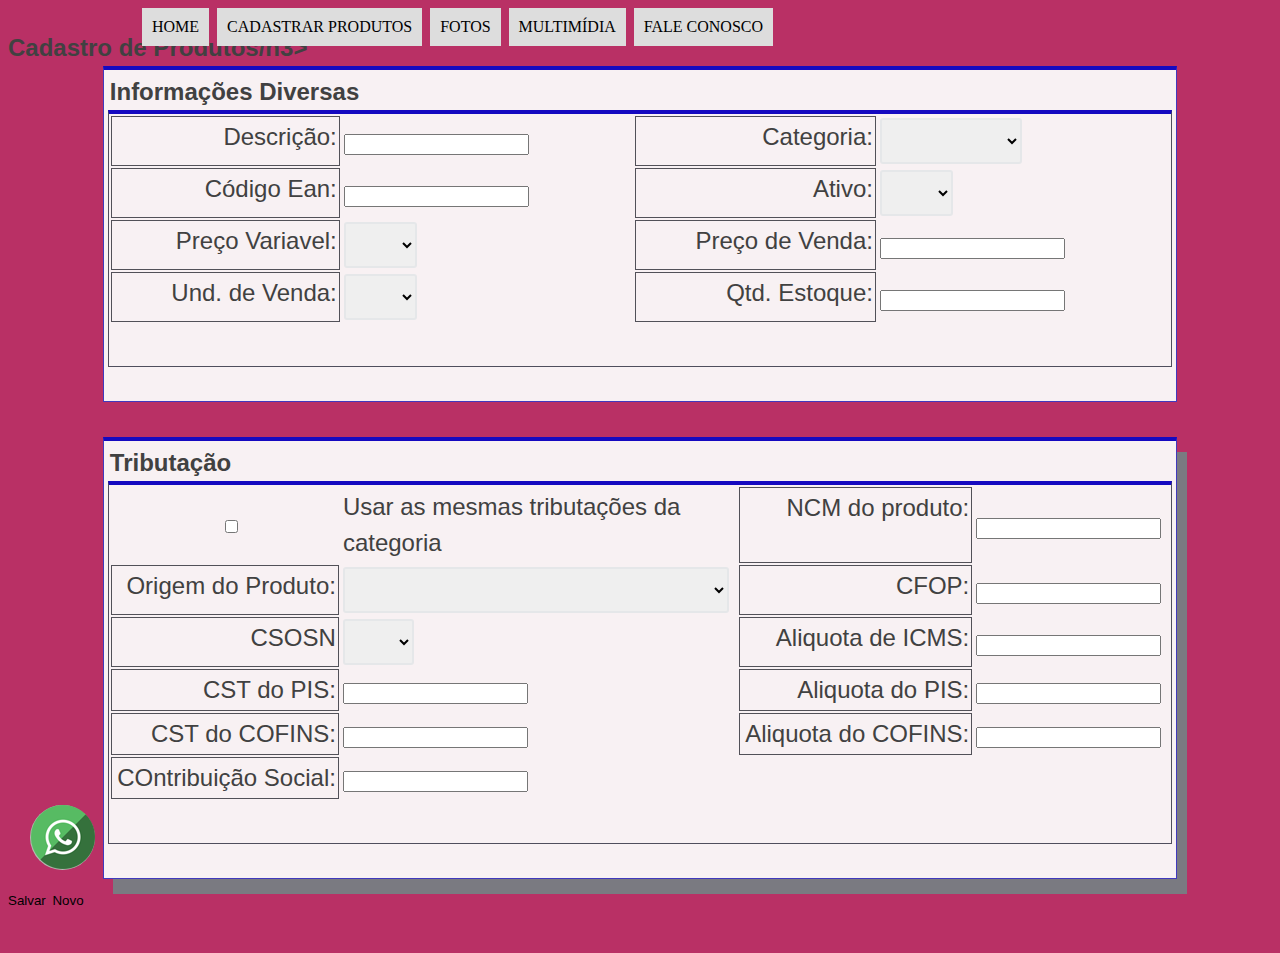
==== commit 139bff7f: "Corrigido nome meniu" ====
--- a/cadastroproduto.html
+++ b/cadastroproduto.html
@@ -25,7 +25,7 @@
 			<li onmouseover="mudaFoto('_imagens/contato.png')" onmouseout="mudaFoto('_imagens/glass-oculos-preto-peq.png')"><a href="fale-conosco.html">Fale conosco</a></li>
 		</ul>
 	</nav>
-	<h3>Cadastro de Produ</h3>
+	<h3>Cadastro de Produtos/h3>
 	<div class="tabpage" id="divprecos">
 		<table class = "geralprodutos">
 			<tr>
